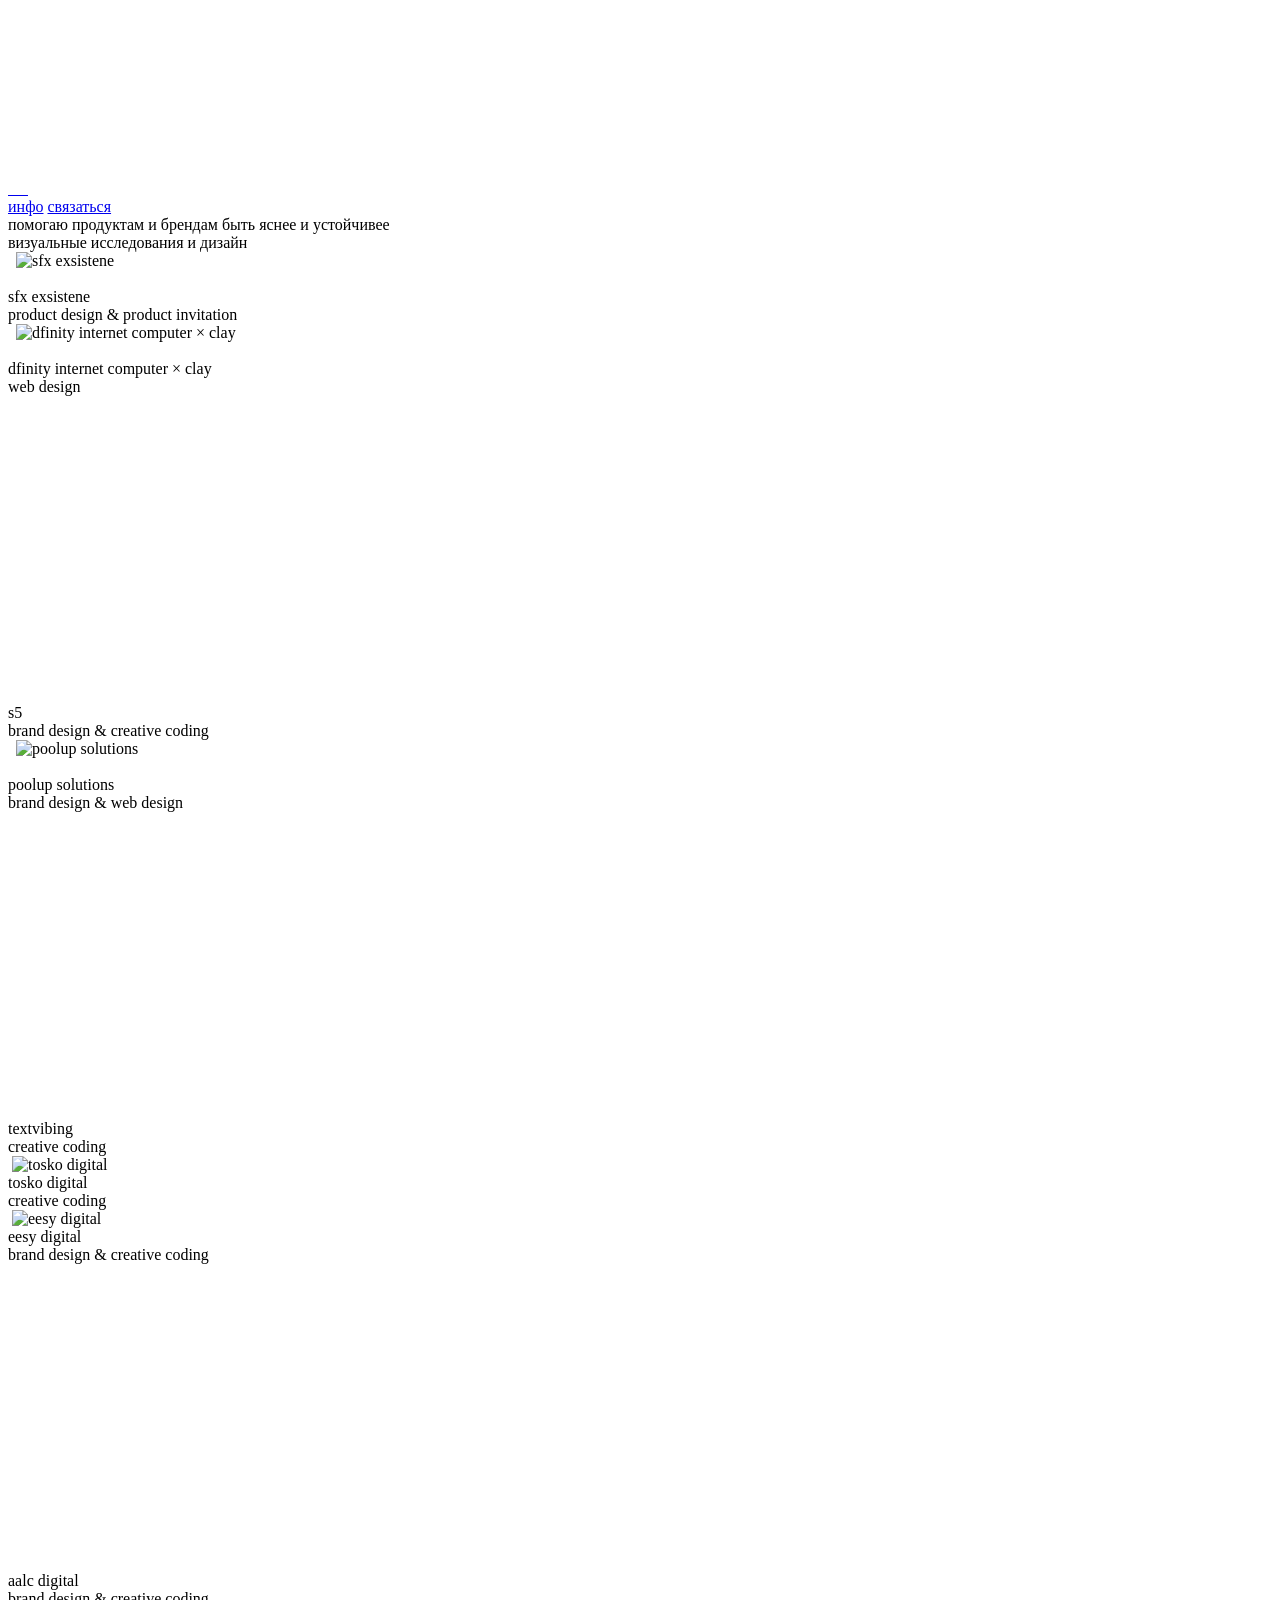
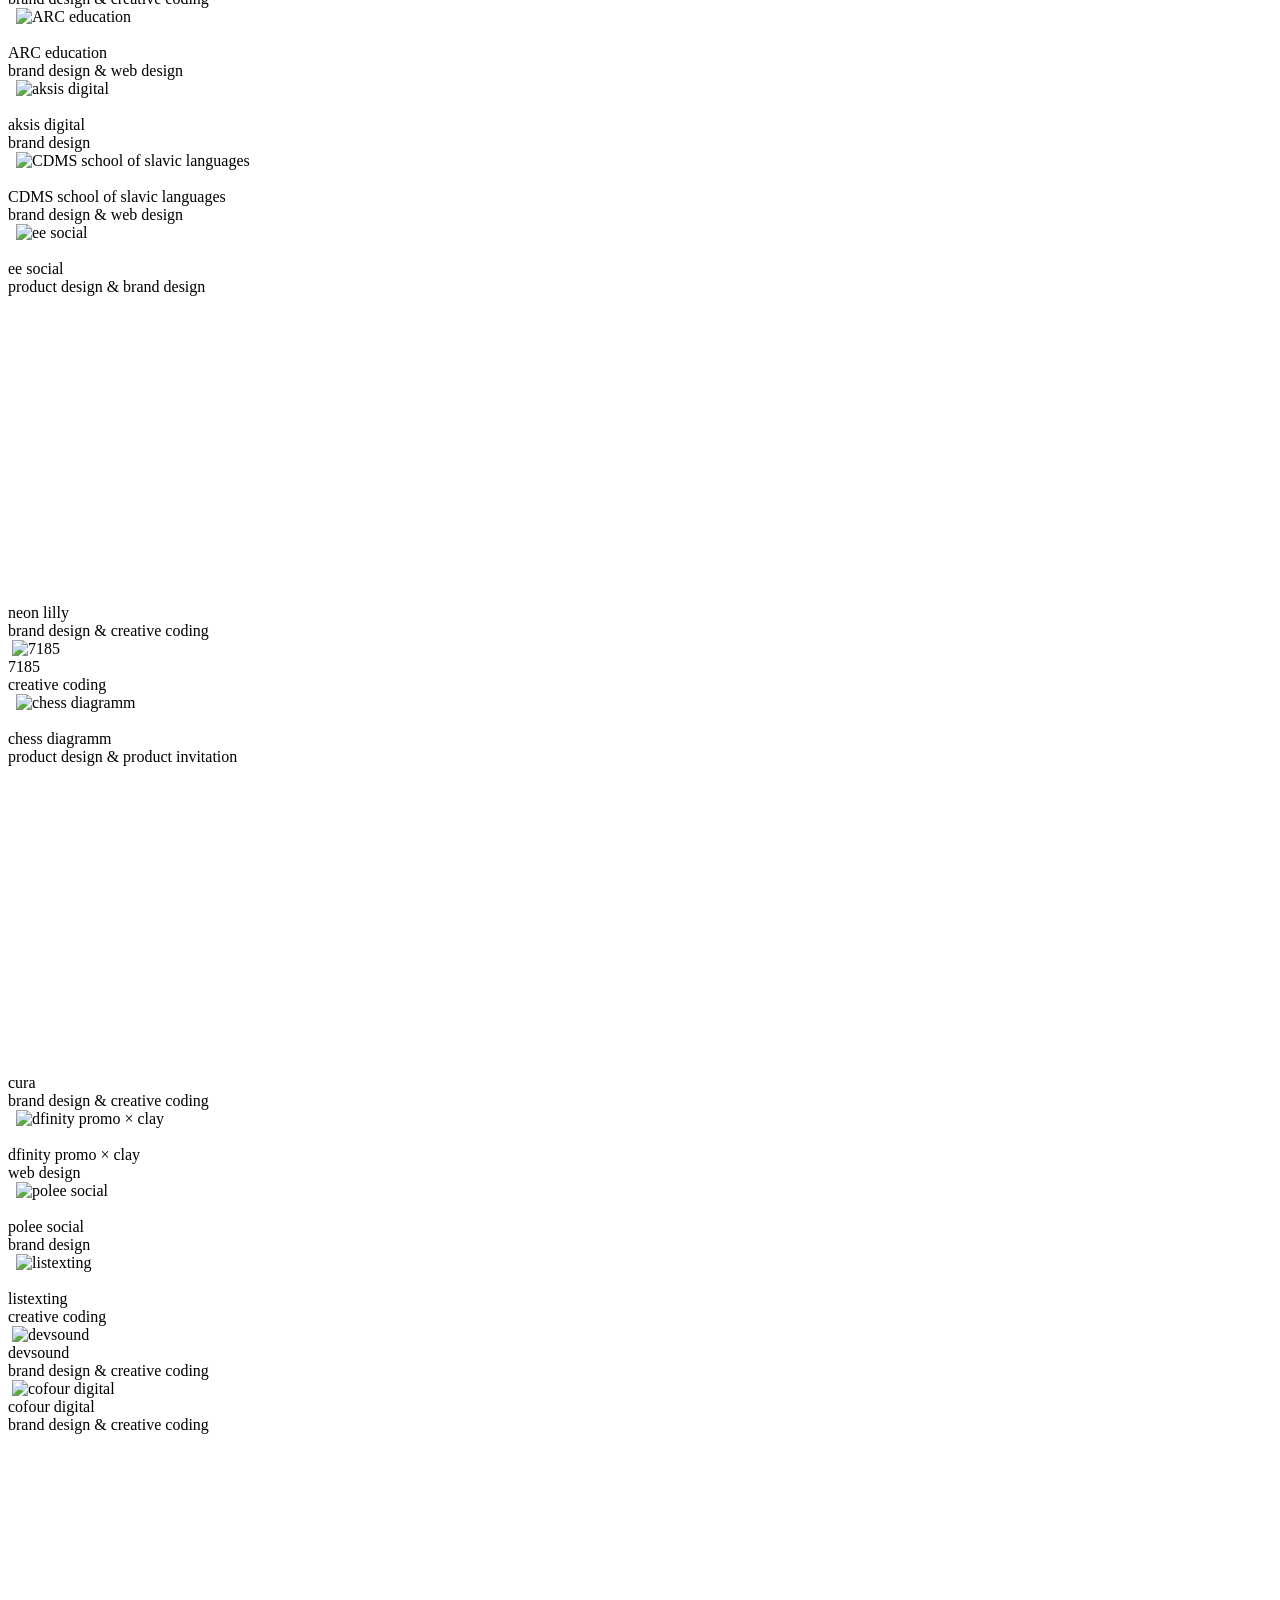
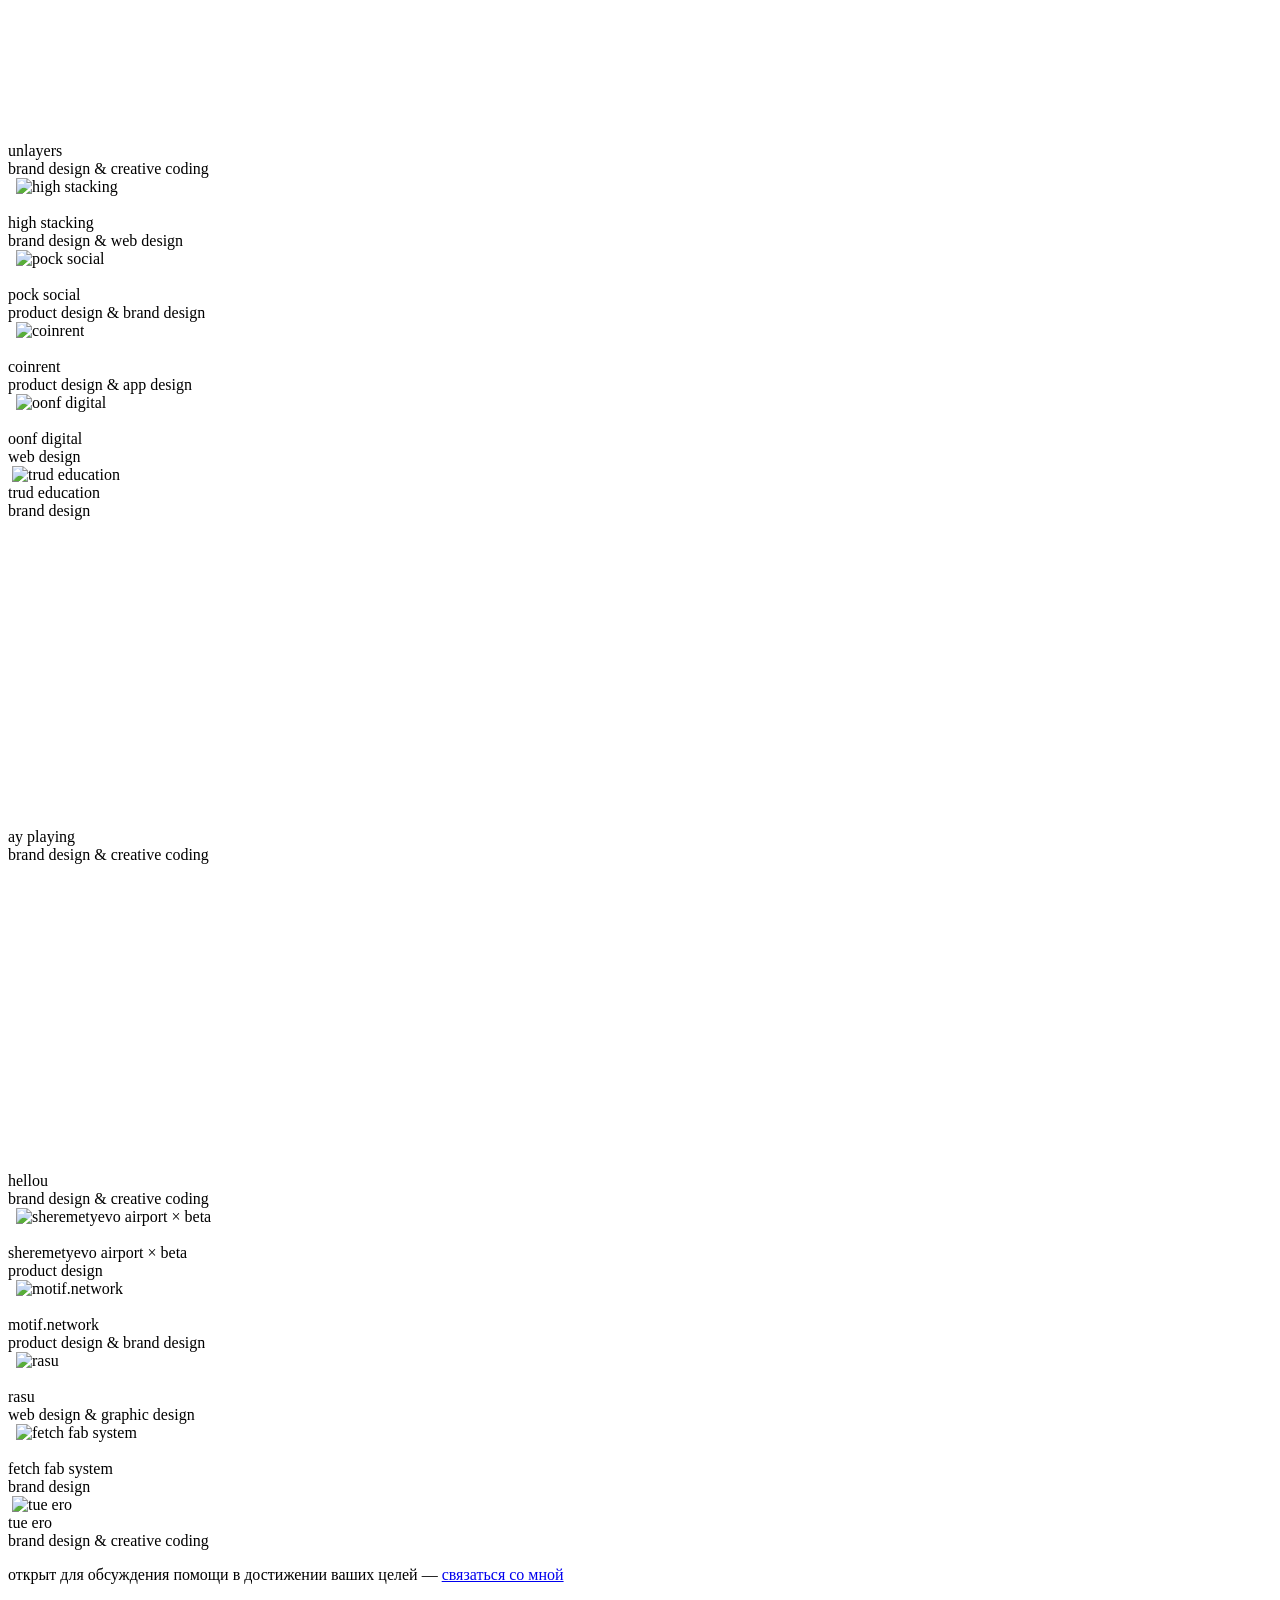
==== index.html @ 014ca530 "update portfolio ru" ====
<!DOCTYPE html><html lang="ru"> <head><meta charset="utf-8"><meta name="viewport" content="width=device-width, initial-scale=1"><title>𐦖𐦖𐦖</title><meta name="description" content="помогаю продуктам и брендам быть яснее и устойчивее"><meta name="robots" content="noindex, nofollow, noarchive, noimageindex"><meta name="googlebot" content="noindex, nofollow, noarchive, noimageindex"><link rel="canonical" href="https://wladysplaw.github.io/ru/"><link rel="shortcut icon" href="/ru/favicon.ico?v=3" type="image/x-icon"><link rel="icon" href="/ru/favicon.ico?v=3" sizes="any" type="image/x-icon"><link rel="icon" href="/ru/favicon.svg?v=3" type="image/svg+xml"><link rel="apple-touch-icon" href="/ru/apple-touch-icon.png?v=3"><meta property="og:title" content="𐦖𐦖𐦖"><meta property="og:description" content="помогаю продуктам и брендам быть яснее и устойчивее"><meta property="og:type" content="website"><meta property="og:url" content="https://wladysplaw.github.io/ru/"><meta property="og:image" content="https://wladysplaw.github.io/ru/og-image.png"><meta property="og:image:width" content="1200"><meta property="og:image:height" content="630"><meta name="twitter:card" content="summary_large_image"><meta name="twitter:title" content="𐦖𐦖𐦖"><meta name="twitter:description" content="помогаю продуктам и брендам быть яснее и устойчивее"><meta name="twitter:image" content="https://wladysplaw.github.io/ru/og-image.png"><link rel="preload" href="/ru/fonts/PPNeueMontreal-Regular.ttf" as="font" type="font/ttf" crossorigin><link rel="preload" href="/ru/fonts/PPNeueMontreal-Medium.ttf" as="font" type="font/ttf" crossorigin><link rel="preload" href="/ru/fonts/PPNeueMontreal-Bold.ttf" as="font" type="font/ttf" crossorigin><link rel="stylesheet" href="/ru/_astro/_slug_.BIVzeL8h.css">
<link rel="stylesheet" href="/ru/_astro/index.eDzV7k1N.css"></head> <body class="is-home-loading"> <script>
      if (new URLSearchParams(window.location.search).get("grid") === "1") {
        document.documentElement.classList.add("is-grid-debug");
      }
    </script> <div class="page-loader" aria-hidden="true" data-astro-cid-mx6paujw> <div class="page-loader__bar" data-astro-cid-mx6paujw> <div class="page-loader__progress page-loader__progress--top" data-page-loader-progress data-astro-cid-mx6paujw></div> <div class="page-loader__progress page-loader__progress--middle" data-page-loader-progress data-astro-cid-mx6paujw></div> <div class="page-loader__progress page-loader__progress--bottom" data-page-loader-progress data-astro-cid-mx6paujw></div> <img class="page-loader__tail" src="/ru/assets/loader_tail.png" alt="" data-astro-cid-mx6paujw> </div> </div> <div class="home-shell" data-astro-cid-mx6paujw> <div class="site-visual-layer" aria-hidden="true" data-astro-cid-mx6paujw> <div class="hero-canvas" data-hero-canvas-root aria-hidden="true" data-astro-cid-4zothrxl> <canvas class="hero-canvas__surface" data-hero-canvas data-astro-cid-4zothrxl></canvas> <div class="hero-canvas__veil" data-astro-cid-4zothrxl></div> </div>  <script type="module" src="/ru/_astro/HeroCanvas.astro_astro_type_script_index_0_lang.gQRG8dLI.js"></script> </div> <div class="site-visual-mask site-visual-mask--before-final" aria-hidden="true" data-astro-cid-mx6paujw></div> <div class="site-visual-mask site-visual-mask--after-final" aria-hidden="true" data-astro-cid-mx6paujw></div> <div class="site-header-shell" data-site-header-shell data-astro-cid-ctg3m53h> <header class="site-header" data-site-header data-astro-cid-ctg3m53h> <div class="site-header__left" data-astro-cid-ctg3m53h> <a class="site-header__brand" href="/ru/" aria-label="Władysław" data-astro-cid-ctg3m53h> <picture class="site-header__brand-mobile-picture" data-astro-cid-ctg3m53h> <source media="(max-width: 900px)" srcset="/ru/assets/ml.svg" data-astro-cid-ctg3m53h> <img class="site-header__brand-mobile-image" src="/ru/assets/ml.svg" alt="" data-astro-cid-ctg3m53h> </picture> <span class="site-header__brand-composite" aria-hidden="true" data-astro-cid-ctg3m53h> <img class="site-header__brand-part site-header__brand-part--left" src="/ru/assets/logo 1.svg" alt="" data-astro-cid-ctg3m53h> <span class="site-header__brand-face" aria-hidden="true" data-astro-cid-ctg3m53h> <img class="site-header__brand-face-image site-header__brand-face-image--one" src="/ru/assets/me01.png" alt="" loading="eager" decoding="sync" fetchpriority="high" data-astro-cid-ctg3m53h> <img class="site-header__brand-face-image site-header__brand-face-image--two" src="/ru/assets/me02.png" alt="" loading="eager" decoding="sync" fetchpriority="high" data-astro-cid-ctg3m53h> <img class="site-header__brand-face-image site-header__brand-face-image--three" src="/ru/assets/me03.png" alt="" loading="eager" decoding="sync" fetchpriority="high" data-astro-cid-ctg3m53h> </span> <img class="site-header__brand-part site-header__brand-part--right" src="/ru/assets/logo 2.svg" alt="" data-astro-cid-ctg3m53h> </span> </a>  </div> <nav class="site-header__nav" aria-label="Primary" data-astro-cid-ctg3m53h> <a href="/ru/info/" data-astro-cid-ctg3m53h>инфо</a> <a href="https://t.me/saysskyy" target="_blank" rel="noopener noreferrer" data-astro-cid-ctg3m53h>связаться</a> </nav> </header> </div>   <script type="module">(()=>{const m=e=>{if(!e)return;const t=new Image;t.decoding="sync",t.loading="eager",t.src=e};document.querySelectorAll(".site-header__brand-face-image").forEach(e=>{e instanceof HTMLImageElement&&m(e.currentSrc||e.src)});const s=document.querySelector(".site-header__brand");if(s instanceof HTMLElement){let e=0;const t=()=>{e+=1,s.classList.add("is-face-hovered"),s.classList.toggle("is-face-rare-hover",e%5===0)},n=()=>{s.classList.remove("is-face-hovered","is-face-rare-hover")};s.addEventListener("mouseenter",t),s.addEventListener("mouseleave",n),s.addEventListener("focusin",t),s.addEventListener("focusout",n)}const a=document.querySelector("[data-site-header]");if(!(a instanceof HTMLElement))return;const v=2;let r=window.scrollY,o=0,d=0,c=!1;const l=()=>{const e=a.offsetHeight,t=parseFloat(window.getComputedStyle(a).top)||0;d=e+t+15},f=()=>{a.style.setProperty("--header-offset",`${o}px`)},h=e=>{a.dataset.atTop=e?"true":"false"},u=e=>{a.dataset.surface=e?"true":"false"},i=()=>{const e=window.scrollY,t=e-r,n=e<=v;if(h(n),n){o=0,f(),u(!1),r=e;return}t!==0&&(o=Math.min(Math.max(o+t,0),d),f()),u(!n),r=e},p=()=>{c||(c=!0,requestAnimationFrame(()=>{i(),c=!1}))},L=()=>{l(),i()};l(),i(),window.addEventListener("scroll",p,{passive:!0}),window.addEventListener("resize",L)})();</script> <main class="page" data-astro-cid-mx6paujw> <section class="hero" data-astro-cid-mx6paujw> <div class="hero-body" data-astro-cid-mx6paujw> <div class="hero-copy" data-astro-cid-mx6paujw> <div class="hero-title-wrap" data-hero-title-wrap data-lang="ru" data-astro-cid-mx6paujw> <div class="hero-title" data-hero-title data-astro-cid-mx6paujw>помогаю продуктам и брендам быть яснее и устойчивее</div> <div class="hero-note" data-hero-note data-astro-cid-mx6paujw>визуальные исследования
и дизайн</div> </div> </div> </div> </section> <section class="portfolio" data-astro-cid-mx6paujw> <div class="portfolio-surface" aria-hidden="true" data-astro-cid-mx6paujw></div> <div class="column" data-astro-cid-mx6paujw> <article class="card is-revealed" data-hover-kind="slideshow" data-reveal style="--reveal-delay:0ms; --mobile-order:0;" data-astro-cid-mx6paujw> <div class="card-media" style="--card-aspect-ratio:1 / 1;" data-astro-cid-mx6paujw> <img class="card-thumb" src="/ru/projects/sfx exsistene/cover_thumb.webp" alt="" loading="eager" fetchpriority="high" decoding="async" aria-hidden="true" data-astro-cid-mx6paujw> <img class="card-hover-thumb" src="/ru/projects/sfx exsistene/hover/01_thumb.webp" alt="" loading="eager" fetchpriority="high" decoding="async" aria-hidden="true" data-astro-cid-mx6paujw> <img class="card-cover" src="/ru/projects/sfx exsistene/cover.webp" alt="sfx exsistene" loading="eager" fetchpriority="high" decoding="async" data-astro-cid-mx6paujw>   <div class="card-hover-slideshow" data-astro-cid-mx6paujw> <img class="card-hover-frame is-current" data-src="/ru/projects/sfx exsistene/hover/01.webp" alt="" loading="lazy" data-astro-cid-mx6paujw><img class="card-hover-frame" data-src="/ru/projects/sfx exsistene/hover/02.webp" alt="" loading="lazy" data-astro-cid-mx6paujw><img class="card-hover-frame" data-src="/ru/projects/sfx exsistene/hover/03.webp" alt="" loading="lazy" data-astro-cid-mx6paujw><img class="card-hover-frame" data-src="/ru/projects/sfx exsistene/hover/04.webp" alt="" loading="lazy" data-astro-cid-mx6paujw><img class="card-hover-frame" data-src="/ru/projects/sfx exsistene/hover/05.webp" alt="" loading="lazy" data-astro-cid-mx6paujw><img class="card-hover-frame" data-src="/ru/projects/sfx exsistene/hover/06.webp" alt="" loading="lazy" data-astro-cid-mx6paujw><img class="card-hover-frame" data-src="/ru/projects/sfx exsistene/cover.webp" alt="" loading="lazy" data-astro-cid-mx6paujw>  </div> </div> <div class="card-copy" data-astro-cid-mx6paujw> <div class="card-title" data-astro-cid-mx6paujw>sfx exsistene</div> <div class="meta-row" data-astro-cid-mx6paujw> <div class="card-meta" data-astro-cid-mx6paujw>product design &amp; product invitation</div> </div> </div> </article><article class="card" data-hover-kind="slideshow" data-reveal style="--reveal-delay:45ms; --mobile-order:5;" data-astro-cid-mx6paujw> <div class="card-media" style="--card-aspect-ratio:353 / 235;" data-astro-cid-mx6paujw> <img class="card-thumb" src="/ru/projects/dfinity internet computer × clay/cover_thumb.webp" alt="" loading="eager" fetchpriority="high" decoding="async" aria-hidden="true" data-astro-cid-mx6paujw> <img class="card-hover-thumb" src="/ru/projects/dfinity internet computer × clay/hover/01_thumb.webp" alt="" loading="eager" fetchpriority="high" decoding="async" aria-hidden="true" data-astro-cid-mx6paujw> <img class="card-cover" src="/ru/projects/dfinity internet computer × clay/cover.webp" alt="dfinity internet computer × clay" loading="eager" fetchpriority="high" decoding="async" data-astro-cid-mx6paujw>   <div class="card-hover-slideshow" data-astro-cid-mx6paujw> <img class="card-hover-frame is-current" data-src="/ru/projects/dfinity internet computer × clay/hover/01.webp" alt="" loading="lazy" data-astro-cid-mx6paujw><img class="card-hover-frame" data-src="/ru/projects/dfinity internet computer × clay/hover/02.webp" alt="" loading="lazy" data-astro-cid-mx6paujw><img class="card-hover-frame" data-src="/ru/projects/dfinity internet computer × clay/hover/03.webp" alt="" loading="lazy" data-astro-cid-mx6paujw><img class="card-hover-frame" data-src="/ru/projects/dfinity internet computer × clay/cover.webp" alt="" loading="lazy" data-astro-cid-mx6paujw>  </div> </div> <div class="card-copy" data-astro-cid-mx6paujw> <div class="card-title" data-astro-cid-mx6paujw>dfinity internet computer × clay</div> <div class="meta-row" data-astro-cid-mx6paujw> <div class="card-meta" data-astro-cid-mx6paujw>web design</div> </div> </div> </article><article class="card" data-hover-kind="slideshow" data-reveal style="--reveal-delay:90ms; --mobile-order:10;" data-astro-cid-mx6paujw> <div class="card-media" style="--card-aspect-ratio:1 / 1;" data-astro-cid-mx6paujw> <img class="card-thumb" src="/ru/projects/s5/cover_thumb.webp" alt="" loading="eager" fetchpriority="high" decoding="async" aria-hidden="true" data-astro-cid-mx6paujw> <img class="card-hover-thumb" src="/ru/projects/s5/hover/01_thumb.webp" alt="" loading="eager" fetchpriority="high" decoding="async" aria-hidden="true" data-astro-cid-mx6paujw> <video class="card-cover" src="/ru/projects/s5/cover.webm" poster="/ru/projects/s5/cover_thumb.webp" autoplay muted loop playsinline preload="auto" aria-label="s5" data-astro-cid-mx6paujw></video>   <div class="card-hover-slideshow" data-astro-cid-mx6paujw> <img class="card-hover-frame is-current" data-src="/ru/projects/s5/hover/01.webp" alt="" loading="lazy" data-astro-cid-mx6paujw><img class="card-hover-frame" data-src="/ru/projects/s5/hover/02.webp" alt="" loading="lazy" data-astro-cid-mx6paujw><img class="card-hover-frame" data-src="/ru/projects/s5/hover/03.webp" alt="" loading="lazy" data-astro-cid-mx6paujw><img class="card-hover-frame" data-src="/ru/projects/s5/hover/04.webp" alt="" loading="lazy" data-astro-cid-mx6paujw> <video class="card-hover-frame card-hover-frame--video" muted loop playsinline preload="none" poster="/ru/projects/s5/cover_thumb.webp" data-astro-cid-mx6paujw> <source data-src="/ru/projects/s5/cover.webm" type="video/webm" data-astro-cid-mx6paujw> </video> </div> </div> <div class="card-copy" data-astro-cid-mx6paujw> <div class="card-title" data-astro-cid-mx6paujw>s5</div> <div class="meta-row" data-astro-cid-mx6paujw> <div class="card-meta" data-astro-cid-mx6paujw>brand design &amp; creative coding</div> </div> </div> </article><article class="card" data-hover-kind="slideshow" data-reveal style="--reveal-delay:135ms; --mobile-order:15;" data-astro-cid-mx6paujw> <div class="card-media" style="--card-aspect-ratio:353 / 460;" data-astro-cid-mx6paujw> <img class="card-thumb" src="/ru/projects/poolup solutions/cover_thumb.webp" alt="" loading="eager" fetchpriority="high" decoding="async" aria-hidden="true" data-astro-cid-mx6paujw> <img class="card-hover-thumb" src="/ru/projects/poolup solutions/hover/01_thumb.webp" alt="" loading="eager" fetchpriority="high" decoding="async" aria-hidden="true" data-astro-cid-mx6paujw> <img class="card-cover" src="/ru/projects/poolup solutions/cover.webp" alt="poolup solutions" loading="eager" fetchpriority="high" decoding="async" data-astro-cid-mx6paujw>   <div class="card-hover-slideshow" data-astro-cid-mx6paujw> <img class="card-hover-frame is-current" data-src="/ru/projects/poolup solutions/hover/01.webp" alt="" loading="lazy" data-astro-cid-mx6paujw><img class="card-hover-frame" data-src="/ru/projects/poolup solutions/hover/02.webp" alt="" loading="lazy" data-astro-cid-mx6paujw><img class="card-hover-frame" data-src="/ru/projects/poolup solutions/hover/03.webp" alt="" loading="lazy" data-astro-cid-mx6paujw><img class="card-hover-frame" data-src="/ru/projects/poolup solutions/cover.webp" alt="" loading="lazy" data-astro-cid-mx6paujw>  </div> </div> <div class="card-copy" data-astro-cid-mx6paujw> <div class="card-title" data-astro-cid-mx6paujw>poolup solutions</div> <div class="meta-row" data-astro-cid-mx6paujw> <div class="card-meta" data-astro-cid-mx6paujw>brand design &amp; web design</div> </div> </div> </article><article class="card" data-hover-kind="slideshow" data-reveal style="--reveal-delay:180ms; --mobile-order:20;" data-astro-cid-mx6paujw> <div class="card-media" style="--card-aspect-ratio:1 / 1;" data-astro-cid-mx6paujw> <img class="card-thumb" src="/ru/projects/textvibing/cover_thumb.webp" alt="" loading="lazy" fetchpriority="low" decoding="async" aria-hidden="true" data-astro-cid-mx6paujw> <img class="card-hover-thumb" src="/ru/projects/textvibing/hover/01_thumb.webp" alt="" loading="lazy" fetchpriority="auto" decoding="async" aria-hidden="true" data-astro-cid-mx6paujw> <video class="card-cover" src="/ru/projects/textvibing/cover.webm" poster="/ru/projects/textvibing/cover_thumb.webp" autoplay muted loop playsinline preload="metadata" aria-label="textvibing" data-astro-cid-mx6paujw></video>   <div class="card-hover-slideshow" data-astro-cid-mx6paujw> <img class="card-hover-frame is-current" data-src="/ru/projects/textvibing/hover/01.webp" alt="" loading="lazy" data-astro-cid-mx6paujw><img class="card-hover-frame" data-src="/ru/projects/textvibing/hover/02.webp" alt="" loading="lazy" data-astro-cid-mx6paujw><img class="card-hover-frame" data-src="/ru/projects/textvibing/hover/03.webp" alt="" loading="lazy" data-astro-cid-mx6paujw><img class="card-hover-frame" data-src="/ru/projects/textvibing/hover/04.webp" alt="" loading="lazy" data-astro-cid-mx6paujw> <video class="card-hover-frame card-hover-frame--video" muted loop playsinline preload="none" poster="/ru/projects/textvibing/cover_thumb.webp" data-astro-cid-mx6paujw> <source data-src="/ru/projects/textvibing/cover.webm" type="video/webm" data-astro-cid-mx6paujw> </video> </div> </div> <div class="card-copy" data-astro-cid-mx6paujw> <div class="card-title" data-astro-cid-mx6paujw>textvibing</div> <div class="meta-row" data-astro-cid-mx6paujw> <div class="card-meta" data-astro-cid-mx6paujw>creative coding</div> </div> </div> </article><article class="card" data-hover-kind="none" data-reveal style="--reveal-delay:225ms; --mobile-order:25;" data-astro-cid-mx6paujw> <div class="card-media" style="--card-aspect-ratio:353 / 235;" data-astro-cid-mx6paujw> <img class="card-thumb" src="/ru/projects/tosko digital/cover_thumb.webp" alt="" loading="lazy" fetchpriority="low" decoding="async" aria-hidden="true" data-astro-cid-mx6paujw>  <img class="card-cover" src="/ru/projects/tosko digital/cover.webp" alt="tosko digital" loading="lazy" fetchpriority="auto" decoding="async" data-astro-cid-mx6paujw>    </div> <div class="card-copy" data-astro-cid-mx6paujw> <div class="card-title" data-astro-cid-mx6paujw>tosko digital</div> <div class="meta-row" data-astro-cid-mx6paujw> <div class="card-meta" data-astro-cid-mx6paujw>creative coding</div> </div> </div> </article><article class="card" data-hover-kind="none" data-reveal style="--reveal-delay:240ms; --mobile-order:30;" data-astro-cid-mx6paujw> <div class="card-media" style="--card-aspect-ratio:1 / 1;" data-astro-cid-mx6paujw> <img class="card-thumb" src="/ru/projects/eesy digital/cover_thumb.webp" alt="" loading="lazy" fetchpriority="low" decoding="async" aria-hidden="true" data-astro-cid-mx6paujw>  <img class="card-cover" src="/ru/projects/eesy digital/cover.webp" alt="eesy digital" loading="lazy" fetchpriority="auto" decoding="async" data-astro-cid-mx6paujw>    </div> <div class="card-copy" data-astro-cid-mx6paujw> <div class="card-title" data-astro-cid-mx6paujw>eesy digital</div> <div class="meta-row" data-astro-cid-mx6paujw> <div class="card-meta" data-astro-cid-mx6paujw>brand design &amp; creative coding</div> </div> </div> </article> </div><div class="column" data-astro-cid-mx6paujw> <article class="card is-revealed" data-hover-kind="slideshow" data-reveal style="--reveal-delay:45ms; --mobile-order:1;" data-astro-cid-mx6paujw> <div class="card-media" style="--card-aspect-ratio:1 / 1;" data-astro-cid-mx6paujw> <img class="card-thumb" src="/ru/projects/aalc digital/cover_thumb.webp" alt="" loading="lazy" fetchpriority="low" decoding="async" aria-hidden="true" data-astro-cid-mx6paujw> <img class="card-hover-thumb" src="/ru/projects/aalc digital/hover/01_thumb.webp" alt="" loading="eager" fetchpriority="high" decoding="async" aria-hidden="true" data-astro-cid-mx6paujw> <video class="card-cover" src="/ru/projects/aalc digital/cover.webm" poster="/ru/projects/aalc digital/cover_thumb.webp" autoplay muted loop playsinline preload="metadata" aria-label="aalc digital" data-astro-cid-mx6paujw></video>   <div class="card-hover-slideshow" data-astro-cid-mx6paujw> <img class="card-hover-frame is-current" data-src="/ru/projects/aalc digital/hover/01.webp" alt="" loading="lazy" data-astro-cid-mx6paujw><img class="card-hover-frame" data-src="/ru/projects/aalc digital/hover/02.webp" alt="" loading="lazy" data-astro-cid-mx6paujw><img class="card-hover-frame" data-src="/ru/projects/aalc digital/hover/03.webp" alt="" loading="lazy" data-astro-cid-mx6paujw> <video class="card-hover-frame card-hover-frame--video" muted loop playsinline preload="none" poster="/ru/projects/aalc digital/cover_thumb.webp" data-astro-cid-mx6paujw> <source data-src="/ru/projects/aalc digital/cover.webm" type="video/webm" data-astro-cid-mx6paujw> </video> </div> </div> <div class="card-copy" data-astro-cid-mx6paujw> <div class="card-title" data-astro-cid-mx6paujw>aalc digital</div> <div class="meta-row" data-astro-cid-mx6paujw> <div class="card-meta" data-astro-cid-mx6paujw>brand design &amp; creative coding</div> </div> </div> </article><article class="card" data-hover-kind="slideshow" data-reveal style="--reveal-delay:90ms; --mobile-order:6;" data-astro-cid-mx6paujw> <div class="card-media" style="--card-aspect-ratio:353 / 235;" data-astro-cid-mx6paujw> <img class="card-thumb" src="/ru/projects/ARC education/cover_thumb.webp" alt="" loading="lazy" fetchpriority="low" decoding="async" aria-hidden="true" data-astro-cid-mx6paujw> <img class="card-hover-thumb" src="/ru/projects/ARC education/hover/01_thumb.webp" alt="" loading="eager" fetchpriority="high" decoding="async" aria-hidden="true" data-astro-cid-mx6paujw> <img class="card-cover" src="/ru/projects/ARC education/cover.webp" alt="ARC education" loading="lazy" fetchpriority="auto" decoding="async" data-astro-cid-mx6paujw>   <div class="card-hover-slideshow" data-astro-cid-mx6paujw> <img class="card-hover-frame is-current" data-src="/ru/projects/ARC education/hover/01.webp" alt="" loading="lazy" data-astro-cid-mx6paujw><img class="card-hover-frame" data-src="/ru/projects/ARC education/hover/02.webp" alt="" loading="lazy" data-astro-cid-mx6paujw><img class="card-hover-frame" data-src="/ru/projects/ARC education/hover/03.webp" alt="" loading="lazy" data-astro-cid-mx6paujw><img class="card-hover-frame" data-src="/ru/projects/ARC education/cover.webp" alt="" loading="lazy" data-astro-cid-mx6paujw>  </div> </div> <div class="card-copy" data-astro-cid-mx6paujw> <div class="card-title" data-astro-cid-mx6paujw>ARC education</div> <div class="meta-row" data-astro-cid-mx6paujw> <div class="card-meta" data-astro-cid-mx6paujw>brand design &amp; web design</div> </div> </div> </article><article class="card" data-hover-kind="slideshow" data-reveal style="--reveal-delay:135ms; --mobile-order:11;" data-astro-cid-mx6paujw> <div class="card-media" style="--card-aspect-ratio:1 / 1;" data-astro-cid-mx6paujw> <img class="card-thumb" src="/ru/projects/aksis digital/cover_thumb.webp" alt="" loading="lazy" fetchpriority="low" decoding="async" aria-hidden="true" data-astro-cid-mx6paujw> <img class="card-hover-thumb" src="/ru/projects/aksis digital/hover/01_thumb.webp" alt="" loading="eager" fetchpriority="high" decoding="async" aria-hidden="true" data-astro-cid-mx6paujw> <img class="card-cover" src="/ru/projects/aksis digital/cover.webp" alt="aksis digital" loading="lazy" fetchpriority="auto" decoding="async" data-astro-cid-mx6paujw>   <div class="card-hover-slideshow" data-astro-cid-mx6paujw> <img class="card-hover-frame is-current" data-src="/ru/projects/aksis digital/hover/01.webp" alt="" loading="lazy" data-astro-cid-mx6paujw><img class="card-hover-frame" data-src="/ru/projects/aksis digital/hover/02.webp" alt="" loading="lazy" data-astro-cid-mx6paujw><img class="card-hover-frame" data-src="/ru/projects/aksis digital/hover/03.webp" alt="" loading="lazy" data-astro-cid-mx6paujw><img class="card-hover-frame" data-src="/ru/projects/aksis digital/hover/04.webp" alt="" loading="lazy" data-astro-cid-mx6paujw><img class="card-hover-frame" data-src="/ru/projects/aksis digital/cover.webp" alt="" loading="lazy" data-astro-cid-mx6paujw>  </div> </div> <div class="card-copy" data-astro-cid-mx6paujw> <div class="card-title" data-astro-cid-mx6paujw>aksis digital</div> <div class="meta-row" data-astro-cid-mx6paujw> <div class="card-meta" data-astro-cid-mx6paujw>brand design</div> </div> </div> </article><article class="card" data-hover-kind="slideshow" data-reveal style="--reveal-delay:180ms; --mobile-order:16;" data-astro-cid-mx6paujw> <div class="card-media" style="--card-aspect-ratio:353 / 235;" data-astro-cid-mx6paujw> <img class="card-thumb" src="/ru/projects/CDMS School of Slavic Languages/cover_thumb.webp" alt="" loading="lazy" fetchpriority="low" decoding="async" aria-hidden="true" data-astro-cid-mx6paujw> <img class="card-hover-thumb" src="/ru/projects/CDMS School of Slavic Languages/hover/01_thumb.webp" alt="" loading="eager" fetchpriority="high" decoding="async" aria-hidden="true" data-astro-cid-mx6paujw> <img class="card-cover" src="/ru/projects/CDMS School of Slavic Languages/cover.webp" alt="CDMS school of slavic languages" loading="lazy" fetchpriority="auto" decoding="async" data-astro-cid-mx6paujw>   <div class="card-hover-slideshow" data-astro-cid-mx6paujw> <img class="card-hover-frame is-current" data-src="/ru/projects/CDMS School of Slavic Languages/hover/01.webp" alt="" loading="lazy" data-astro-cid-mx6paujw><img class="card-hover-frame" data-src="/ru/projects/CDMS School of Slavic Languages/hover/02.webp" alt="" loading="lazy" data-astro-cid-mx6paujw><img class="card-hover-frame" data-src="/ru/projects/CDMS School of Slavic Languages/cover.webp" alt="" loading="lazy" data-astro-cid-mx6paujw>  </div> </div> <div class="card-copy" data-astro-cid-mx6paujw> <div class="card-title" data-astro-cid-mx6paujw>CDMS school of slavic languages</div> <div class="meta-row" data-astro-cid-mx6paujw> <div class="card-meta" data-astro-cid-mx6paujw>brand design &amp; web design</div> </div> </div> </article><article class="card" data-hover-kind="slideshow" data-reveal style="--reveal-delay:225ms; --mobile-order:21;" data-astro-cid-mx6paujw> <div class="card-media" style="--card-aspect-ratio:353 / 235;" data-astro-cid-mx6paujw> <img class="card-thumb" src="/ru/projects/ee social/cover_thumb.webp" alt="" loading="lazy" fetchpriority="low" decoding="async" aria-hidden="true" data-astro-cid-mx6paujw> <img class="card-hover-thumb" src="/ru/projects/ee social/hover/01_thumb.webp" alt="" loading="lazy" fetchpriority="auto" decoding="async" aria-hidden="true" data-astro-cid-mx6paujw> <img class="card-cover" src="/ru/projects/ee social/cover.webp" alt="ee social" loading="lazy" fetchpriority="auto" decoding="async" data-astro-cid-mx6paujw>   <div class="card-hover-slideshow" data-astro-cid-mx6paujw> <img class="card-hover-frame is-current" data-src="/ru/projects/ee social/hover/01.webp" alt="" loading="lazy" data-astro-cid-mx6paujw><img class="card-hover-frame" data-src="/ru/projects/ee social/hover/02.webp" alt="" loading="lazy" data-astro-cid-mx6paujw><img class="card-hover-frame" data-src="/ru/projects/ee social/hover/03.webp" alt="" loading="lazy" data-astro-cid-mx6paujw><img class="card-hover-frame" data-src="/ru/projects/ee social/cover.webp" alt="" loading="lazy" data-astro-cid-mx6paujw>  </div> </div> <div class="card-copy" data-astro-cid-mx6paujw> <div class="card-title" data-astro-cid-mx6paujw>ee social</div> <div class="meta-row" data-astro-cid-mx6paujw> <div class="card-meta" data-astro-cid-mx6paujw>product design &amp; brand design</div> </div> </div> </article><article class="card" data-hover-kind="slideshow" data-reveal style="--reveal-delay:240ms; --mobile-order:26;" data-astro-cid-mx6paujw> <div class="card-media" style="--card-aspect-ratio:1 / 1;" data-astro-cid-mx6paujw> <img class="card-thumb" src="/ru/projects/neon lilly/cover_thumb.webp" alt="" loading="lazy" fetchpriority="low" decoding="async" aria-hidden="true" data-astro-cid-mx6paujw> <img class="card-hover-thumb" src="/ru/projects/neon lilly/hover/01_thumb.webp" alt="" loading="lazy" fetchpriority="auto" decoding="async" aria-hidden="true" data-astro-cid-mx6paujw> <video class="card-cover" src="/ru/projects/neon lilly/cover.webm" poster="/ru/projects/neon lilly/cover_thumb.webp" autoplay muted loop playsinline preload="metadata" aria-label="neon lilly" data-astro-cid-mx6paujw></video>   <div class="card-hover-slideshow" data-astro-cid-mx6paujw> <img class="card-hover-frame is-current" data-src="/ru/projects/neon lilly/hover/01.webp" alt="" loading="lazy" data-astro-cid-mx6paujw><img class="card-hover-frame" data-src="/ru/projects/neon lilly/hover/02.webp" alt="" loading="lazy" data-astro-cid-mx6paujw> <video class="card-hover-frame card-hover-frame--video" muted loop playsinline preload="none" poster="/ru/projects/neon lilly/cover_thumb.webp" data-astro-cid-mx6paujw> <source data-src="/ru/projects/neon lilly/cover.webm" type="video/webm" data-astro-cid-mx6paujw> </video> </div> </div> <div class="card-copy" data-astro-cid-mx6paujw> <div class="card-title" data-astro-cid-mx6paujw>neon lilly</div> <div class="meta-row" data-astro-cid-mx6paujw> <div class="card-meta" data-astro-cid-mx6paujw>brand design &amp; creative coding</div> </div> </div> </article><article class="card" data-hover-kind="none" data-reveal style="--reveal-delay:240ms; --mobile-order:31;" data-astro-cid-mx6paujw> <div class="card-media" style="--card-aspect-ratio:353 / 460;" data-astro-cid-mx6paujw> <img class="card-thumb" src="/ru/projects/7185/cover_thumb.webp" alt="" loading="lazy" fetchpriority="low" decoding="async" aria-hidden="true" data-astro-cid-mx6paujw>  <img class="card-cover" src="/ru/projects/7185/cover.webp" alt="7185" loading="lazy" fetchpriority="auto" decoding="async" data-astro-cid-mx6paujw>    </div> <div class="card-copy" data-astro-cid-mx6paujw> <div class="card-title" data-astro-cid-mx6paujw>7185</div> <div class="meta-row" data-astro-cid-mx6paujw> <div class="card-meta" data-astro-cid-mx6paujw>creative coding</div> </div> </div> </article> </div><div class="column" data-astro-cid-mx6paujw> <article class="card is-revealed" data-hover-kind="slideshow" data-reveal style="--reveal-delay:90ms; --mobile-order:2;" data-astro-cid-mx6paujw> <div class="card-media" style="--card-aspect-ratio:1 / 1;" data-astro-cid-mx6paujw> <img class="card-thumb" src="/ru/projects/chess diagramm/cover_thumb.webp" alt="" loading="lazy" fetchpriority="low" decoding="async" aria-hidden="true" data-astro-cid-mx6paujw> <img class="card-hover-thumb" src="/ru/projects/chess diagramm/hover/01_thumb.webp" alt="" loading="eager" fetchpriority="high" decoding="async" aria-hidden="true" data-astro-cid-mx6paujw> <img class="card-cover" src="/ru/projects/chess diagramm/cover.webp" alt="chess diagramm" loading="lazy" fetchpriority="auto" decoding="async" data-astro-cid-mx6paujw>   <div class="card-hover-slideshow" data-astro-cid-mx6paujw> <img class="card-hover-frame is-current" data-src="/ru/projects/chess diagramm/hover/01.webp" alt="" loading="lazy" data-astro-cid-mx6paujw><img class="card-hover-frame" data-src="/ru/projects/chess diagramm/hover/02.webp" alt="" loading="lazy" data-astro-cid-mx6paujw><img class="card-hover-frame" data-src="/ru/projects/chess diagramm/hover/03.webp" alt="" loading="lazy" data-astro-cid-mx6paujw><img class="card-hover-frame" data-src="/ru/projects/chess diagramm/hover/04.webp" alt="" loading="lazy" data-astro-cid-mx6paujw><img class="card-hover-frame" data-src="/ru/projects/chess diagramm/hover/05.webp" alt="" loading="lazy" data-astro-cid-mx6paujw><img class="card-hover-frame" data-src="/ru/projects/chess diagramm/hover/06.webp" alt="" loading="lazy" data-astro-cid-mx6paujw><img class="card-hover-frame" data-src="/ru/projects/chess diagramm/hover/07.webp" alt="" loading="lazy" data-astro-cid-mx6paujw><img class="card-hover-frame" data-src="/ru/projects/chess diagramm/hover/08.webp" alt="" loading="lazy" data-astro-cid-mx6paujw><img class="card-hover-frame" data-src="/ru/projects/chess diagramm/hover/09.webp" alt="" loading="lazy" data-astro-cid-mx6paujw><img class="card-hover-frame" data-src="/ru/projects/chess diagramm/hover/10.webp" alt="" loading="lazy" data-astro-cid-mx6paujw><img class="card-hover-frame" data-src="/ru/projects/chess diagramm/hover/11.webp" alt="" loading="lazy" data-astro-cid-mx6paujw><img class="card-hover-frame" data-src="/ru/projects/chess diagramm/hover/12.webp" alt="" loading="lazy" data-astro-cid-mx6paujw><img class="card-hover-frame" data-src="/ru/projects/chess diagramm/cover.webp" alt="" loading="lazy" data-astro-cid-mx6paujw>  </div> </div> <div class="card-copy" data-astro-cid-mx6paujw> <div class="card-title" data-astro-cid-mx6paujw>chess diagramm</div> <div class="meta-row" data-astro-cid-mx6paujw> <div class="card-meta" data-astro-cid-mx6paujw>product design &amp; product invitation</div> </div> </div> </article><article class="card" data-hover-kind="slideshow" data-reveal style="--reveal-delay:135ms; --mobile-order:7;" data-astro-cid-mx6paujw> <div class="card-media" style="--card-aspect-ratio:1 / 1;" data-astro-cid-mx6paujw> <img class="card-thumb" src="/ru/projects/cura/cover_thumb.webp" alt="" loading="lazy" fetchpriority="low" decoding="async" aria-hidden="true" data-astro-cid-mx6paujw> <img class="card-hover-thumb" src="/ru/projects/cura/hover/01_thumb.webp" alt="" loading="eager" fetchpriority="high" decoding="async" aria-hidden="true" data-astro-cid-mx6paujw> <video class="card-cover" src="/ru/projects/cura/cover.webm" poster="/ru/projects/cura/cover_thumb.webp" autoplay muted loop playsinline preload="metadata" aria-label="cura" data-astro-cid-mx6paujw></video>   <div class="card-hover-slideshow" data-astro-cid-mx6paujw> <img class="card-hover-frame is-current" data-src="/ru/projects/cura/hover/01.webp" alt="" loading="lazy" data-astro-cid-mx6paujw><img class="card-hover-frame" data-src="/ru/projects/cura/hover/02.webp" alt="" loading="lazy" data-astro-cid-mx6paujw><img class="card-hover-frame" data-src="/ru/projects/cura/hover/03.webp" alt="" loading="lazy" data-astro-cid-mx6paujw><img class="card-hover-frame" data-src="/ru/projects/cura/hover/04.webp" alt="" loading="lazy" data-astro-cid-mx6paujw><img class="card-hover-frame" data-src="/ru/projects/cura/hover/05.webp" alt="" loading="lazy" data-astro-cid-mx6paujw><img class="card-hover-frame" data-src="/ru/projects/cura/hover/06.webp" alt="" loading="lazy" data-astro-cid-mx6paujw><img class="card-hover-frame" data-src="/ru/projects/cura/hover/07.webp" alt="" loading="lazy" data-astro-cid-mx6paujw> <video class="card-hover-frame card-hover-frame--video" muted loop playsinline preload="none" poster="/ru/projects/cura/cover_thumb.webp" data-astro-cid-mx6paujw> <source data-src="/ru/projects/cura/cover.webm" type="video/webm" data-astro-cid-mx6paujw> </video> </div> </div> <div class="card-copy" data-astro-cid-mx6paujw> <div class="card-title" data-astro-cid-mx6paujw>cura</div> <div class="meta-row" data-astro-cid-mx6paujw> <div class="card-meta" data-astro-cid-mx6paujw>brand design &amp; creative coding</div> </div> </div> </article><article class="card" data-hover-kind="slideshow" data-reveal style="--reveal-delay:180ms; --mobile-order:12;" data-astro-cid-mx6paujw> <div class="card-media" style="--card-aspect-ratio:353 / 235;" data-astro-cid-mx6paujw> <img class="card-thumb" src="/ru/projects/dfinity promo × clay/cover_thumb.webp" alt="" loading="lazy" fetchpriority="low" decoding="async" aria-hidden="true" data-astro-cid-mx6paujw> <img class="card-hover-thumb" src="/ru/projects/dfinity promo × clay/hover/01_thumb.webp" alt="" loading="eager" fetchpriority="high" decoding="async" aria-hidden="true" data-astro-cid-mx6paujw> <img class="card-cover" src="/ru/projects/dfinity promo × clay/cover.webp" alt="dfinity promo × clay" loading="lazy" fetchpriority="auto" decoding="async" data-astro-cid-mx6paujw>   <div class="card-hover-slideshow" data-astro-cid-mx6paujw> <img class="card-hover-frame is-current" data-src="/ru/projects/dfinity promo × clay/hover/01.webp" alt="" loading="lazy" data-astro-cid-mx6paujw><img class="card-hover-frame" data-src="/ru/projects/dfinity promo × clay/hover/02.webp" alt="" loading="lazy" data-astro-cid-mx6paujw><img class="card-hover-frame" data-src="/ru/projects/dfinity promo × clay/hover/03.webp" alt="" loading="lazy" data-astro-cid-mx6paujw><img class="card-hover-frame" data-src="/ru/projects/dfinity promo × clay/cover.webp" alt="" loading="lazy" data-astro-cid-mx6paujw>  </div> </div> <div class="card-copy" data-astro-cid-mx6paujw> <div class="card-title" data-astro-cid-mx6paujw>dfinity promo × clay</div> <div class="meta-row" data-astro-cid-mx6paujw> <div class="card-meta" data-astro-cid-mx6paujw>web design</div> </div> </div> </article><article class="card" data-hover-kind="slideshow" data-reveal style="--reveal-delay:225ms; --mobile-order:17;" data-astro-cid-mx6paujw> <div class="card-media" style="--card-aspect-ratio:353 / 235;" data-astro-cid-mx6paujw> <img class="card-thumb" src="/ru/projects/polee social/cover_thumb.webp" alt="" loading="lazy" fetchpriority="low" decoding="async" aria-hidden="true" data-astro-cid-mx6paujw> <img class="card-hover-thumb" src="/ru/projects/polee social/hover/01_thumb.webp" alt="" loading="eager" fetchpriority="high" decoding="async" aria-hidden="true" data-astro-cid-mx6paujw> <img class="card-cover" src="/ru/projects/polee social/cover.webp" alt="polee social" loading="lazy" fetchpriority="auto" decoding="async" data-astro-cid-mx6paujw>   <div class="card-hover-slideshow" data-astro-cid-mx6paujw> <img class="card-hover-frame is-current" data-src="/ru/projects/polee social/hover/01.webp" alt="" loading="lazy" data-astro-cid-mx6paujw><img class="card-hover-frame" data-src="/ru/projects/polee social/hover/02.webp" alt="" loading="lazy" data-astro-cid-mx6paujw><img class="card-hover-frame" data-src="/ru/projects/polee social/hover/03.webp" alt="" loading="lazy" data-astro-cid-mx6paujw><img class="card-hover-frame" data-src="/ru/projects/polee social/hover/04.webp" alt="" loading="lazy" data-astro-cid-mx6paujw><img class="card-hover-frame" data-src="/ru/projects/polee social/hover/05.webp" alt="" loading="lazy" data-astro-cid-mx6paujw><img class="card-hover-frame" data-src="/ru/projects/polee social/hover/06.webp" alt="" loading="lazy" data-astro-cid-mx6paujw><img class="card-hover-frame" data-src="/ru/projects/polee social/hover/07.webp" alt="" loading="lazy" data-astro-cid-mx6paujw><img class="card-hover-frame" data-src="/ru/projects/polee social/hover/08.webp" alt="" loading="lazy" data-astro-cid-mx6paujw><img class="card-hover-frame" data-src="/ru/projects/polee social/cover.webp" alt="" loading="lazy" data-astro-cid-mx6paujw>  </div> </div> <div class="card-copy" data-astro-cid-mx6paujw> <div class="card-title" data-astro-cid-mx6paujw>polee social</div> <div class="meta-row" data-astro-cid-mx6paujw> <div class="card-meta" data-astro-cid-mx6paujw>brand design</div> </div> </div> </article><article class="card" data-hover-kind="slideshow" data-reveal style="--reveal-delay:240ms; --mobile-order:22;" data-astro-cid-mx6paujw> <div class="card-media" style="--card-aspect-ratio:1 / 1;" data-astro-cid-mx6paujw> <img class="card-thumb" src="/ru/projects/listexting/cover_thumb.webp" alt="" loading="lazy" fetchpriority="low" decoding="async" aria-hidden="true" data-astro-cid-mx6paujw> <img class="card-hover-thumb" src="/ru/projects/listexting/hover/01_thumb.webp" alt="" loading="lazy" fetchpriority="auto" decoding="async" aria-hidden="true" data-astro-cid-mx6paujw> <img class="card-cover" src="/ru/projects/listexting/cover.webp" alt="listexting" loading="lazy" fetchpriority="auto" decoding="async" data-astro-cid-mx6paujw>   <div class="card-hover-slideshow" data-astro-cid-mx6paujw> <img class="card-hover-frame is-current" data-src="/ru/projects/listexting/hover/01.webp" alt="" loading="lazy" data-astro-cid-mx6paujw><img class="card-hover-frame" data-src="/ru/projects/listexting/hover/02.webp" alt="" loading="lazy" data-astro-cid-mx6paujw><img class="card-hover-frame" data-src="/ru/projects/listexting/hover/03.webp" alt="" loading="lazy" data-astro-cid-mx6paujw><img class="card-hover-frame" data-src="/ru/projects/listexting/hover/04.webp" alt="" loading="lazy" data-astro-cid-mx6paujw><img class="card-hover-frame" data-src="/ru/projects/listexting/hover/05.webp" alt="" loading="lazy" data-astro-cid-mx6paujw><img class="card-hover-frame" data-src="/ru/projects/listexting/hover/06.webp" alt="" loading="lazy" data-astro-cid-mx6paujw><img class="card-hover-frame" data-src="/ru/projects/listexting/hover/07.webp" alt="" loading="lazy" data-astro-cid-mx6paujw><img class="card-hover-frame" data-src="/ru/projects/listexting/hover/08.webp" alt="" loading="lazy" data-astro-cid-mx6paujw><img class="card-hover-frame" data-src="/ru/projects/listexting/hover/09.webp" alt="" loading="lazy" data-astro-cid-mx6paujw><img class="card-hover-frame" data-src="/ru/projects/listexting/cover.webp" alt="" loading="lazy" data-astro-cid-mx6paujw>  </div> </div> <div class="card-copy" data-astro-cid-mx6paujw> <div class="card-title" data-astro-cid-mx6paujw>listexting</div> <div class="meta-row" data-astro-cid-mx6paujw> <div class="card-meta" data-astro-cid-mx6paujw>creative coding</div> </div> </div> </article><article class="card" data-hover-kind="none" data-reveal style="--reveal-delay:240ms; --mobile-order:27;" data-astro-cid-mx6paujw> <div class="card-media" style="--card-aspect-ratio:1 / 1;" data-astro-cid-mx6paujw> <img class="card-thumb" src="/ru/projects/devsound/cover_thumb.webp" alt="" loading="lazy" fetchpriority="low" decoding="async" aria-hidden="true" data-astro-cid-mx6paujw>  <img class="card-cover" src="/ru/projects/devsound/cover.webp" alt="devsound" loading="lazy" fetchpriority="auto" decoding="async" data-astro-cid-mx6paujw>    </div> <div class="card-copy" data-astro-cid-mx6paujw> <div class="card-title" data-astro-cid-mx6paujw>devsound</div> <div class="meta-row" data-astro-cid-mx6paujw> <div class="card-meta" data-astro-cid-mx6paujw>brand design &amp; creative coding</div> </div> </div> </article><article class="card" data-hover-kind="none" data-reveal style="--reveal-delay:240ms; --mobile-order:32;" data-astro-cid-mx6paujw> <div class="card-media" style="--card-aspect-ratio:1 / 1;" data-astro-cid-mx6paujw> <img class="card-thumb" src="/ru/projects/cofour digital/cover_thumb.webp" alt="" loading="lazy" fetchpriority="low" decoding="async" aria-hidden="true" data-astro-cid-mx6paujw>  <img class="card-cover" src="/ru/projects/cofour digital/cover.webp" alt="cofour digital" loading="lazy" fetchpriority="auto" decoding="async" data-astro-cid-mx6paujw>    </div> <div class="card-copy" data-astro-cid-mx6paujw> <div class="card-title" data-astro-cid-mx6paujw>cofour digital</div> <div class="meta-row" data-astro-cid-mx6paujw> <div class="card-meta" data-astro-cid-mx6paujw>brand design &amp; creative coding</div> </div> </div> </article> </div><div class="column" data-astro-cid-mx6paujw> <article class="card is-revealed" data-hover-kind="slideshow" data-reveal style="--reveal-delay:135ms; --mobile-order:3;" data-astro-cid-mx6paujw> <div class="card-media" style="--card-aspect-ratio:1 / 1;" data-astro-cid-mx6paujw> <img class="card-thumb" src="/ru/projects/unlayers/cover_thumb.webp" alt="" loading="lazy" fetchpriority="low" decoding="async" aria-hidden="true" data-astro-cid-mx6paujw> <img class="card-hover-thumb" src="/ru/projects/unlayers/hover/01_thumb.webp" alt="" loading="eager" fetchpriority="high" decoding="async" aria-hidden="true" data-astro-cid-mx6paujw> <video class="card-cover" src="/ru/projects/unlayers/cover.webm" poster="/ru/projects/unlayers/cover_thumb.webp" autoplay muted loop playsinline preload="metadata" aria-label="unlayers" data-astro-cid-mx6paujw></video>   <div class="card-hover-slideshow" data-astro-cid-mx6paujw> <img class="card-hover-frame is-current" data-src="/ru/projects/unlayers/hover/01.webp" alt="" loading="lazy" data-astro-cid-mx6paujw><img class="card-hover-frame" data-src="/ru/projects/unlayers/hover/02.webp" alt="" loading="lazy" data-astro-cid-mx6paujw><img class="card-hover-frame" data-src="/ru/projects/unlayers/hover/03.webp" alt="" loading="lazy" data-astro-cid-mx6paujw><img class="card-hover-frame" data-src="/ru/projects/unlayers/hover/04.webp" alt="" loading="lazy" data-astro-cid-mx6paujw> <video class="card-hover-frame card-hover-frame--video" muted loop playsinline preload="none" poster="/ru/projects/unlayers/cover_thumb.webp" data-astro-cid-mx6paujw> <source data-src="/ru/projects/unlayers/cover.webm" type="video/webm" data-astro-cid-mx6paujw> </video> </div> </div> <div class="card-copy" data-astro-cid-mx6paujw> <div class="card-title" data-astro-cid-mx6paujw>unlayers</div> <div class="meta-row" data-astro-cid-mx6paujw> <div class="card-meta" data-astro-cid-mx6paujw>brand design &amp; creative coding</div> </div> </div> </article><article class="card" data-hover-kind="slideshow" data-reveal style="--reveal-delay:180ms; --mobile-order:8;" data-astro-cid-mx6paujw> <div class="card-media" style="--card-aspect-ratio:353 / 235;" data-astro-cid-mx6paujw> <img class="card-thumb" src="/ru/projects/high stacking/cover_thumb.webp" alt="" loading="lazy" fetchpriority="low" decoding="async" aria-hidden="true" data-astro-cid-mx6paujw> <img class="card-hover-thumb" src="/ru/projects/high stacking/hover/01_thumb.webp" alt="" loading="eager" fetchpriority="high" decoding="async" aria-hidden="true" data-astro-cid-mx6paujw> <img class="card-cover" src="/ru/projects/high stacking/cover.webp" alt="high stacking" loading="lazy" fetchpriority="auto" decoding="async" data-astro-cid-mx6paujw>   <div class="card-hover-slideshow" data-astro-cid-mx6paujw> <img class="card-hover-frame is-current" data-src="/ru/projects/high stacking/hover/01.webp" alt="" loading="lazy" data-astro-cid-mx6paujw><img class="card-hover-frame" data-src="/ru/projects/high stacking/hover/02.webp" alt="" loading="lazy" data-astro-cid-mx6paujw><img class="card-hover-frame" data-src="/ru/projects/high stacking/hover/03.webp" alt="" loading="lazy" data-astro-cid-mx6paujw><img class="card-hover-frame" data-src="/ru/projects/high stacking/hover/04.webp" alt="" loading="lazy" data-astro-cid-mx6paujw><img class="card-hover-frame" data-src="/ru/projects/high stacking/cover.webp" alt="" loading="lazy" data-astro-cid-mx6paujw>  </div> </div> <div class="card-copy" data-astro-cid-mx6paujw> <div class="card-title" data-astro-cid-mx6paujw>high stacking</div> <div class="meta-row" data-astro-cid-mx6paujw> <div class="card-meta" data-astro-cid-mx6paujw>brand design &amp; web design</div> </div> </div> </article><article class="card" data-hover-kind="slideshow" data-reveal style="--reveal-delay:225ms; --mobile-order:13;" data-astro-cid-mx6paujw> <div class="card-media" style="--card-aspect-ratio:1 / 1;" data-astro-cid-mx6paujw> <img class="card-thumb" src="/ru/projects/pock social/cover_thumb.webp" alt="" loading="lazy" fetchpriority="low" decoding="async" aria-hidden="true" data-astro-cid-mx6paujw> <img class="card-hover-thumb" src="/ru/projects/pock social/hover/01_thumb.webp" alt="" loading="eager" fetchpriority="high" decoding="async" aria-hidden="true" data-astro-cid-mx6paujw> <img class="card-cover" src="/ru/projects/pock social/cover.webp" alt="pock social" loading="lazy" fetchpriority="auto" decoding="async" data-astro-cid-mx6paujw>   <div class="card-hover-slideshow" data-astro-cid-mx6paujw> <img class="card-hover-frame is-current" data-src="/ru/projects/pock social/hover/01.webp" alt="" loading="lazy" data-astro-cid-mx6paujw><img class="card-hover-frame" data-src="/ru/projects/pock social/hover/02.webp" alt="" loading="lazy" data-astro-cid-mx6paujw><img class="card-hover-frame" data-src="/ru/projects/pock social/hover/03.webp" alt="" loading="lazy" data-astro-cid-mx6paujw><img class="card-hover-frame" data-src="/ru/projects/pock social/cover.webp" alt="" loading="lazy" data-astro-cid-mx6paujw>  </div> </div> <div class="card-copy" data-astro-cid-mx6paujw> <div class="card-title" data-astro-cid-mx6paujw>pock social</div> <div class="meta-row" data-astro-cid-mx6paujw> <div class="card-meta" data-astro-cid-mx6paujw>product design &amp; brand design</div> </div> </div> </article><article class="card" data-hover-kind="slideshow" data-reveal style="--reveal-delay:240ms; --mobile-order:18;" data-astro-cid-mx6paujw> <div class="card-media" style="--card-aspect-ratio:353 / 460;" data-astro-cid-mx6paujw> <img class="card-thumb" src="/ru/projects/coinrent/cover_thumb.webp" alt="" loading="lazy" fetchpriority="low" decoding="async" aria-hidden="true" data-astro-cid-mx6paujw> <img class="card-hover-thumb" src="/ru/projects/coinrent/hover/01_thumb.webp" alt="" loading="eager" fetchpriority="high" decoding="async" aria-hidden="true" data-astro-cid-mx6paujw> <img class="card-cover" src="/ru/projects/coinrent/cover.webp" alt="coinrent" loading="lazy" fetchpriority="auto" decoding="async" data-astro-cid-mx6paujw>   <div class="card-hover-slideshow" data-astro-cid-mx6paujw> <img class="card-hover-frame is-current" data-src="/ru/projects/coinrent/hover/01.webp" alt="" loading="lazy" data-astro-cid-mx6paujw><img class="card-hover-frame" data-src="/ru/projects/coinrent/hover/02.webp" alt="" loading="lazy" data-astro-cid-mx6paujw><img class="card-hover-frame" data-src="/ru/projects/coinrent/cover.webp" alt="" loading="lazy" data-astro-cid-mx6paujw>  </div> </div> <div class="card-copy" data-astro-cid-mx6paujw> <div class="card-title" data-astro-cid-mx6paujw>coinrent</div> <div class="meta-row" data-astro-cid-mx6paujw> <div class="card-meta" data-astro-cid-mx6paujw>product design &amp; app design</div> </div> </div> </article><article class="card" data-hover-kind="slideshow" data-reveal style="--reveal-delay:240ms; --mobile-order:23;" data-astro-cid-mx6paujw> <div class="card-media" style="--card-aspect-ratio:1 / 1;" data-astro-cid-mx6paujw> <img class="card-thumb" src="/ru/projects/oonf digital/cover_thumb.webp" alt="" loading="lazy" fetchpriority="low" decoding="async" aria-hidden="true" data-astro-cid-mx6paujw> <img class="card-hover-thumb" src="/ru/projects/oonf digital/hover/01_thumb.webp" alt="" loading="lazy" fetchpriority="auto" decoding="async" aria-hidden="true" data-astro-cid-mx6paujw> <img class="card-cover" src="/ru/projects/oonf digital/cover.webp" alt="oonf digital" loading="lazy" fetchpriority="auto" decoding="async" data-astro-cid-mx6paujw>   <div class="card-hover-slideshow" data-astro-cid-mx6paujw> <img class="card-hover-frame is-current" data-src="/ru/projects/oonf digital/hover/01.webp" alt="" loading="lazy" data-astro-cid-mx6paujw><img class="card-hover-frame" data-src="/ru/projects/oonf digital/hover/02.webp" alt="" loading="lazy" data-astro-cid-mx6paujw><img class="card-hover-frame" data-src="/ru/projects/oonf digital/hover/03.webp" alt="" loading="lazy" data-astro-cid-mx6paujw><img class="card-hover-frame" data-src="/ru/projects/oonf digital/cover.webp" alt="" loading="lazy" data-astro-cid-mx6paujw>  </div> </div> <div class="card-copy" data-astro-cid-mx6paujw> <div class="card-title" data-astro-cid-mx6paujw>oonf digital</div> <div class="meta-row" data-astro-cid-mx6paujw> <div class="card-meta" data-astro-cid-mx6paujw>web design</div> </div> </div> </article><article class="card" data-hover-kind="none" data-reveal style="--reveal-delay:240ms; --mobile-order:28;" data-astro-cid-mx6paujw> <div class="card-media" style="--card-aspect-ratio:1 / 1;" data-astro-cid-mx6paujw> <img class="card-thumb" src="/ru/projects/trud education/cover_thumb.webp" alt="" loading="lazy" fetchpriority="low" decoding="async" aria-hidden="true" data-astro-cid-mx6paujw>  <img class="card-cover" src="/ru/projects/trud education/cover.webp" alt="trud education" loading="lazy" fetchpriority="auto" decoding="async" data-astro-cid-mx6paujw>    </div> <div class="card-copy" data-astro-cid-mx6paujw> <div class="card-title" data-astro-cid-mx6paujw>trud education</div> <div class="meta-row" data-astro-cid-mx6paujw> <div class="card-meta" data-astro-cid-mx6paujw>brand design</div> </div> </div> </article> </div><div class="column" data-astro-cid-mx6paujw> <article class="card is-revealed" data-hover-kind="slideshow" data-reveal style="--reveal-delay:180ms; --mobile-order:4;" data-astro-cid-mx6paujw> <div class="card-media" style="--card-aspect-ratio:1 / 1;" data-astro-cid-mx6paujw> <img class="card-thumb" src="/ru/projects/ay playing/cover_thumb.webp" alt="" loading="lazy" fetchpriority="low" decoding="async" aria-hidden="true" data-astro-cid-mx6paujw> <img class="card-hover-thumb" src="/ru/projects/ay playing/hover/01_thumb.webp" alt="" loading="eager" fetchpriority="high" decoding="async" aria-hidden="true" data-astro-cid-mx6paujw> <video class="card-cover" src="/ru/projects/ay playing/cover.webm" poster="/ru/projects/ay playing/cover_thumb.webp" autoplay muted loop playsinline preload="metadata" aria-label="ay playing" data-astro-cid-mx6paujw></video>   <div class="card-hover-slideshow" data-astro-cid-mx6paujw> <img class="card-hover-frame is-current" data-src="/ru/projects/ay playing/hover/01.webp" alt="" loading="lazy" data-astro-cid-mx6paujw><img class="card-hover-frame" data-src="/ru/projects/ay playing/hover/02.webp" alt="" loading="lazy" data-astro-cid-mx6paujw><img class="card-hover-frame" data-src="/ru/projects/ay playing/hover/03.webp" alt="" loading="lazy" data-astro-cid-mx6paujw><img class="card-hover-frame" data-src="/ru/projects/ay playing/hover/04.webp" alt="" loading="lazy" data-astro-cid-mx6paujw><img class="card-hover-frame" data-src="/ru/projects/ay playing/hover/05.webp" alt="" loading="lazy" data-astro-cid-mx6paujw><img class="card-hover-frame" data-src="/ru/projects/ay playing/hover/06.webp" alt="" loading="lazy" data-astro-cid-mx6paujw> <video class="card-hover-frame card-hover-frame--video" muted loop playsinline preload="none" poster="/ru/projects/ay playing/cover_thumb.webp" data-astro-cid-mx6paujw> <source data-src="/ru/projects/ay playing/cover.webm" type="video/webm" data-astro-cid-mx6paujw> </video> </div> </div> <div class="card-copy" data-astro-cid-mx6paujw> <div class="card-title" data-astro-cid-mx6paujw>ay playing</div> <div class="meta-row" data-astro-cid-mx6paujw> <div class="card-meta" data-astro-cid-mx6paujw>brand design &amp; creative coding</div> </div> </div> </article><article class="card" data-hover-kind="slideshow" data-reveal style="--reveal-delay:225ms; --mobile-order:9;" data-astro-cid-mx6paujw> <div class="card-media" style="--card-aspect-ratio:1 / 1;" data-astro-cid-mx6paujw> <img class="card-thumb" src="/ru/projects/hellou/cover_thumb.webp" alt="" loading="lazy" fetchpriority="low" decoding="async" aria-hidden="true" data-astro-cid-mx6paujw> <img class="card-hover-thumb" src="/ru/projects/hellou/hover/01_thumb.webp" alt="" loading="eager" fetchpriority="high" decoding="async" aria-hidden="true" data-astro-cid-mx6paujw> <video class="card-cover" src="/ru/projects/hellou/cover.webm" poster="/ru/projects/hellou/cover_thumb.webp" autoplay muted loop playsinline preload="metadata" aria-label="hellou" data-astro-cid-mx6paujw></video>   <div class="card-hover-slideshow" data-astro-cid-mx6paujw> <img class="card-hover-frame is-current" data-src="/ru/projects/hellou/hover/01.webp" alt="" loading="lazy" data-astro-cid-mx6paujw><img class="card-hover-frame" data-src="/ru/projects/hellou/hover/02.webp" alt="" loading="lazy" data-astro-cid-mx6paujw><img class="card-hover-frame" data-src="/ru/projects/hellou/hover/03.webp" alt="" loading="lazy" data-astro-cid-mx6paujw> <video class="card-hover-frame card-hover-frame--video" muted loop playsinline preload="none" poster="/ru/projects/hellou/cover_thumb.webp" data-astro-cid-mx6paujw> <source data-src="/ru/projects/hellou/cover.webm" type="video/webm" data-astro-cid-mx6paujw> </video> </div> </div> <div class="card-copy" data-astro-cid-mx6paujw> <div class="card-title" data-astro-cid-mx6paujw>hellou</div> <div class="meta-row" data-astro-cid-mx6paujw> <div class="card-meta" data-astro-cid-mx6paujw>brand design &amp; creative coding</div> </div> </div> </article><article class="card" data-hover-kind="slideshow" data-reveal style="--reveal-delay:240ms; --mobile-order:14;" data-astro-cid-mx6paujw> <div class="card-media" style="--card-aspect-ratio:353 / 235;" data-astro-cid-mx6paujw> <img class="card-thumb" src="/ru/projects/sheremetyevo airport × beta/cover_thumb.webp" alt="" loading="lazy" fetchpriority="low" decoding="async" aria-hidden="true" data-astro-cid-mx6paujw> <img class="card-hover-thumb" src="/ru/projects/sheremetyevo airport × beta/hover/01_thumb.webp" alt="" loading="eager" fetchpriority="high" decoding="async" aria-hidden="true" data-astro-cid-mx6paujw> <img class="card-cover" src="/ru/projects/sheremetyevo airport × beta/cover.webp" alt="sheremetyevo airport × beta" loading="lazy" fetchpriority="auto" decoding="async" data-astro-cid-mx6paujw>   <div class="card-hover-slideshow" data-astro-cid-mx6paujw> <img class="card-hover-frame is-current" data-src="/ru/projects/sheremetyevo airport × beta/hover/01.webp" alt="" loading="lazy" data-astro-cid-mx6paujw><img class="card-hover-frame" data-src="/ru/projects/sheremetyevo airport × beta/hover/02.webp" alt="" loading="lazy" data-astro-cid-mx6paujw><img class="card-hover-frame" data-src="/ru/projects/sheremetyevo airport × beta/hover/03.webp" alt="" loading="lazy" data-astro-cid-mx6paujw><img class="card-hover-frame" data-src="/ru/projects/sheremetyevo airport × beta/hover/04.webp" alt="" loading="lazy" data-astro-cid-mx6paujw><img class="card-hover-frame" data-src="/ru/projects/sheremetyevo airport × beta/hover/05.webp" alt="" loading="lazy" data-astro-cid-mx6paujw><img class="card-hover-frame" data-src="/ru/projects/sheremetyevo airport × beta/hover/06.webp" alt="" loading="lazy" data-astro-cid-mx6paujw><img class="card-hover-frame" data-src="/ru/projects/sheremetyevo airport × beta/hover/07.webp" alt="" loading="lazy" data-astro-cid-mx6paujw><img class="card-hover-frame" data-src="/ru/projects/sheremetyevo airport × beta/hover/08.webp" alt="" loading="lazy" data-astro-cid-mx6paujw><img class="card-hover-frame" data-src="/ru/projects/sheremetyevo airport × beta/hover/09.webp" alt="" loading="lazy" data-astro-cid-mx6paujw><img class="card-hover-frame" data-src="/ru/projects/sheremetyevo airport × beta/cover.webp" alt="" loading="lazy" data-astro-cid-mx6paujw>  </div> </div> <div class="card-copy" data-astro-cid-mx6paujw> <div class="card-title" data-astro-cid-mx6paujw>sheremetyevo airport × beta</div> <div class="meta-row" data-astro-cid-mx6paujw> <div class="card-meta" data-astro-cid-mx6paujw>product design</div> </div> </div> </article><article class="card" data-hover-kind="slideshow" data-reveal style="--reveal-delay:240ms; --mobile-order:19;" data-astro-cid-mx6paujw> <div class="card-media" style="--card-aspect-ratio:353 / 235;" data-astro-cid-mx6paujw> <img class="card-thumb" src="/ru/projects/motif_network/cover_thumb.webp" alt="" loading="lazy" fetchpriority="low" decoding="async" aria-hidden="true" data-astro-cid-mx6paujw> <img class="card-hover-thumb" src="/ru/projects/motif_network/hover/01_thumb.webp" alt="" loading="eager" fetchpriority="high" decoding="async" aria-hidden="true" data-astro-cid-mx6paujw> <img class="card-cover" src="/ru/projects/motif_network/cover.webp" alt="motif.network" loading="lazy" fetchpriority="auto" decoding="async" data-astro-cid-mx6paujw>   <div class="card-hover-slideshow" data-astro-cid-mx6paujw> <img class="card-hover-frame is-current" data-src="/ru/projects/motif_network/hover/01.webp" alt="" loading="lazy" data-astro-cid-mx6paujw><img class="card-hover-frame" data-src="/ru/projects/motif_network/hover/02.webp" alt="" loading="lazy" data-astro-cid-mx6paujw><img class="card-hover-frame" data-src="/ru/projects/motif_network/hover/03.webp" alt="" loading="lazy" data-astro-cid-mx6paujw><img class="card-hover-frame" data-src="/ru/projects/motif_network/hover/04.webp" alt="" loading="lazy" data-astro-cid-mx6paujw><img class="card-hover-frame" data-src="/ru/projects/motif_network/hover/05.webp" alt="" loading="lazy" data-astro-cid-mx6paujw><img class="card-hover-frame" data-src="/ru/projects/motif_network/hover/06.webp" alt="" loading="lazy" data-astro-cid-mx6paujw><img class="card-hover-frame" data-src="/ru/projects/motif_network/cover.webp" alt="" loading="lazy" data-astro-cid-mx6paujw>  </div> </div> <div class="card-copy" data-astro-cid-mx6paujw> <div class="card-title" data-astro-cid-mx6paujw>motif.network</div> <div class="meta-row" data-astro-cid-mx6paujw> <div class="card-meta" data-astro-cid-mx6paujw>product design &amp; brand design</div> </div> </div> </article><article class="card" data-hover-kind="slideshow" data-reveal style="--reveal-delay:240ms; --mobile-order:24;" data-astro-cid-mx6paujw> <div class="card-media" style="--card-aspect-ratio:353 / 460;" data-astro-cid-mx6paujw> <img class="card-thumb" src="/ru/projects/rasu/cover_thumb.webp" alt="" loading="lazy" fetchpriority="low" decoding="async" aria-hidden="true" data-astro-cid-mx6paujw> <img class="card-hover-thumb" src="/ru/projects/rasu/hover/01_thumb.webp" alt="" loading="lazy" fetchpriority="auto" decoding="async" aria-hidden="true" data-astro-cid-mx6paujw> <img class="card-cover" src="/ru/projects/rasu/cover.webp" alt="rasu" loading="lazy" fetchpriority="auto" decoding="async" data-astro-cid-mx6paujw>   <div class="card-hover-slideshow" data-astro-cid-mx6paujw> <img class="card-hover-frame is-current" data-src="/ru/projects/rasu/hover/01.webp" alt="" loading="lazy" data-astro-cid-mx6paujw><img class="card-hover-frame" data-src="/ru/projects/rasu/hover/02.webp" alt="" loading="lazy" data-astro-cid-mx6paujw><img class="card-hover-frame" data-src="/ru/projects/rasu/hover/03.webp" alt="" loading="lazy" data-astro-cid-mx6paujw><img class="card-hover-frame" data-src="/ru/projects/rasu/hover/04.webp" alt="" loading="lazy" data-astro-cid-mx6paujw><img class="card-hover-frame" data-src="/ru/projects/rasu/hover/05.webp" alt="" loading="lazy" data-astro-cid-mx6paujw><img class="card-hover-frame" data-src="/ru/projects/rasu/hover/06.webp" alt="" loading="lazy" data-astro-cid-mx6paujw><img class="card-hover-frame" data-src="/ru/projects/rasu/hover/07.webp" alt="" loading="lazy" data-astro-cid-mx6paujw><img class="card-hover-frame" data-src="/ru/projects/rasu/hover/08.webp" alt="" loading="lazy" data-astro-cid-mx6paujw><img class="card-hover-frame" data-src="/ru/projects/rasu/hover/09.webp" alt="" loading="lazy" data-astro-cid-mx6paujw><img class="card-hover-frame" data-src="/ru/projects/rasu/hover/10.webp" alt="" loading="lazy" data-astro-cid-mx6paujw><img class="card-hover-frame" data-src="/ru/projects/rasu/hover/11.webp" alt="" loading="lazy" data-astro-cid-mx6paujw><img class="card-hover-frame" data-src="/ru/projects/rasu/hover/12.webp" alt="" loading="lazy" data-astro-cid-mx6paujw><img class="card-hover-frame" data-src="/ru/projects/rasu/hover/13.webp" alt="" loading="lazy" data-astro-cid-mx6paujw><img class="card-hover-frame" data-src="/ru/projects/rasu/hover/14.webp" alt="" loading="lazy" data-astro-cid-mx6paujw><img class="card-hover-frame" data-src="/ru/projects/rasu/hover/15.webp" alt="" loading="lazy" data-astro-cid-mx6paujw><img class="card-hover-frame" data-src="/ru/projects/rasu/hover/16.webp" alt="" loading="lazy" data-astro-cid-mx6paujw><img class="card-hover-frame" data-src="/ru/projects/rasu/hover/17.webp" alt="" loading="lazy" data-astro-cid-mx6paujw><img class="card-hover-frame" data-src="/ru/projects/rasu/hover/18.webp" alt="" loading="lazy" data-astro-cid-mx6paujw><img class="card-hover-frame" data-src="/ru/projects/rasu/hover/19.webp" alt="" loading="lazy" data-astro-cid-mx6paujw><img class="card-hover-frame" data-src="/ru/projects/rasu/hover/20.webp" alt="" loading="lazy" data-astro-cid-mx6paujw><img class="card-hover-frame" data-src="/ru/projects/rasu/hover/21.webp" alt="" loading="lazy" data-astro-cid-mx6paujw><img class="card-hover-frame" data-src="/ru/projects/rasu/hover/22.webp" alt="" loading="lazy" data-astro-cid-mx6paujw><img class="card-hover-frame" data-src="/ru/projects/rasu/hover/23.webp" alt="" loading="lazy" data-astro-cid-mx6paujw><img class="card-hover-frame" data-src="/ru/projects/rasu/hover/24.webp" alt="" loading="lazy" data-astro-cid-mx6paujw><img class="card-hover-frame" data-src="/ru/projects/rasu/hover/25.webp" alt="" loading="lazy" data-astro-cid-mx6paujw><img class="card-hover-frame" data-src="/ru/projects/rasu/hover/26.webp" alt="" loading="lazy" data-astro-cid-mx6paujw><img class="card-hover-frame" data-src="/ru/projects/rasu/hover/27.webp" alt="" loading="lazy" data-astro-cid-mx6paujw><img class="card-hover-frame" data-src="/ru/projects/rasu/hover/28.webp" alt="" loading="lazy" data-astro-cid-mx6paujw><img class="card-hover-frame" data-src="/ru/projects/rasu/hover/29.webp" alt="" loading="lazy" data-astro-cid-mx6paujw><img class="card-hover-frame" data-src="/ru/projects/rasu/hover/30.webp" alt="" loading="lazy" data-astro-cid-mx6paujw><img class="card-hover-frame" data-src="/ru/projects/rasu/hover/31.webp" alt="" loading="lazy" data-astro-cid-mx6paujw><img class="card-hover-frame" data-src="/ru/projects/rasu/hover/32.webp" alt="" loading="lazy" data-astro-cid-mx6paujw><img class="card-hover-frame" data-src="/ru/projects/rasu/hover/33.webp" alt="" loading="lazy" data-astro-cid-mx6paujw><img class="card-hover-frame" data-src="/ru/projects/rasu/hover/34.webp" alt="" loading="lazy" data-astro-cid-mx6paujw><img class="card-hover-frame" data-src="/ru/projects/rasu/hover/35.webp" alt="" loading="lazy" data-astro-cid-mx6paujw><img class="card-hover-frame" data-src="/ru/projects/rasu/hover/36.webp" alt="" loading="lazy" data-astro-cid-mx6paujw><img class="card-hover-frame" data-src="/ru/projects/rasu/hover/37.webp" alt="" loading="lazy" data-astro-cid-mx6paujw><img class="card-hover-frame" data-src="/ru/projects/rasu/cover.webp" alt="" loading="lazy" data-astro-cid-mx6paujw>  </div> </div> <div class="card-copy" data-astro-cid-mx6paujw> <div class="card-title" data-astro-cid-mx6paujw>rasu</div> <div class="meta-row" data-astro-cid-mx6paujw> <div class="card-meta" data-astro-cid-mx6paujw>web design &amp; graphic design</div> </div> </div> </article><article class="card" data-hover-kind="slideshow" data-reveal style="--reveal-delay:240ms; --mobile-order:29;" data-astro-cid-mx6paujw> <div class="card-media" style="--card-aspect-ratio:353 / 460;" data-astro-cid-mx6paujw> <img class="card-thumb" src="/ru/projects/fetch fab system/cover_thumb.webp" alt="" loading="lazy" fetchpriority="low" decoding="async" aria-hidden="true" data-astro-cid-mx6paujw> <img class="card-hover-thumb" src="/ru/projects/fetch fab system/hover/01_thumb.webp" alt="" loading="lazy" fetchpriority="auto" decoding="async" aria-hidden="true" data-astro-cid-mx6paujw> <img class="card-cover" src="/ru/projects/fetch fab system/cover.webp" alt="fetch fab system" loading="lazy" fetchpriority="auto" decoding="async" data-astro-cid-mx6paujw>   <div class="card-hover-slideshow" data-astro-cid-mx6paujw> <img class="card-hover-frame is-current" data-src="/ru/projects/fetch fab system/hover/01.webp" alt="" loading="lazy" data-astro-cid-mx6paujw><img class="card-hover-frame" data-src="/ru/projects/fetch fab system/hover/02.webp" alt="" loading="lazy" data-astro-cid-mx6paujw><img class="card-hover-frame" data-src="/ru/projects/fetch fab system/cover.webp" alt="" loading="lazy" data-astro-cid-mx6paujw>  </div> </div> <div class="card-copy" data-astro-cid-mx6paujw> <div class="card-title" data-astro-cid-mx6paujw>fetch fab system</div> <div class="meta-row" data-astro-cid-mx6paujw> <div class="card-meta" data-astro-cid-mx6paujw>brand design</div> </div> </div> </article><article class="card" data-hover-kind="none" data-reveal style="--reveal-delay:240ms; --mobile-order:34;" data-astro-cid-mx6paujw> <div class="card-media" style="--card-aspect-ratio:1 / 1;" data-astro-cid-mx6paujw> <img class="card-thumb" src="/ru/projects/tue ero/cover_thumb.webp" alt="" loading="lazy" fetchpriority="low" decoding="async" aria-hidden="true" data-astro-cid-mx6paujw>  <img class="card-cover" src="/ru/projects/tue ero/cover.webp" alt="tue ero" loading="lazy" fetchpriority="auto" decoding="async" data-astro-cid-mx6paujw>    </div> <div class="card-copy" data-astro-cid-mx6paujw> <div class="card-title" data-astro-cid-mx6paujw>tue ero</div> <div class="meta-row" data-astro-cid-mx6paujw> <div class="card-meta" data-astro-cid-mx6paujw>brand design &amp; creative coding</div> </div> </div> </article> </div> </section> <section class="cta-footer" data-astro-cid-xcqfbspz> <div class="cta-footer__band" data-astro-cid-xcqfbspz> <div class="cta-footer__grid" data-astro-cid-xcqfbspz> <p class="cta-footer__copy" data-reveal data-astro-cid-xcqfbspz> открыт для обсуждения помощи в достижении ваших целей — <a class="cta-footer__link" href="https://t.me/saysskyy" target="_blank" rel="noopener noreferrer" data-astro-cid-xcqfbspz> связаться со мной</a> </p> </div> </div> <div class="cta-footer__surface" data-astro-cid-xcqfbspz> <footer class="site-footer" data-astro-cid-gcn2mc3v> <div class="site-footer__slot site-footer__slot--left" aria-hidden="true" data-astro-cid-gcn2mc3v> <img class="site-footer__lockup" src="/ru/assets/th.svg" alt="" data-astro-cid-gcn2mc3v> </div> <div class="site-footer__slot site-footer__slot--eye" aria-hidden="true" data-astro-cid-gcn2mc3v> <img class="site-footer__eye-image" src="/ru/assets/t.svg" alt="" data-astro-cid-gcn2mc3v> </div> <div class="site-footer__slot site-footer__slot--eye" aria-hidden="true" data-astro-cid-gcn2mc3v> <img class="site-footer__eye-image" src="/ru/assets/h.svg" alt="" data-astro-cid-gcn2mc3v> </div> <div class="site-footer__slot site-footer__slot--right" aria-hidden="true" data-astro-cid-gcn2mc3v> <img class="site-footer__glyph" src="/ru/assets/wu.svg" alt="" data-astro-cid-gcn2mc3v> </div> </footer>  </div> </section>  </main> </div> <script type="module" src="/ru/_astro/home-page.astro_astro_type_script_index_0_lang.AVXeIfSe.js"></script>   <script defer src="https://static.cloudflareinsights.com/beacon.min.js" data-cf-beacon="{&quot;token&quot;: &quot;02fee581531d4823bc152e79f0cbbb73&quot;}"></script>   </body></html>
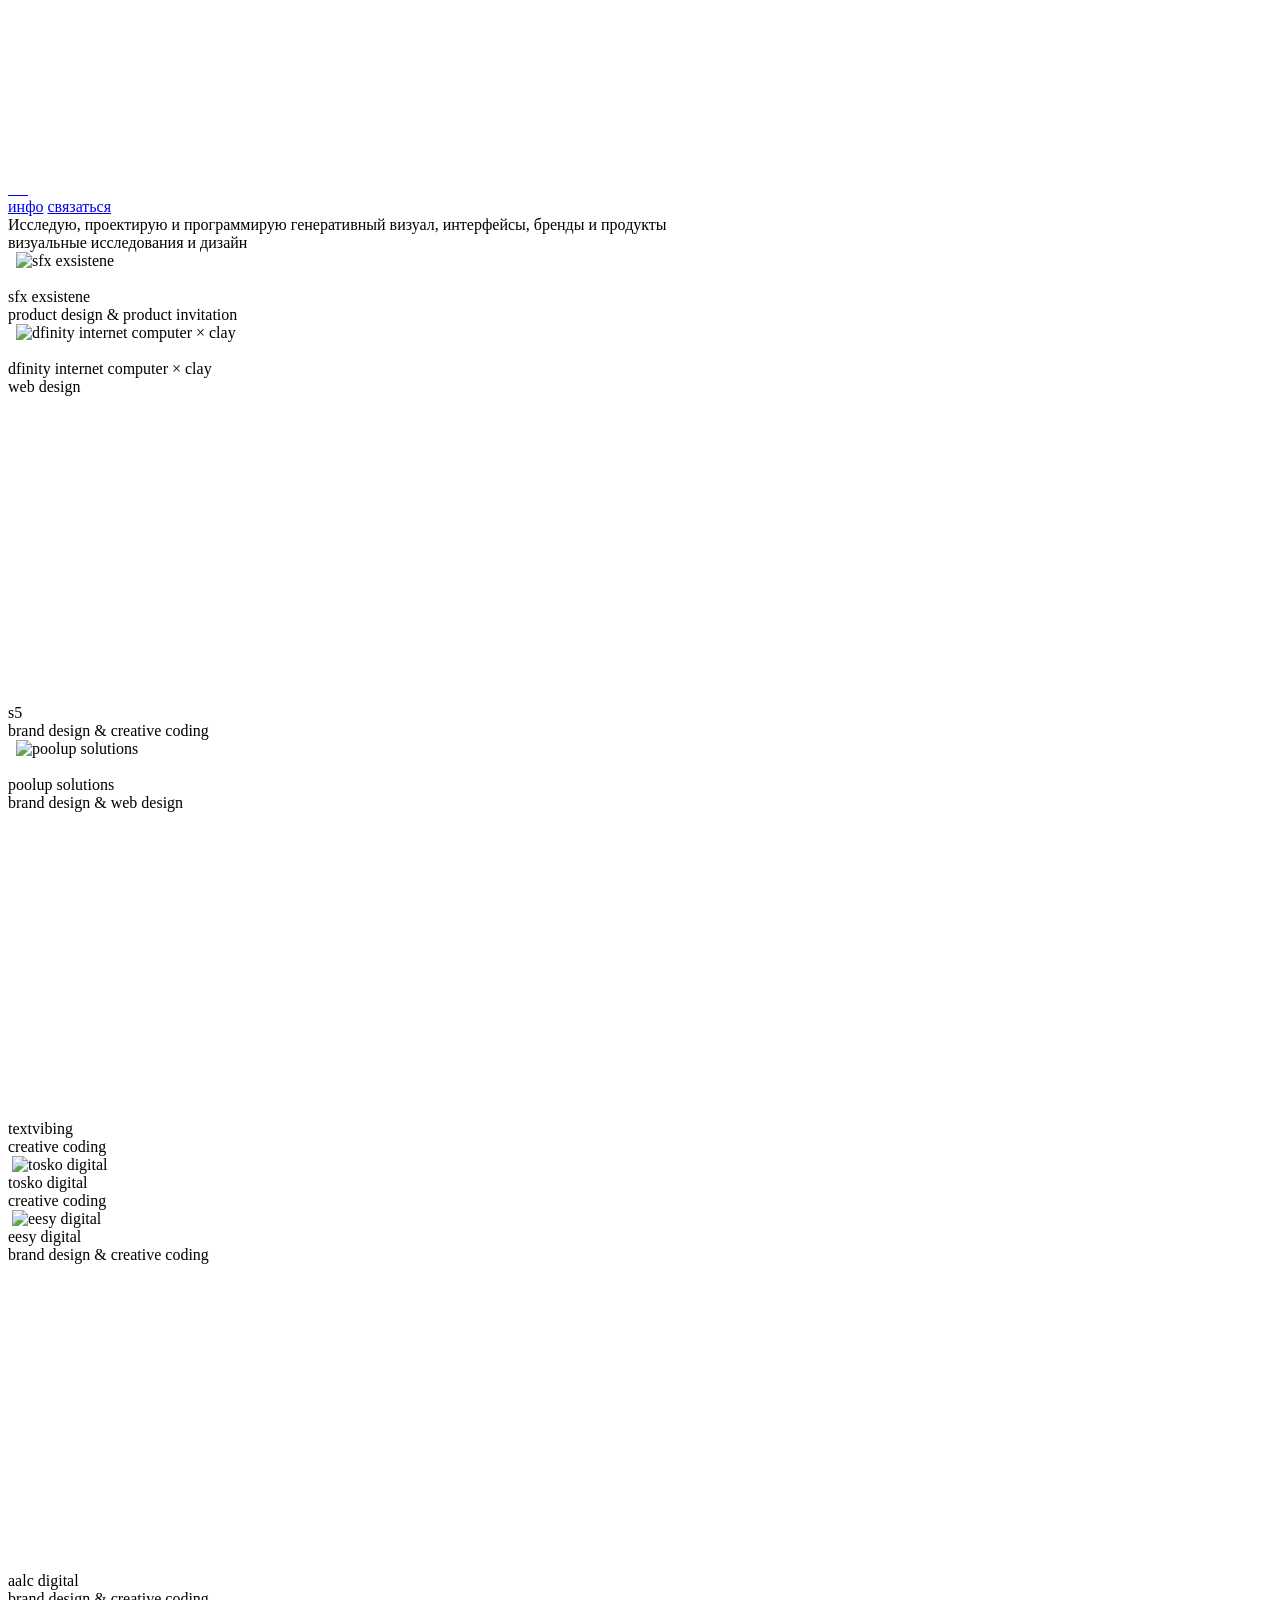
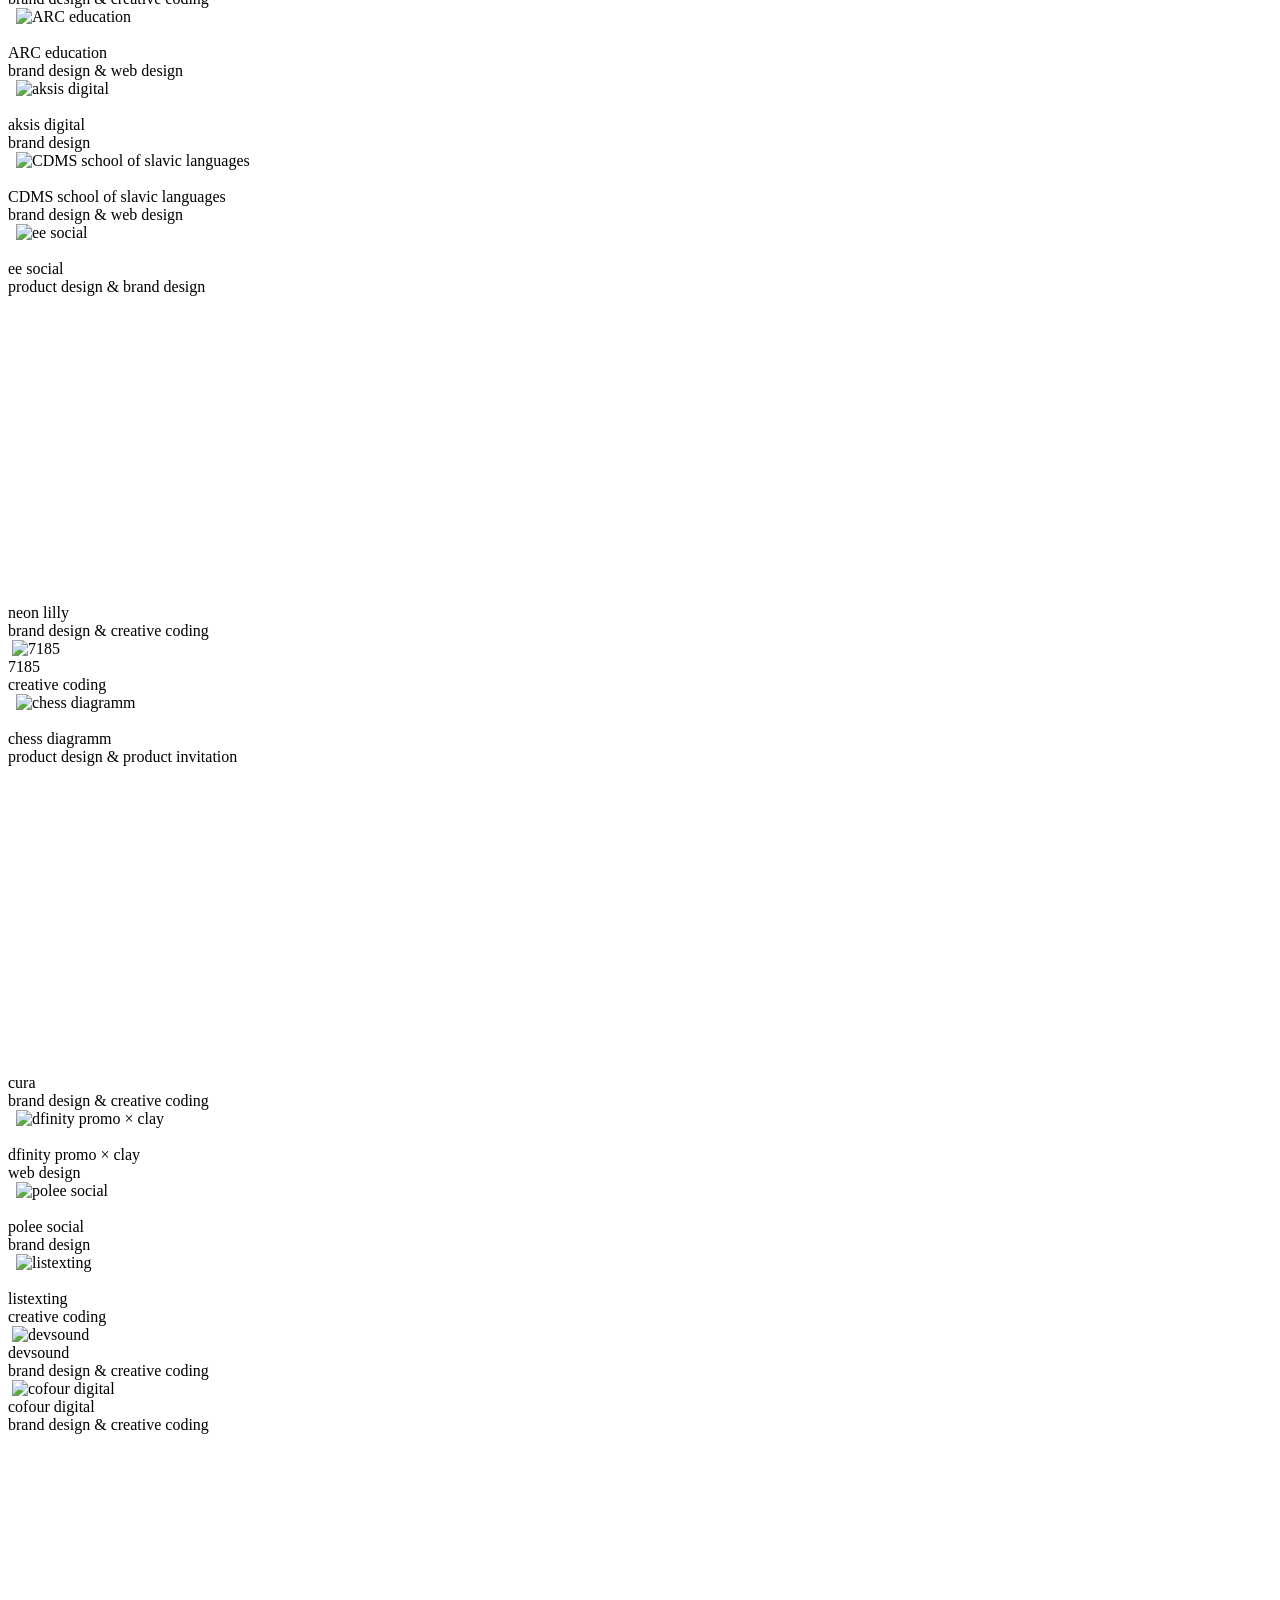
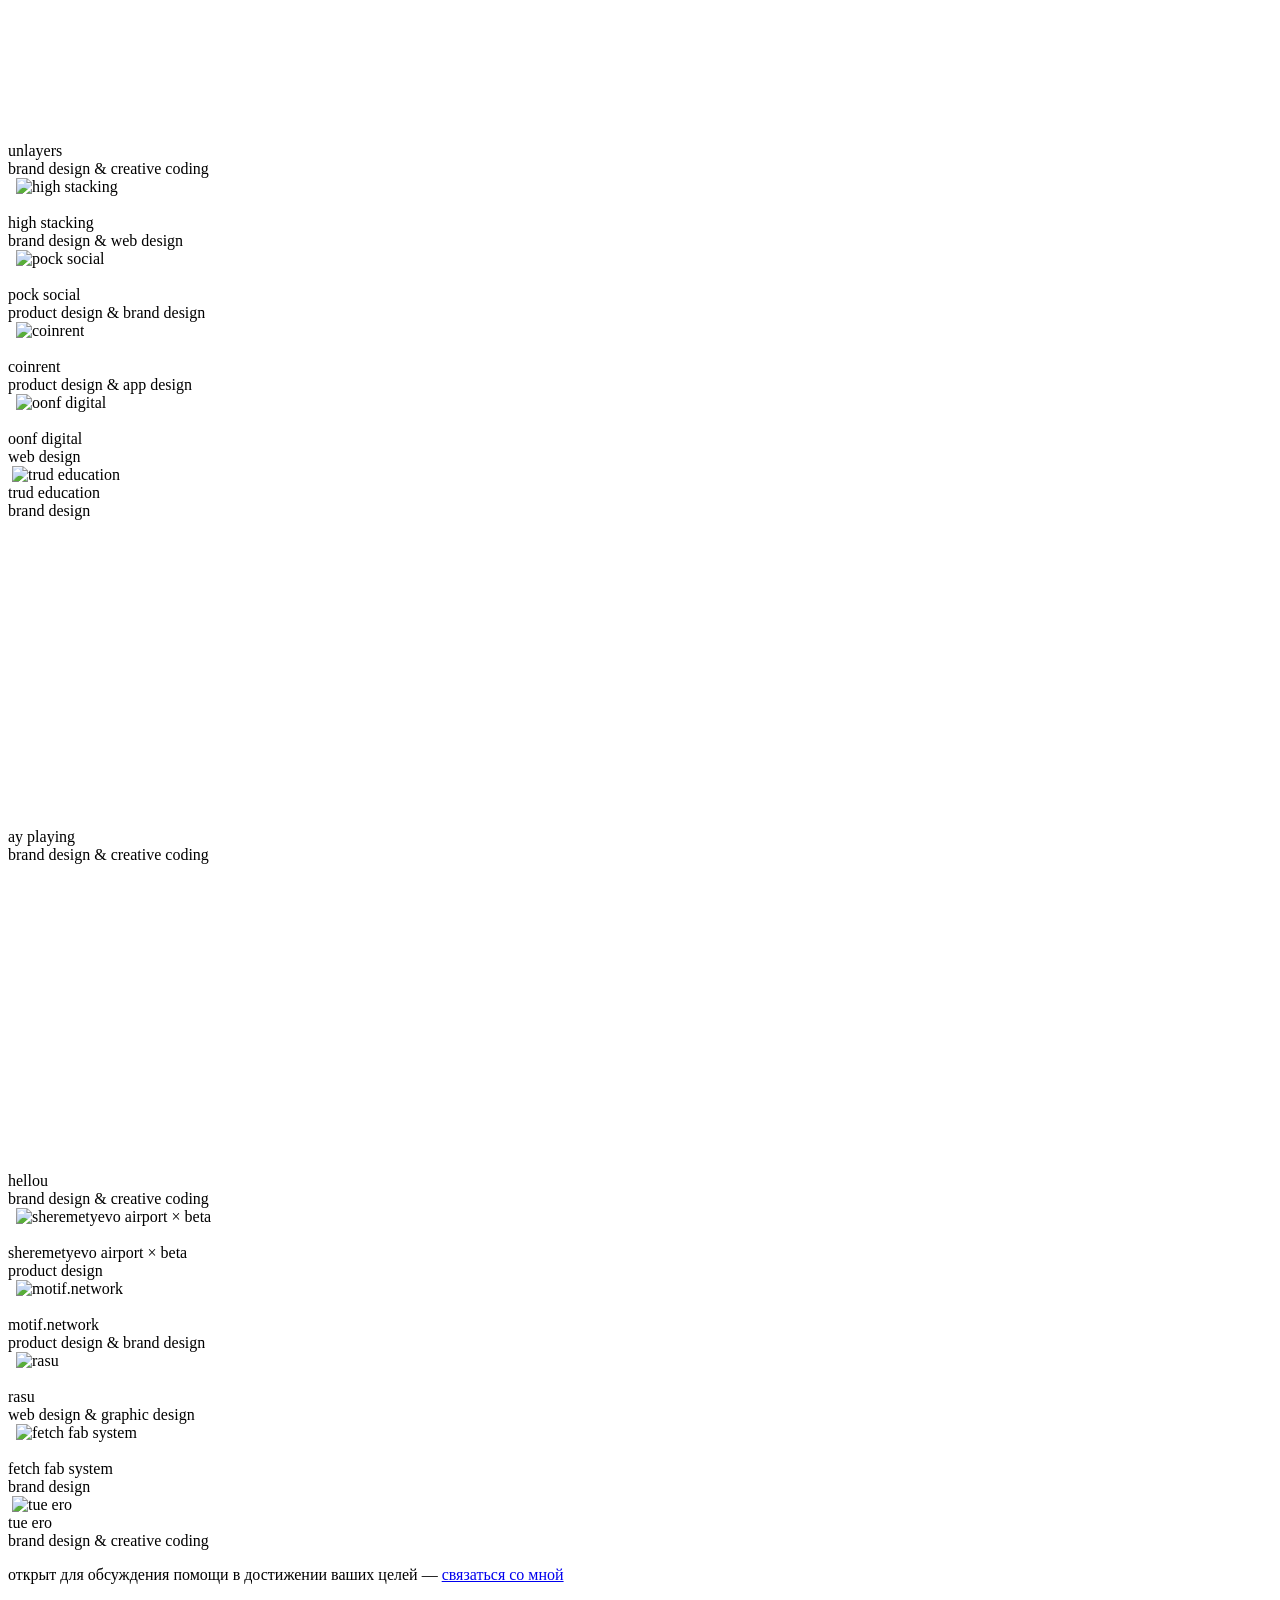
==== commit 2155f140: "update portfolio ru" ====
--- a/index.html
+++ b/index.html
@@ -1,7 +1,7 @@
-<!DOCTYPE html><html lang="ru"> <head><meta charset="utf-8"><meta name="viewport" content="width=device-width, initial-scale=1"><title>𐦖𐦖𐦖</title><meta name="description" content="помогаю продуктам и брендам быть яснее и устойчивее"><meta name="robots" content="noindex, nofollow, noarchive, noimageindex"><meta name="googlebot" content="noindex, nofollow, noarchive, noimageindex"><link rel="canonical" href="https://wladysplaw.github.io/ru/"><link rel="shortcut icon" href="/ru/favicon.ico?v=3" type="image/x-icon"><link rel="icon" href="/ru/favicon.ico?v=3" sizes="any" type="image/x-icon"><link rel="icon" href="/ru/favicon.svg?v=3" type="image/svg+xml"><link rel="apple-touch-icon" href="/ru/apple-touch-icon.png?v=3"><meta property="og:title" content="𐦖𐦖𐦖"><meta property="og:description" content="помогаю продуктам и брендам быть яснее и устойчивее"><meta property="og:type" content="website"><meta property="og:url" content="https://wladysplaw.github.io/ru/"><meta property="og:image" content="https://wladysplaw.github.io/ru/og-image.png"><meta property="og:image:width" content="1200"><meta property="og:image:height" content="630"><meta name="twitter:card" content="summary_large_image"><meta name="twitter:title" content="𐦖𐦖𐦖"><meta name="twitter:description" content="помогаю продуктам и брендам быть яснее и устойчивее"><meta name="twitter:image" content="https://wladysplaw.github.io/ru/og-image.png"><link rel="preload" href="/ru/fonts/PPNeueMontreal-Regular.ttf" as="font" type="font/ttf" crossorigin><link rel="preload" href="/ru/fonts/PPNeueMontreal-Medium.ttf" as="font" type="font/ttf" crossorigin><link rel="preload" href="/ru/fonts/PPNeueMontreal-Bold.ttf" as="font" type="font/ttf" crossorigin><link rel="stylesheet" href="/ru/_astro/_slug_.BIVzeL8h.css">
+<!DOCTYPE html><html lang="ru"> <head><meta charset="utf-8"><meta name="viewport" content="width=device-width, initial-scale=1"><title>исследую, проектирую и программирую генеративный визуал, интерфейсы, бренды и продукты</title><meta name="description" content="проектирую интерфейсы, сайты и брендовые системы, объединяя продуктовую логику, визуальный язык и цифровую реализацию"><meta name="robots" content="noindex, nofollow, noarchive, noimageindex"><meta name="googlebot" content="noindex, nofollow, noarchive, noimageindex"><link rel="canonical" href="https://wladysplaw.github.io/ru/"><link rel="shortcut icon" href="/ru/favicon.ico?v=3" type="image/x-icon"><link rel="icon" href="/ru/favicon.ico?v=3" sizes="any" type="image/x-icon"><link rel="icon" href="/ru/favicon.svg?v=3" type="image/svg+xml"><link rel="apple-touch-icon" href="/ru/apple-touch-icon.png?v=3"><meta property="og:title" content="исследую, проектирую и программирую генеративный визуал, интерфейсы, бренды и продукты"><meta property="og:description" content="проектирую интерфейсы, сайты и брендовые системы, объединяя продуктовую логику, визуальный язык и цифровую реализацию"><meta property="og:type" content="website"><meta property="og:url" content="https://wladysplaw.github.io/ru/"><meta property="og:image" content="https://wladysplaw.github.io/ru/og-image.png"><meta property="og:image:width" content="1200"><meta property="og:image:height" content="630"><meta name="twitter:card" content="summary_large_image"><meta name="twitter:title" content="исследую, проектирую и программирую генеративный визуал, интерфейсы, бренды и продукты"><meta name="twitter:description" content="проектирую интерфейсы, сайты и брендовые системы, объединяя продуктовую логику, визуальный язык и цифровую реализацию"><meta name="twitter:image" content="https://wladysplaw.github.io/ru/og-image.png"><link rel="preload" href="/ru/fonts/PPNeueMontreal-Regular.ttf" as="font" type="font/ttf" crossorigin><link rel="preload" href="/ru/fonts/PPNeueMontreal-Medium.ttf" as="font" type="font/ttf" crossorigin><link rel="preload" href="/ru/fonts/PPNeueMontreal-Bold.ttf" as="font" type="font/ttf" crossorigin><link rel="stylesheet" href="/ru/_astro/_slug_.BIVzeL8h.css">
 <link rel="stylesheet" href="/ru/_astro/index.eDzV7k1N.css"></head> <body class="is-home-loading"> <script>
       if (new URLSearchParams(window.location.search).get("grid") === "1") {
         document.documentElement.classList.add("is-grid-debug");
       }
-    </script> <div class="page-loader" aria-hidden="true" data-astro-cid-mx6paujw> <div class="page-loader__bar" data-astro-cid-mx6paujw> <div class="page-loader__progress page-loader__progress--top" data-page-loader-progress data-astro-cid-mx6paujw></div> <div class="page-loader__progress page-loader__progress--middle" data-page-loader-progress data-astro-cid-mx6paujw></div> <div class="page-loader__progress page-loader__progress--bottom" data-page-loader-progress data-astro-cid-mx6paujw></div> <img class="page-loader__tail" src="/ru/assets/loader_tail.png" alt="" data-astro-cid-mx6paujw> </div> </div> <div class="home-shell" data-astro-cid-mx6paujw> <div class="site-visual-layer" aria-hidden="true" data-astro-cid-mx6paujw> <div class="hero-canvas" data-hero-canvas-root aria-hidden="true" data-astro-cid-4zothrxl> <canvas class="hero-canvas__surface" data-hero-canvas data-astro-cid-4zothrxl></canvas> <div class="hero-canvas__veil" data-astro-cid-4zothrxl></div> </div>  <script type="module" src="/ru/_astro/HeroCanvas.astro_astro_type_script_index_0_lang.gQRG8dLI.js"></script> </div> <div class="site-visual-mask site-visual-mask--before-final" aria-hidden="true" data-astro-cid-mx6paujw></div> <div class="site-visual-mask site-visual-mask--after-final" aria-hidden="true" data-astro-cid-mx6paujw></div> <div class="site-header-shell" data-site-header-shell data-astro-cid-ctg3m53h> <header class="site-header" data-site-header data-astro-cid-ctg3m53h> <div class="site-header__left" data-astro-cid-ctg3m53h> <a class="site-header__brand" href="/ru/" aria-label="Władysław" data-astro-cid-ctg3m53h> <picture class="site-header__brand-mobile-picture" data-astro-cid-ctg3m53h> <source media="(max-width: 900px)" srcset="/ru/assets/ml.svg" data-astro-cid-ctg3m53h> <img class="site-header__brand-mobile-image" src="/ru/assets/ml.svg" alt="" data-astro-cid-ctg3m53h> </picture> <span class="site-header__brand-composite" aria-hidden="true" data-astro-cid-ctg3m53h> <img class="site-header__brand-part site-header__brand-part--left" src="/ru/assets/logo 1.svg" alt="" data-astro-cid-ctg3m53h> <span class="site-header__brand-face" aria-hidden="true" data-astro-cid-ctg3m53h> <img class="site-header__brand-face-image site-header__brand-face-image--one" src="/ru/assets/me01.png" alt="" loading="eager" decoding="sync" fetchpriority="high" data-astro-cid-ctg3m53h> <img class="site-header__brand-face-image site-header__brand-face-image--two" src="/ru/assets/me02.png" alt="" loading="eager" decoding="sync" fetchpriority="high" data-astro-cid-ctg3m53h> <img class="site-header__brand-face-image site-header__brand-face-image--three" src="/ru/assets/me03.png" alt="" loading="eager" decoding="sync" fetchpriority="high" data-astro-cid-ctg3m53h> </span> <img class="site-header__brand-part site-header__brand-part--right" src="/ru/assets/logo 2.svg" alt="" data-astro-cid-ctg3m53h> </span> </a>  </div> <nav class="site-header__nav" aria-label="Primary" data-astro-cid-ctg3m53h> <a href="/ru/info/" data-astro-cid-ctg3m53h>инфо</a> <a href="https://t.me/saysskyy" target="_blank" rel="noopener noreferrer" data-astro-cid-ctg3m53h>связаться</a> </nav> </header> </div>   <script type="module">(()=>{const m=e=>{if(!e)return;const t=new Image;t.decoding="sync",t.loading="eager",t.src=e};document.querySelectorAll(".site-header__brand-face-image").forEach(e=>{e instanceof HTMLImageElement&&m(e.currentSrc||e.src)});const s=document.querySelector(".site-header__brand");if(s instanceof HTMLElement){let e=0;const t=()=>{e+=1,s.classList.add("is-face-hovered"),s.classList.toggle("is-face-rare-hover",e%5===0)},n=()=>{s.classList.remove("is-face-hovered","is-face-rare-hover")};s.addEventListener("mouseenter",t),s.addEventListener("mouseleave",n),s.addEventListener("focusin",t),s.addEventListener("focusout",n)}const a=document.querySelector("[data-site-header]");if(!(a instanceof HTMLElement))return;const v=2;let r=window.scrollY,o=0,d=0,c=!1;const l=()=>{const e=a.offsetHeight,t=parseFloat(window.getComputedStyle(a).top)||0;d=e+t+15},f=()=>{a.style.setProperty("--header-offset",`${o}px`)},h=e=>{a.dataset.atTop=e?"true":"false"},u=e=>{a.dataset.surface=e?"true":"false"},i=()=>{const e=window.scrollY,t=e-r,n=e<=v;if(h(n),n){o=0,f(),u(!1),r=e;return}t!==0&&(o=Math.min(Math.max(o+t,0),d),f()),u(!n),r=e},p=()=>{c||(c=!0,requestAnimationFrame(()=>{i(),c=!1}))},L=()=>{l(),i()};l(),i(),window.addEventListener("scroll",p,{passive:!0}),window.addEventListener("resize",L)})();</script> <main class="page" data-astro-cid-mx6paujw> <section class="hero" data-astro-cid-mx6paujw> <div class="hero-body" data-astro-cid-mx6paujw> <div class="hero-copy" data-astro-cid-mx6paujw> <div class="hero-title-wrap" data-hero-title-wrap data-lang="ru" data-astro-cid-mx6paujw> <div class="hero-title" data-hero-title data-astro-cid-mx6paujw>помогаю продуктам и брендам быть яснее и устойчивее</div> <div class="hero-note" data-hero-note data-astro-cid-mx6paujw>визуальные исследования
+    </script> <div class="page-loader" aria-hidden="true" data-astro-cid-mx6paujw> <div class="page-loader__bar" data-astro-cid-mx6paujw> <div class="page-loader__progress page-loader__progress--top" data-page-loader-progress data-astro-cid-mx6paujw></div> <div class="page-loader__progress page-loader__progress--middle" data-page-loader-progress data-astro-cid-mx6paujw></div> <div class="page-loader__progress page-loader__progress--bottom" data-page-loader-progress data-astro-cid-mx6paujw></div> <img class="page-loader__tail" src="/ru/assets/loader_tail.png" alt="" data-astro-cid-mx6paujw> </div> </div> <div class="home-shell" data-astro-cid-mx6paujw> <div class="site-visual-layer" aria-hidden="true" data-astro-cid-mx6paujw> <div class="hero-canvas" data-hero-canvas-root aria-hidden="true" data-astro-cid-4zothrxl> <canvas class="hero-canvas__surface" data-hero-canvas data-astro-cid-4zothrxl></canvas> <div class="hero-canvas__veil" data-astro-cid-4zothrxl></div> </div>  <script type="module" src="/ru/_astro/HeroCanvas.astro_astro_type_script_index_0_lang.gQRG8dLI.js"></script> </div> <div class="site-visual-mask site-visual-mask--before-final" aria-hidden="true" data-astro-cid-mx6paujw></div> <div class="site-visual-mask site-visual-mask--after-final" aria-hidden="true" data-astro-cid-mx6paujw></div> <div class="site-header-shell" data-site-header-shell data-astro-cid-ctg3m53h> <header class="site-header" data-site-header data-astro-cid-ctg3m53h> <div class="site-header__left" data-astro-cid-ctg3m53h> <a class="site-header__brand" href="/ru/" aria-label="Władysław" data-astro-cid-ctg3m53h> <picture class="site-header__brand-mobile-picture" data-astro-cid-ctg3m53h> <source media="(max-width: 900px)" srcset="/ru/assets/ml.svg" data-astro-cid-ctg3m53h> <img class="site-header__brand-mobile-image" src="/ru/assets/ml.svg" alt="" data-astro-cid-ctg3m53h> </picture> <span class="site-header__brand-composite" aria-hidden="true" data-astro-cid-ctg3m53h> <img class="site-header__brand-part site-header__brand-part--left" src="/ru/assets/logo 1.svg" alt="" data-astro-cid-ctg3m53h> <span class="site-header__brand-face" aria-hidden="true" data-astro-cid-ctg3m53h> <img class="site-header__brand-face-image site-header__brand-face-image--one" src="/ru/assets/me01.png" alt="" loading="eager" decoding="sync" fetchpriority="high" data-astro-cid-ctg3m53h> <img class="site-header__brand-face-image site-header__brand-face-image--two" src="/ru/assets/me02.png" alt="" loading="eager" decoding="sync" fetchpriority="high" data-astro-cid-ctg3m53h> <img class="site-header__brand-face-image site-header__brand-face-image--three" src="/ru/assets/me03.png" alt="" loading="eager" decoding="sync" fetchpriority="high" data-astro-cid-ctg3m53h> </span> <img class="site-header__brand-part site-header__brand-part--right" src="/ru/assets/logo 2.svg" alt="" data-astro-cid-ctg3m53h> </span> </a>  </div> <nav class="site-header__nav" aria-label="Primary" data-astro-cid-ctg3m53h> <a href="/ru/info/" data-astro-cid-ctg3m53h>инфо</a> <a href="https://t.me/saysskyy" target="_blank" rel="noopener noreferrer" data-astro-cid-ctg3m53h>связаться</a> </nav> </header> </div>   <script type="module">(()=>{const m=e=>{if(!e)return;const t=new Image;t.decoding="sync",t.loading="eager",t.src=e};document.querySelectorAll(".site-header__brand-face-image").forEach(e=>{e instanceof HTMLImageElement&&m(e.currentSrc||e.src)});const s=document.querySelector(".site-header__brand");if(s instanceof HTMLElement){let e=0;const t=()=>{e+=1,s.classList.add("is-face-hovered"),s.classList.toggle("is-face-rare-hover",e%5===0)},n=()=>{s.classList.remove("is-face-hovered","is-face-rare-hover")};s.addEventListener("mouseenter",t),s.addEventListener("mouseleave",n),s.addEventListener("focusin",t),s.addEventListener("focusout",n)}const a=document.querySelector("[data-site-header]");if(!(a instanceof HTMLElement))return;const v=2;let r=window.scrollY,o=0,d=0,c=!1;const l=()=>{const e=a.offsetHeight,t=parseFloat(window.getComputedStyle(a).top)||0;d=e+t+15},f=()=>{a.style.setProperty("--header-offset",`${o}px`)},h=e=>{a.dataset.atTop=e?"true":"false"},u=e=>{a.dataset.surface=e?"true":"false"},i=()=>{const e=window.scrollY,t=e-r,n=e<=v;if(h(n),n){o=0,f(),u(!1),r=e;return}t!==0&&(o=Math.min(Math.max(o+t,0),d),f()),u(!n),r=e},p=()=>{c||(c=!0,requestAnimationFrame(()=>{i(),c=!1}))},L=()=>{l(),i()};l(),i(),window.addEventListener("scroll",p,{passive:!0}),window.addEventListener("resize",L)})();</script> <main class="page" data-astro-cid-mx6paujw> <section class="hero" data-astro-cid-mx6paujw> <div class="hero-body" data-astro-cid-mx6paujw> <div class="hero-copy" data-astro-cid-mx6paujw> <div class="hero-title-wrap" data-hero-title-wrap data-lang="ru" data-astro-cid-mx6paujw> <div class="hero-title" data-hero-title data-astro-cid-mx6paujw>Исследую, проектирую и программирую генеративный визуал, интерфейсы, бренды и продукты</div> <div class="hero-note" data-hero-note data-astro-cid-mx6paujw>визуальные исследования
 и дизайн</div> </div> </div> </div> </section> <section class="portfolio" data-astro-cid-mx6paujw> <div class="portfolio-surface" aria-hidden="true" data-astro-cid-mx6paujw></div> <div class="column" data-astro-cid-mx6paujw> <article class="card is-revealed" data-hover-kind="slideshow" data-reveal style="--reveal-delay:0ms; --mobile-order:0;" data-astro-cid-mx6paujw> <div class="card-media" style="--card-aspect-ratio:1 / 1;" data-astro-cid-mx6paujw> <img class="card-thumb" src="/ru/projects/sfx exsistene/cover_thumb.webp" alt="" loading="eager" fetchpriority="high" decoding="async" aria-hidden="true" data-astro-cid-mx6paujw> <img class="card-hover-thumb" src="/ru/projects/sfx exsistene/hover/01_thumb.webp" alt="" loading="eager" fetchpriority="high" decoding="async" aria-hidden="true" data-astro-cid-mx6paujw> <img class="card-cover" src="/ru/projects/sfx exsistene/cover.webp" alt="sfx exsistene" loading="eager" fetchpriority="high" decoding="async" data-astro-cid-mx6paujw>   <div class="card-hover-slideshow" data-astro-cid-mx6paujw> <img class="card-hover-frame is-current" data-src="/ru/projects/sfx exsistene/hover/01.webp" alt="" loading="lazy" data-astro-cid-mx6paujw><img class="card-hover-frame" data-src="/ru/projects/sfx exsistene/hover/02.webp" alt="" loading="lazy" data-astro-cid-mx6paujw><img class="card-hover-frame" data-src="/ru/projects/sfx exsistene/hover/03.webp" alt="" loading="lazy" data-astro-cid-mx6paujw><img class="card-hover-frame" data-src="/ru/projects/sfx exsistene/hover/04.webp" alt="" loading="lazy" data-astro-cid-mx6paujw><img class="card-hover-frame" data-src="/ru/projects/sfx exsistene/hover/05.webp" alt="" loading="lazy" data-astro-cid-mx6paujw><img class="card-hover-frame" data-src="/ru/projects/sfx exsistene/hover/06.webp" alt="" loading="lazy" data-astro-cid-mx6paujw><img class="card-hover-frame" data-src="/ru/projects/sfx exsistene/cover.webp" alt="" loading="lazy" data-astro-cid-mx6paujw>  </div> </div> <div class="card-copy" data-astro-cid-mx6paujw> <div class="card-title" data-astro-cid-mx6paujw>sfx exsistene</div> <div class="meta-row" data-astro-cid-mx6paujw> <div class="card-meta" data-astro-cid-mx6paujw>product design &amp; product invitation</div> </div> </div> </article><article class="card" data-hover-kind="slideshow" data-reveal style="--reveal-delay:45ms; --mobile-order:5;" data-astro-cid-mx6paujw> <div class="card-media" style="--card-aspect-ratio:353 / 235;" data-astro-cid-mx6paujw> <img class="card-thumb" src="/ru/projects/dfinity internet computer × clay/cover_thumb.webp" alt="" loading="eager" fetchpriority="high" decoding="async" aria-hidden="true" data-astro-cid-mx6paujw> <img class="card-hover-thumb" src="/ru/projects/dfinity internet computer × clay/hover/01_thumb.webp" alt="" loading="eager" fetchpriority="high" decoding="async" aria-hidden="true" data-astro-cid-mx6paujw> <img class="card-cover" src="/ru/projects/dfinity internet computer × clay/cover.webp" alt="dfinity internet computer × clay" loading="eager" fetchpriority="high" decoding="async" data-astro-cid-mx6paujw>   <div class="card-hover-slideshow" data-astro-cid-mx6paujw> <img class="card-hover-frame is-current" data-src="/ru/projects/dfinity internet computer × clay/hover/01.webp" alt="" loading="lazy" data-astro-cid-mx6paujw><img class="card-hover-frame" data-src="/ru/projects/dfinity internet computer × clay/hover/02.webp" alt="" loading="lazy" data-astro-cid-mx6paujw><img class="card-hover-frame" data-src="/ru/projects/dfinity internet computer × clay/hover/03.webp" alt="" loading="lazy" data-astro-cid-mx6paujw><img class="card-hover-frame" data-src="/ru/projects/dfinity internet computer × clay/cover.webp" alt="" loading="lazy" data-astro-cid-mx6paujw>  </div> </div> <div class="card-copy" data-astro-cid-mx6paujw> <div class="card-title" data-astro-cid-mx6paujw>dfinity internet computer × clay</div> <div class="meta-row" data-astro-cid-mx6paujw> <div class="card-meta" data-astro-cid-mx6paujw>web design</div> </div> </div> </article><article class="card" data-hover-kind="slideshow" data-reveal style="--reveal-delay:90ms; --mobile-order:10;" data-astro-cid-mx6paujw> <div class="card-media" style="--card-aspect-ratio:1 / 1;" data-astro-cid-mx6paujw> <img class="card-thumb" src="/ru/projects/s5/cover_thumb.webp" alt="" loading="eager" fetchpriority="high" decoding="async" aria-hidden="true" data-astro-cid-mx6paujw> <img class="card-hover-thumb" src="/ru/projects/s5/hover/01_thumb.webp" alt="" loading="eager" fetchpriority="high" decoding="async" aria-hidden="true" data-astro-cid-mx6paujw> <video class="card-cover" src="/ru/projects/s5/cover.webm" poster="/ru/projects/s5/cover_thumb.webp" autoplay muted loop playsinline preload="auto" aria-label="s5" data-astro-cid-mx6paujw></video>   <div class="card-hover-slideshow" data-astro-cid-mx6paujw> <img class="card-hover-frame is-current" data-src="/ru/projects/s5/hover/01.webp" alt="" loading="lazy" data-astro-cid-mx6paujw><img class="card-hover-frame" data-src="/ru/projects/s5/hover/02.webp" alt="" loading="lazy" data-astro-cid-mx6paujw><img class="card-hover-frame" data-src="/ru/projects/s5/hover/03.webp" alt="" loading="lazy" data-astro-cid-mx6paujw><img class="card-hover-frame" data-src="/ru/projects/s5/hover/04.webp" alt="" loading="lazy" data-astro-cid-mx6paujw> <video class="card-hover-frame card-hover-frame--video" muted loop playsinline preload="none" poster="/ru/projects/s5/cover_thumb.webp" data-astro-cid-mx6paujw> <source data-src="/ru/projects/s5/cover.webm" type="video/webm" data-astro-cid-mx6paujw> </video> </div> </div> <div class="card-copy" data-astro-cid-mx6paujw> <div class="card-title" data-astro-cid-mx6paujw>s5</div> <div class="meta-row" data-astro-cid-mx6paujw> <div class="card-meta" data-astro-cid-mx6paujw>brand design &amp; creative coding</div> </div> </div> </article><article class="card" data-hover-kind="slideshow" data-reveal style="--reveal-delay:135ms; --mobile-order:15;" data-astro-cid-mx6paujw> <div class="card-media" style="--card-aspect-ratio:353 / 460;" data-astro-cid-mx6paujw> <img class="card-thumb" src="/ru/projects/poolup solutions/cover_thumb.webp" alt="" loading="eager" fetchpriority="high" decoding="async" aria-hidden="true" data-astro-cid-mx6paujw> <img class="card-hover-thumb" src="/ru/projects/poolup solutions/hover/01_thumb.webp" alt="" loading="eager" fetchpriority="high" decoding="async" aria-hidden="true" data-astro-cid-mx6paujw> <img class="card-cover" src="/ru/projects/poolup solutions/cover.webp" alt="poolup solutions" loading="eager" fetchpriority="high" decoding="async" data-astro-cid-mx6paujw>   <div class="card-hover-slideshow" data-astro-cid-mx6paujw> <img class="card-hover-frame is-current" data-src="/ru/projects/poolup solutions/hover/01.webp" alt="" loading="lazy" data-astro-cid-mx6paujw><img class="card-hover-frame" data-src="/ru/projects/poolup solutions/hover/02.webp" alt="" loading="lazy" data-astro-cid-mx6paujw><img class="card-hover-frame" data-src="/ru/projects/poolup solutions/hover/03.webp" alt="" loading="lazy" data-astro-cid-mx6paujw><img class="card-hover-frame" data-src="/ru/projects/poolup solutions/cover.webp" alt="" loading="lazy" data-astro-cid-mx6paujw>  </div> </div> <div class="card-copy" data-astro-cid-mx6paujw> <div class="card-title" data-astro-cid-mx6paujw>poolup solutions</div> <div class="meta-row" data-astro-cid-mx6paujw> <div class="card-meta" data-astro-cid-mx6paujw>brand design &amp; web design</div> </div> </div> </article><article class="card" data-hover-kind="slideshow" data-reveal style="--reveal-delay:180ms; --mobile-order:20;" data-astro-cid-mx6paujw> <div class="card-media" style="--card-aspect-ratio:1 / 1;" data-astro-cid-mx6paujw> <img class="card-thumb" src="/ru/projects/textvibing/cover_thumb.webp" alt="" loading="lazy" fetchpriority="low" decoding="async" aria-hidden="true" data-astro-cid-mx6paujw> <img class="card-hover-thumb" src="/ru/projects/textvibing/hover/01_thumb.webp" alt="" loading="lazy" fetchpriority="auto" decoding="async" aria-hidden="true" data-astro-cid-mx6paujw> <video class="card-cover" src="/ru/projects/textvibing/cover.webm" poster="/ru/projects/textvibing/cover_thumb.webp" autoplay muted loop playsinline preload="metadata" aria-label="textvibing" data-astro-cid-mx6paujw></video>   <div class="card-hover-slideshow" data-astro-cid-mx6paujw> <img class="card-hover-frame is-current" data-src="/ru/projects/textvibing/hover/01.webp" alt="" loading="lazy" data-astro-cid-mx6paujw><img class="card-hover-frame" data-src="/ru/projects/textvibing/hover/02.webp" alt="" loading="lazy" data-astro-cid-mx6paujw><img class="card-hover-frame" data-src="/ru/projects/textvibing/hover/03.webp" alt="" loading="lazy" data-astro-cid-mx6paujw><img class="card-hover-frame" data-src="/ru/projects/textvibing/hover/04.webp" alt="" loading="lazy" data-astro-cid-mx6paujw> <video class="card-hover-frame card-hover-frame--video" muted loop playsinline preload="none" poster="/ru/projects/textvibing/cover_thumb.webp" data-astro-cid-mx6paujw> <source data-src="/ru/projects/textvibing/cover.webm" type="video/webm" data-astro-cid-mx6paujw> </video> </div> </div> <div class="card-copy" data-astro-cid-mx6paujw> <div class="card-title" data-astro-cid-mx6paujw>textvibing</div> <div class="meta-row" data-astro-cid-mx6paujw> <div class="card-meta" data-astro-cid-mx6paujw>creative coding</div> </div> </div> </article><article class="card" data-hover-kind="none" data-reveal style="--reveal-delay:225ms; --mobile-order:25;" data-astro-cid-mx6paujw> <div class="card-media" style="--card-aspect-ratio:353 / 235;" data-astro-cid-mx6paujw> <img class="card-thumb" src="/ru/projects/tosko digital/cover_thumb.webp" alt="" loading="lazy" fetchpriority="low" decoding="async" aria-hidden="true" data-astro-cid-mx6paujw>  <img class="card-cover" src="/ru/projects/tosko digital/cover.webp" alt="tosko digital" loading="lazy" fetchpriority="auto" decoding="async" data-astro-cid-mx6paujw>    </div> <div class="card-copy" data-astro-cid-mx6paujw> <div class="card-title" data-astro-cid-mx6paujw>tosko digital</div> <div class="meta-row" data-astro-cid-mx6paujw> <div class="card-meta" data-astro-cid-mx6paujw>creative coding</div> </div> </div> </article><article class="card" data-hover-kind="none" data-reveal style="--reveal-delay:240ms; --mobile-order:30;" data-astro-cid-mx6paujw> <div class="card-media" style="--card-aspect-ratio:1 / 1;" data-astro-cid-mx6paujw> <img class="card-thumb" src="/ru/projects/eesy digital/cover_thumb.webp" alt="" loading="lazy" fetchpriority="low" decoding="async" aria-hidden="true" data-astro-cid-mx6paujw>  <img class="card-cover" src="/ru/projects/eesy digital/cover.webp" alt="eesy digital" loading="lazy" fetchpriority="auto" decoding="async" data-astro-cid-mx6paujw>    </div> <div class="card-copy" data-astro-cid-mx6paujw> <div class="card-title" data-astro-cid-mx6paujw>eesy digital</div> <div class="meta-row" data-astro-cid-mx6paujw> <div class="card-meta" data-astro-cid-mx6paujw>brand design &amp; creative coding</div> </div> </div> </article> </div><div class="column" data-astro-cid-mx6paujw> <article class="card is-revealed" data-hover-kind="slideshow" data-reveal style="--reveal-delay:45ms; --mobile-order:1;" data-astro-cid-mx6paujw> <div class="card-media" style="--card-aspect-ratio:1 / 1;" data-astro-cid-mx6paujw> <img class="card-thumb" src="/ru/projects/aalc digital/cover_thumb.webp" alt="" loading="lazy" fetchpriority="low" decoding="async" aria-hidden="true" data-astro-cid-mx6paujw> <img class="card-hover-thumb" src="/ru/projects/aalc digital/hover/01_thumb.webp" alt="" loading="eager" fetchpriority="high" decoding="async" aria-hidden="true" data-astro-cid-mx6paujw> <video class="card-cover" src="/ru/projects/aalc digital/cover.webm" poster="/ru/projects/aalc digital/cover_thumb.webp" autoplay muted loop playsinline preload="metadata" aria-label="aalc digital" data-astro-cid-mx6paujw></video>   <div class="card-hover-slideshow" data-astro-cid-mx6paujw> <img class="card-hover-frame is-current" data-src="/ru/projects/aalc digital/hover/01.webp" alt="" loading="lazy" data-astro-cid-mx6paujw><img class="card-hover-frame" data-src="/ru/projects/aalc digital/hover/02.webp" alt="" loading="lazy" data-astro-cid-mx6paujw><img class="card-hover-frame" data-src="/ru/projects/aalc digital/hover/03.webp" alt="" loading="lazy" data-astro-cid-mx6paujw> <video class="card-hover-frame card-hover-frame--video" muted loop playsinline preload="none" poster="/ru/projects/aalc digital/cover_thumb.webp" data-astro-cid-mx6paujw> <source data-src="/ru/projects/aalc digital/cover.webm" type="video/webm" data-astro-cid-mx6paujw> </video> </div> </div> <div class="card-copy" data-astro-cid-mx6paujw> <div class="card-title" data-astro-cid-mx6paujw>aalc digital</div> <div class="meta-row" data-astro-cid-mx6paujw> <div class="card-meta" data-astro-cid-mx6paujw>brand design &amp; creative coding</div> </div> </div> </article><article class="card" data-hover-kind="slideshow" data-reveal style="--reveal-delay:90ms; --mobile-order:6;" data-astro-cid-mx6paujw> <div class="card-media" style="--card-aspect-ratio:353 / 235;" data-astro-cid-mx6paujw> <img class="card-thumb" src="/ru/projects/ARC education/cover_thumb.webp" alt="" loading="lazy" fetchpriority="low" decoding="async" aria-hidden="true" data-astro-cid-mx6paujw> <img class="card-hover-thumb" src="/ru/projects/ARC education/hover/01_thumb.webp" alt="" loading="eager" fetchpriority="high" decoding="async" aria-hidden="true" data-astro-cid-mx6paujw> <img class="card-cover" src="/ru/projects/ARC education/cover.webp" alt="ARC education" loading="lazy" fetchpriority="auto" decoding="async" data-astro-cid-mx6paujw>   <div class="card-hover-slideshow" data-astro-cid-mx6paujw> <img class="card-hover-frame is-current" data-src="/ru/projects/ARC education/hover/01.webp" alt="" loading="lazy" data-astro-cid-mx6paujw><img class="card-hover-frame" data-src="/ru/projects/ARC education/hover/02.webp" alt="" loading="lazy" data-astro-cid-mx6paujw><img class="card-hover-frame" data-src="/ru/projects/ARC education/hover/03.webp" alt="" loading="lazy" data-astro-cid-mx6paujw><img class="card-hover-frame" data-src="/ru/projects/ARC education/cover.webp" alt="" loading="lazy" data-astro-cid-mx6paujw>  </div> </div> <div class="card-copy" data-astro-cid-mx6paujw> <div class="card-title" data-astro-cid-mx6paujw>ARC education</div> <div class="meta-row" data-astro-cid-mx6paujw> <div class="card-meta" data-astro-cid-mx6paujw>brand design &amp; web design</div> </div> </div> </article><article class="card" data-hover-kind="slideshow" data-reveal style="--reveal-delay:135ms; --mobile-order:11;" data-astro-cid-mx6paujw> <div class="card-media" style="--card-aspect-ratio:1 / 1;" data-astro-cid-mx6paujw> <img class="card-thumb" src="/ru/projects/aksis digital/cover_thumb.webp" alt="" loading="lazy" fetchpriority="low" decoding="async" aria-hidden="true" data-astro-cid-mx6paujw> <img class="card-hover-thumb" src="/ru/projects/aksis digital/hover/01_thumb.webp" alt="" loading="eager" fetchpriority="high" decoding="async" aria-hidden="true" data-astro-cid-mx6paujw> <img class="card-cover" src="/ru/projects/aksis digital/cover.webp" alt="aksis digital" loading="lazy" fetchpriority="auto" decoding="async" data-astro-cid-mx6paujw>   <div class="card-hover-slideshow" data-astro-cid-mx6paujw> <img class="card-hover-frame is-current" data-src="/ru/projects/aksis digital/hover/01.webp" alt="" loading="lazy" data-astro-cid-mx6paujw><img class="card-hover-frame" data-src="/ru/projects/aksis digital/hover/02.webp" alt="" loading="lazy" data-astro-cid-mx6paujw><img class="card-hover-frame" data-src="/ru/projects/aksis digital/hover/03.webp" alt="" loading="lazy" data-astro-cid-mx6paujw><img class="card-hover-frame" data-src="/ru/projects/aksis digital/hover/04.webp" alt="" loading="lazy" data-astro-cid-mx6paujw><img class="card-hover-frame" data-src="/ru/projects/aksis digital/cover.webp" alt="" loading="lazy" data-astro-cid-mx6paujw>  </div> </div> <div class="card-copy" data-astro-cid-mx6paujw> <div class="card-title" data-astro-cid-mx6paujw>aksis digital</div> <div class="meta-row" data-astro-cid-mx6paujw> <div class="card-meta" data-astro-cid-mx6paujw>brand design</div> </div> </div> </article><article class="card" data-hover-kind="slideshow" data-reveal style="--reveal-delay:180ms; --mobile-order:16;" data-astro-cid-mx6paujw> <div class="card-media" style="--card-aspect-ratio:353 / 235;" data-astro-cid-mx6paujw> <img class="card-thumb" src="/ru/projects/CDMS School of Slavic Languages/cover_thumb.webp" alt="" loading="lazy" fetchpriority="low" decoding="async" aria-hidden="true" data-astro-cid-mx6paujw> <img class="card-hover-thumb" src="/ru/projects/CDMS School of Slavic Languages/hover/01_thumb.webp" alt="" loading="eager" fetchpriority="high" decoding="async" aria-hidden="true" data-astro-cid-mx6paujw> <img class="card-cover" src="/ru/projects/CDMS School of Slavic Languages/cover.webp" alt="CDMS school of slavic languages" loading="lazy" fetchpriority="auto" decoding="async" data-astro-cid-mx6paujw>   <div class="card-hover-slideshow" data-astro-cid-mx6paujw> <img class="card-hover-frame is-current" data-src="/ru/projects/CDMS School of Slavic Languages/hover/01.webp" alt="" loading="lazy" data-astro-cid-mx6paujw><img class="card-hover-frame" data-src="/ru/projects/CDMS School of Slavic Languages/hover/02.webp" alt="" loading="lazy" data-astro-cid-mx6paujw><img class="card-hover-frame" data-src="/ru/projects/CDMS School of Slavic Languages/cover.webp" alt="" loading="lazy" data-astro-cid-mx6paujw>  </div> </div> <div class="card-copy" data-astro-cid-mx6paujw> <div class="card-title" data-astro-cid-mx6paujw>CDMS school of slavic languages</div> <div class="meta-row" data-astro-cid-mx6paujw> <div class="card-meta" data-astro-cid-mx6paujw>brand design &amp; web design</div> </div> </div> </article><article class="card" data-hover-kind="slideshow" data-reveal style="--reveal-delay:225ms; --mobile-order:21;" data-astro-cid-mx6paujw> <div class="card-media" style="--card-aspect-ratio:353 / 235;" data-astro-cid-mx6paujw> <img class="card-thumb" src="/ru/projects/ee social/cover_thumb.webp" alt="" loading="lazy" fetchpriority="low" decoding="async" aria-hidden="true" data-astro-cid-mx6paujw> <img class="card-hover-thumb" src="/ru/projects/ee social/hover/01_thumb.webp" alt="" loading="lazy" fetchpriority="auto" decoding="async" aria-hidden="true" data-astro-cid-mx6paujw> <img class="card-cover" src="/ru/projects/ee social/cover.webp" alt="ee social" loading="lazy" fetchpriority="auto" decoding="async" data-astro-cid-mx6paujw>   <div class="card-hover-slideshow" data-astro-cid-mx6paujw> <img class="card-hover-frame is-current" data-src="/ru/projects/ee social/hover/01.webp" alt="" loading="lazy" data-astro-cid-mx6paujw><img class="card-hover-frame" data-src="/ru/projects/ee social/hover/02.webp" alt="" loading="lazy" data-astro-cid-mx6paujw><img class="card-hover-frame" data-src="/ru/projects/ee social/hover/03.webp" alt="" loading="lazy" data-astro-cid-mx6paujw><img class="card-hover-frame" data-src="/ru/projects/ee social/cover.webp" alt="" loading="lazy" data-astro-cid-mx6paujw>  </div> </div> <div class="card-copy" data-astro-cid-mx6paujw> <div class="card-title" data-astro-cid-mx6paujw>ee social</div> <div class="meta-row" data-astro-cid-mx6paujw> <div class="card-meta" data-astro-cid-mx6paujw>product design &amp; brand design</div> </div> </div> </article><article class="card" data-hover-kind="slideshow" data-reveal style="--reveal-delay:240ms; --mobile-order:26;" data-astro-cid-mx6paujw> <div class="card-media" style="--card-aspect-ratio:1 / 1;" data-astro-cid-mx6paujw> <img class="card-thumb" src="/ru/projects/neon lilly/cover_thumb.webp" alt="" loading="lazy" fetchpriority="low" decoding="async" aria-hidden="true" data-astro-cid-mx6paujw> <img class="card-hover-thumb" src="/ru/projects/neon lilly/hover/01_thumb.webp" alt="" loading="lazy" fetchpriority="auto" decoding="async" aria-hidden="true" data-astro-cid-mx6paujw> <video class="card-cover" src="/ru/projects/neon lilly/cover.webm" poster="/ru/projects/neon lilly/cover_thumb.webp" autoplay muted loop playsinline preload="metadata" aria-label="neon lilly" data-astro-cid-mx6paujw></video>   <div class="card-hover-slideshow" data-astro-cid-mx6paujw> <img class="card-hover-frame is-current" data-src="/ru/projects/neon lilly/hover/01.webp" alt="" loading="lazy" data-astro-cid-mx6paujw><img class="card-hover-frame" data-src="/ru/projects/neon lilly/hover/02.webp" alt="" loading="lazy" data-astro-cid-mx6paujw> <video class="card-hover-frame card-hover-frame--video" muted loop playsinline preload="none" poster="/ru/projects/neon lilly/cover_thumb.webp" data-astro-cid-mx6paujw> <source data-src="/ru/projects/neon lilly/cover.webm" type="video/webm" data-astro-cid-mx6paujw> </video> </div> </div> <div class="card-copy" data-astro-cid-mx6paujw> <div class="card-title" data-astro-cid-mx6paujw>neon lilly</div> <div class="meta-row" data-astro-cid-mx6paujw> <div class="card-meta" data-astro-cid-mx6paujw>brand design &amp; creative coding</div> </div> </div> </article><article class="card" data-hover-kind="none" data-reveal style="--reveal-delay:240ms; --mobile-order:31;" data-astro-cid-mx6paujw> <div class="card-media" style="--card-aspect-ratio:353 / 460;" data-astro-cid-mx6paujw> <img class="card-thumb" src="/ru/projects/7185/cover_thumb.webp" alt="" loading="lazy" fetchpriority="low" decoding="async" aria-hidden="true" data-astro-cid-mx6paujw>  <img class="card-cover" src="/ru/projects/7185/cover.webp" alt="7185" loading="lazy" fetchpriority="auto" decoding="async" data-astro-cid-mx6paujw>    </div> <div class="card-copy" data-astro-cid-mx6paujw> <div class="card-title" data-astro-cid-mx6paujw>7185</div> <div class="meta-row" data-astro-cid-mx6paujw> <div class="card-meta" data-astro-cid-mx6paujw>creative coding</div> </div> </div> </article> </div><div class="column" data-astro-cid-mx6paujw> <article class="card is-revealed" data-hover-kind="slideshow" data-reveal style="--reveal-delay:90ms; --mobile-order:2;" data-astro-cid-mx6paujw> <div class="card-media" style="--card-aspect-ratio:1 / 1;" data-astro-cid-mx6paujw> <img class="card-thumb" src="/ru/projects/chess diagramm/cover_thumb.webp" alt="" loading="lazy" fetchpriority="low" decoding="async" aria-hidden="true" data-astro-cid-mx6paujw> <img class="card-hover-thumb" src="/ru/projects/chess diagramm/hover/01_thumb.webp" alt="" loading="eager" fetchpriority="high" decoding="async" aria-hidden="true" data-astro-cid-mx6paujw> <img class="card-cover" src="/ru/projects/chess diagramm/cover.webp" alt="chess diagramm" loading="lazy" fetchpriority="auto" decoding="async" data-astro-cid-mx6paujw>   <div class="card-hover-slideshow" data-astro-cid-mx6paujw> <img class="card-hover-frame is-current" data-src="/ru/projects/chess diagramm/hover/01.webp" alt="" loading="lazy" data-astro-cid-mx6paujw><img class="card-hover-frame" data-src="/ru/projects/chess diagramm/hover/02.webp" alt="" loading="lazy" data-astro-cid-mx6paujw><img class="card-hover-frame" data-src="/ru/projects/chess diagramm/hover/03.webp" alt="" loading="lazy" data-astro-cid-mx6paujw><img class="card-hover-frame" data-src="/ru/projects/chess diagramm/hover/04.webp" alt="" loading="lazy" data-astro-cid-mx6paujw><img class="card-hover-frame" data-src="/ru/projects/chess diagramm/hover/05.webp" alt="" loading="lazy" data-astro-cid-mx6paujw><img class="card-hover-frame" data-src="/ru/projects/chess diagramm/hover/06.webp" alt="" loading="lazy" data-astro-cid-mx6paujw><img class="card-hover-frame" data-src="/ru/projects/chess diagramm/hover/07.webp" alt="" loading="lazy" data-astro-cid-mx6paujw><img class="card-hover-frame" data-src="/ru/projects/chess diagramm/hover/08.webp" alt="" loading="lazy" data-astro-cid-mx6paujw><img class="card-hover-frame" data-src="/ru/projects/chess diagramm/hover/09.webp" alt="" loading="lazy" data-astro-cid-mx6paujw><img class="card-hover-frame" data-src="/ru/projects/chess diagramm/hover/10.webp" alt="" loading="lazy" data-astro-cid-mx6paujw><img class="card-hover-frame" data-src="/ru/projects/chess diagramm/hover/11.webp" alt="" loading="lazy" data-astro-cid-mx6paujw><img class="card-hover-frame" data-src="/ru/projects/chess diagramm/hover/12.webp" alt="" loading="lazy" data-astro-cid-mx6paujw><img class="card-hover-frame" data-src="/ru/projects/chess diagramm/cover.webp" alt="" loading="lazy" data-astro-cid-mx6paujw>  </div> </div> <div class="card-copy" data-astro-cid-mx6paujw> <div class="card-title" data-astro-cid-mx6paujw>chess diagramm</div> <div class="meta-row" data-astro-cid-mx6paujw> <div class="card-meta" data-astro-cid-mx6paujw>product design &amp; product invitation</div> </div> </div> </article><article class="card" data-hover-kind="slideshow" data-reveal style="--reveal-delay:135ms; --mobile-order:7;" data-astro-cid-mx6paujw> <div class="card-media" style="--card-aspect-ratio:1 / 1;" data-astro-cid-mx6paujw> <img class="card-thumb" src="/ru/projects/cura/cover_thumb.webp" alt="" loading="lazy" fetchpriority="low" decoding="async" aria-hidden="true" data-astro-cid-mx6paujw> <img class="card-hover-thumb" src="/ru/projects/cura/hover/01_thumb.webp" alt="" loading="eager" fetchpriority="high" decoding="async" aria-hidden="true" data-astro-cid-mx6paujw> <video class="card-cover" src="/ru/projects/cura/cover.webm" poster="/ru/projects/cura/cover_thumb.webp" autoplay muted loop playsinline preload="metadata" aria-label="cura" data-astro-cid-mx6paujw></video>   <div class="card-hover-slideshow" data-astro-cid-mx6paujw> <img class="card-hover-frame is-current" data-src="/ru/projects/cura/hover/01.webp" alt="" loading="lazy" data-astro-cid-mx6paujw><img class="card-hover-frame" data-src="/ru/projects/cura/hover/02.webp" alt="" loading="lazy" data-astro-cid-mx6paujw><img class="card-hover-frame" data-src="/ru/projects/cura/hover/03.webp" alt="" loading="lazy" data-astro-cid-mx6paujw><img class="card-hover-frame" data-src="/ru/projects/cura/hover/04.webp" alt="" loading="lazy" data-astro-cid-mx6paujw><img class="card-hover-frame" data-src="/ru/projects/cura/hover/05.webp" alt="" loading="lazy" data-astro-cid-mx6paujw><img class="card-hover-frame" data-src="/ru/projects/cura/hover/06.webp" alt="" loading="lazy" data-astro-cid-mx6paujw><img class="card-hover-frame" data-src="/ru/projects/cura/hover/07.webp" alt="" loading="lazy" data-astro-cid-mx6paujw> <video class="card-hover-frame card-hover-frame--video" muted loop playsinline preload="none" poster="/ru/projects/cura/cover_thumb.webp" data-astro-cid-mx6paujw> <source data-src="/ru/projects/cura/cover.webm" type="video/webm" data-astro-cid-mx6paujw> </video> </div> </div> <div class="card-copy" data-astro-cid-mx6paujw> <div class="card-title" data-astro-cid-mx6paujw>cura</div> <div class="meta-row" data-astro-cid-mx6paujw> <div class="card-meta" data-astro-cid-mx6paujw>brand design &amp; creative coding</div> </div> </div> </article><article class="card" data-hover-kind="slideshow" data-reveal style="--reveal-delay:180ms; --mobile-order:12;" data-astro-cid-mx6paujw> <div class="card-media" style="--card-aspect-ratio:353 / 235;" data-astro-cid-mx6paujw> <img class="card-thumb" src="/ru/projects/dfinity promo × clay/cover_thumb.webp" alt="" loading="lazy" fetchpriority="low" decoding="async" aria-hidden="true" data-astro-cid-mx6paujw> <img class="card-hover-thumb" src="/ru/projects/dfinity promo × clay/hover/01_thumb.webp" alt="" loading="eager" fetchpriority="high" decoding="async" aria-hidden="true" data-astro-cid-mx6paujw> <img class="card-cover" src="/ru/projects/dfinity promo × clay/cover.webp" alt="dfinity promo × clay" loading="lazy" fetchpriority="auto" decoding="async" data-astro-cid-mx6paujw>   <div class="card-hover-slideshow" data-astro-cid-mx6paujw> <img class="card-hover-frame is-current" data-src="/ru/projects/dfinity promo × clay/hover/01.webp" alt="" loading="lazy" data-astro-cid-mx6paujw><img class="card-hover-frame" data-src="/ru/projects/dfinity promo × clay/hover/02.webp" alt="" loading="lazy" data-astro-cid-mx6paujw><img class="card-hover-frame" data-src="/ru/projects/dfinity promo × clay/hover/03.webp" alt="" loading="lazy" data-astro-cid-mx6paujw><img class="card-hover-frame" data-src="/ru/projects/dfinity promo × clay/cover.webp" alt="" loading="lazy" data-astro-cid-mx6paujw>  </div> </div> <div class="card-copy" data-astro-cid-mx6paujw> <div class="card-title" data-astro-cid-mx6paujw>dfinity promo × clay</div> <div class="meta-row" data-astro-cid-mx6paujw> <div class="card-meta" data-astro-cid-mx6paujw>web design</div> </div> </div> </article><article class="card" data-hover-kind="slideshow" data-reveal style="--reveal-delay:225ms; --mobile-order:17;" data-astro-cid-mx6paujw> <div class="card-media" style="--card-aspect-ratio:353 / 235;" data-astro-cid-mx6paujw> <img class="card-thumb" src="/ru/projects/polee social/cover_thumb.webp" alt="" loading="lazy" fetchpriority="low" decoding="async" aria-hidden="true" data-astro-cid-mx6paujw> <img class="card-hover-thumb" src="/ru/projects/polee social/hover/01_thumb.webp" alt="" loading="eager" fetchpriority="high" decoding="async" aria-hidden="true" data-astro-cid-mx6paujw> <img class="card-cover" src="/ru/projects/polee social/cover.webp" alt="polee social" loading="lazy" fetchpriority="auto" decoding="async" data-astro-cid-mx6paujw>   <div class="card-hover-slideshow" data-astro-cid-mx6paujw> <img class="card-hover-frame is-current" data-src="/ru/projects/polee social/hover/01.webp" alt="" loading="lazy" data-astro-cid-mx6paujw><img class="card-hover-frame" data-src="/ru/projects/polee social/hover/02.webp" alt="" loading="lazy" data-astro-cid-mx6paujw><img class="card-hover-frame" data-src="/ru/projects/polee social/hover/03.webp" alt="" loading="lazy" data-astro-cid-mx6paujw><img class="card-hover-frame" data-src="/ru/projects/polee social/hover/04.webp" alt="" loading="lazy" data-astro-cid-mx6paujw><img class="card-hover-frame" data-src="/ru/projects/polee social/hover/05.webp" alt="" loading="lazy" data-astro-cid-mx6paujw><img class="card-hover-frame" data-src="/ru/projects/polee social/hover/06.webp" alt="" loading="lazy" data-astro-cid-mx6paujw><img class="card-hover-frame" data-src="/ru/projects/polee social/hover/07.webp" alt="" loading="lazy" data-astro-cid-mx6paujw><img class="card-hover-frame" data-src="/ru/projects/polee social/hover/08.webp" alt="" loading="lazy" data-astro-cid-mx6paujw><img class="card-hover-frame" data-src="/ru/projects/polee social/cover.webp" alt="" loading="lazy" data-astro-cid-mx6paujw>  </div> </div> <div class="card-copy" data-astro-cid-mx6paujw> <div class="card-title" data-astro-cid-mx6paujw>polee social</div> <div class="meta-row" data-astro-cid-mx6paujw> <div class="card-meta" data-astro-cid-mx6paujw>brand design</div> </div> </div> </article><article class="card" data-hover-kind="slideshow" data-reveal style="--reveal-delay:240ms; --mobile-order:22;" data-astro-cid-mx6paujw> <div class="card-media" style="--card-aspect-ratio:1 / 1;" data-astro-cid-mx6paujw> <img class="card-thumb" src="/ru/projects/listexting/cover_thumb.webp" alt="" loading="lazy" fetchpriority="low" decoding="async" aria-hidden="true" data-astro-cid-mx6paujw> <img class="card-hover-thumb" src="/ru/projects/listexting/hover/01_thumb.webp" alt="" loading="lazy" fetchpriority="auto" decoding="async" aria-hidden="true" data-astro-cid-mx6paujw> <img class="card-cover" src="/ru/projects/listexting/cover.webp" alt="listexting" loading="lazy" fetchpriority="auto" decoding="async" data-astro-cid-mx6paujw>   <div class="card-hover-slideshow" data-astro-cid-mx6paujw> <img class="card-hover-frame is-current" data-src="/ru/projects/listexting/hover/01.webp" alt="" loading="lazy" data-astro-cid-mx6paujw><img class="card-hover-frame" data-src="/ru/projects/listexting/hover/02.webp" alt="" loading="lazy" data-astro-cid-mx6paujw><img class="card-hover-frame" data-src="/ru/projects/listexting/hover/03.webp" alt="" loading="lazy" data-astro-cid-mx6paujw><img class="card-hover-frame" data-src="/ru/projects/listexting/hover/04.webp" alt="" loading="lazy" data-astro-cid-mx6paujw><img class="card-hover-frame" data-src="/ru/projects/listexting/hover/05.webp" alt="" loading="lazy" data-astro-cid-mx6paujw><img class="card-hover-frame" data-src="/ru/projects/listexting/hover/06.webp" alt="" loading="lazy" data-astro-cid-mx6paujw><img class="card-hover-frame" data-src="/ru/projects/listexting/hover/07.webp" alt="" loading="lazy" data-astro-cid-mx6paujw><img class="card-hover-frame" data-src="/ru/projects/listexting/hover/08.webp" alt="" loading="lazy" data-astro-cid-mx6paujw><img class="card-hover-frame" data-src="/ru/projects/listexting/hover/09.webp" alt="" loading="lazy" data-astro-cid-mx6paujw><img class="card-hover-frame" data-src="/ru/projects/listexting/cover.webp" alt="" loading="lazy" data-astro-cid-mx6paujw>  </div> </div> <div class="card-copy" data-astro-cid-mx6paujw> <div class="card-title" data-astro-cid-mx6paujw>listexting</div> <div class="meta-row" data-astro-cid-mx6paujw> <div class="card-meta" data-astro-cid-mx6paujw>creative coding</div> </div> </div> </article><article class="card" data-hover-kind="none" data-reveal style="--reveal-delay:240ms; --mobile-order:27;" data-astro-cid-mx6paujw> <div class="card-media" style="--card-aspect-ratio:1 / 1;" data-astro-cid-mx6paujw> <img class="card-thumb" src="/ru/projects/devsound/cover_thumb.webp" alt="" loading="lazy" fetchpriority="low" decoding="async" aria-hidden="true" data-astro-cid-mx6paujw>  <img class="card-cover" src="/ru/projects/devsound/cover.webp" alt="devsound" loading="lazy" fetchpriority="auto" decoding="async" data-astro-cid-mx6paujw>    </div> <div class="card-copy" data-astro-cid-mx6paujw> <div class="card-title" data-astro-cid-mx6paujw>devsound</div> <div class="meta-row" data-astro-cid-mx6paujw> <div class="card-meta" data-astro-cid-mx6paujw>brand design &amp; creative coding</div> </div> </div> </article><article class="card" data-hover-kind="none" data-reveal style="--reveal-delay:240ms; --mobile-order:32;" data-astro-cid-mx6paujw> <div class="card-media" style="--card-aspect-ratio:1 / 1;" data-astro-cid-mx6paujw> <img class="card-thumb" src="/ru/projects/cofour digital/cover_thumb.webp" alt="" loading="lazy" fetchpriority="low" decoding="async" aria-hidden="true" data-astro-cid-mx6paujw>  <img class="card-cover" src="/ru/projects/cofour digital/cover.webp" alt="cofour digital" loading="lazy" fetchpriority="auto" decoding="async" data-astro-cid-mx6paujw>    </div> <div class="card-copy" data-astro-cid-mx6paujw> <div class="card-title" data-astro-cid-mx6paujw>cofour digital</div> <div class="meta-row" data-astro-cid-mx6paujw> <div class="card-meta" data-astro-cid-mx6paujw>brand design &amp; creative coding</div> </div> </div> </article> </div><div class="column" data-astro-cid-mx6paujw> <article class="card is-revealed" data-hover-kind="slideshow" data-reveal style="--reveal-delay:135ms; --mobile-order:3;" data-astro-cid-mx6paujw> <div class="card-media" style="--card-aspect-ratio:1 / 1;" data-astro-cid-mx6paujw> <img class="card-thumb" src="/ru/projects/unlayers/cover_thumb.webp" alt="" loading="lazy" fetchpriority="low" decoding="async" aria-hidden="true" data-astro-cid-mx6paujw> <img class="card-hover-thumb" src="/ru/projects/unlayers/hover/01_thumb.webp" alt="" loading="eager" fetchpriority="high" decoding="async" aria-hidden="true" data-astro-cid-mx6paujw> <video class="card-cover" src="/ru/projects/unlayers/cover.webm" poster="/ru/projects/unlayers/cover_thumb.webp" autoplay muted loop playsinline preload="metadata" aria-label="unlayers" data-astro-cid-mx6paujw></video>   <div class="card-hover-slideshow" data-astro-cid-mx6paujw> <img class="card-hover-frame is-current" data-src="/ru/projects/unlayers/hover/01.webp" alt="" loading="lazy" data-astro-cid-mx6paujw><img class="card-hover-frame" data-src="/ru/projects/unlayers/hover/02.webp" alt="" loading="lazy" data-astro-cid-mx6paujw><img class="card-hover-frame" data-src="/ru/projects/unlayers/hover/03.webp" alt="" loading="lazy" data-astro-cid-mx6paujw><img class="card-hover-frame" data-src="/ru/projects/unlayers/hover/04.webp" alt="" loading="lazy" data-astro-cid-mx6paujw> <video class="card-hover-frame card-hover-frame--video" muted loop playsinline preload="none" poster="/ru/projects/unlayers/cover_thumb.webp" data-astro-cid-mx6paujw> <source data-src="/ru/projects/unlayers/cover.webm" type="video/webm" data-astro-cid-mx6paujw> </video> </div> </div> <div class="card-copy" data-astro-cid-mx6paujw> <div class="card-title" data-astro-cid-mx6paujw>unlayers</div> <div class="meta-row" data-astro-cid-mx6paujw> <div class="card-meta" data-astro-cid-mx6paujw>brand design &amp; creative coding</div> </div> </div> </article><article class="card" data-hover-kind="slideshow" data-reveal style="--reveal-delay:180ms; --mobile-order:8;" data-astro-cid-mx6paujw> <div class="card-media" style="--card-aspect-ratio:353 / 235;" data-astro-cid-mx6paujw> <img class="card-thumb" src="/ru/projects/high stacking/cover_thumb.webp" alt="" loading="lazy" fetchpriority="low" decoding="async" aria-hidden="true" data-astro-cid-mx6paujw> <img class="card-hover-thumb" src="/ru/projects/high stacking/hover/01_thumb.webp" alt="" loading="eager" fetchpriority="high" decoding="async" aria-hidden="true" data-astro-cid-mx6paujw> <img class="card-cover" src="/ru/projects/high stacking/cover.webp" alt="high stacking" loading="lazy" fetchpriority="auto" decoding="async" data-astro-cid-mx6paujw>   <div class="card-hover-slideshow" data-astro-cid-mx6paujw> <img class="card-hover-frame is-current" data-src="/ru/projects/high stacking/hover/01.webp" alt="" loading="lazy" data-astro-cid-mx6paujw><img class="card-hover-frame" data-src="/ru/projects/high stacking/hover/02.webp" alt="" loading="lazy" data-astro-cid-mx6paujw><img class="card-hover-frame" data-src="/ru/projects/high stacking/hover/03.webp" alt="" loading="lazy" data-astro-cid-mx6paujw><img class="card-hover-frame" data-src="/ru/projects/high stacking/hover/04.webp" alt="" loading="lazy" data-astro-cid-mx6paujw><img class="card-hover-frame" data-src="/ru/projects/high stacking/cover.webp" alt="" loading="lazy" data-astro-cid-mx6paujw>  </div> </div> <div class="card-copy" data-astro-cid-mx6paujw> <div class="card-title" data-astro-cid-mx6paujw>high stacking</div> <div class="meta-row" data-astro-cid-mx6paujw> <div class="card-meta" data-astro-cid-mx6paujw>brand design &amp; web design</div> </div> </div> </article><article class="card" data-hover-kind="slideshow" data-reveal style="--reveal-delay:225ms; --mobile-order:13;" data-astro-cid-mx6paujw> <div class="card-media" style="--card-aspect-ratio:1 / 1;" data-astro-cid-mx6paujw> <img class="card-thumb" src="/ru/projects/pock social/cover_thumb.webp" alt="" loading="lazy" fetchpriority="low" decoding="async" aria-hidden="true" data-astro-cid-mx6paujw> <img class="card-hover-thumb" src="/ru/projects/pock social/hover/01_thumb.webp" alt="" loading="eager" fetchpriority="high" decoding="async" aria-hidden="true" data-astro-cid-mx6paujw> <img class="card-cover" src="/ru/projects/pock social/cover.webp" alt="pock social" loading="lazy" fetchpriority="auto" decoding="async" data-astro-cid-mx6paujw>   <div class="card-hover-slideshow" data-astro-cid-mx6paujw> <img class="card-hover-frame is-current" data-src="/ru/projects/pock social/hover/01.webp" alt="" loading="lazy" data-astro-cid-mx6paujw><img class="card-hover-frame" data-src="/ru/projects/pock social/hover/02.webp" alt="" loading="lazy" data-astro-cid-mx6paujw><img class="card-hover-frame" data-src="/ru/projects/pock social/hover/03.webp" alt="" loading="lazy" data-astro-cid-mx6paujw><img class="card-hover-frame" data-src="/ru/projects/pock social/cover.webp" alt="" loading="lazy" data-astro-cid-mx6paujw>  </div> </div> <div class="card-copy" data-astro-cid-mx6paujw> <div class="card-title" data-astro-cid-mx6paujw>pock social</div> <div class="meta-row" data-astro-cid-mx6paujw> <div class="card-meta" data-astro-cid-mx6paujw>product design &amp; brand design</div> </div> </div> </article><article class="card" data-hover-kind="slideshow" data-reveal style="--reveal-delay:240ms; --mobile-order:18;" data-astro-cid-mx6paujw> <div class="card-media" style="--card-aspect-ratio:353 / 460;" data-astro-cid-mx6paujw> <img class="card-thumb" src="/ru/projects/coinrent/cover_thumb.webp" alt="" loading="lazy" fetchpriority="low" decoding="async" aria-hidden="true" data-astro-cid-mx6paujw> <img class="card-hover-thumb" src="/ru/projects/coinrent/hover/01_thumb.webp" alt="" loading="eager" fetchpriority="high" decoding="async" aria-hidden="true" data-astro-cid-mx6paujw> <img class="card-cover" src="/ru/projects/coinrent/cover.webp" alt="coinrent" loading="lazy" fetchpriority="auto" decoding="async" data-astro-cid-mx6paujw>   <div class="card-hover-slideshow" data-astro-cid-mx6paujw> <img class="card-hover-frame is-current" data-src="/ru/projects/coinrent/hover/01.webp" alt="" loading="lazy" data-astro-cid-mx6paujw><img class="card-hover-frame" data-src="/ru/projects/coinrent/hover/02.webp" alt="" loading="lazy" data-astro-cid-mx6paujw><img class="card-hover-frame" data-src="/ru/projects/coinrent/cover.webp" alt="" loading="lazy" data-astro-cid-mx6paujw>  </div> </div> <div class="card-copy" data-astro-cid-mx6paujw> <div class="card-title" data-astro-cid-mx6paujw>coinrent</div> <div class="meta-row" data-astro-cid-mx6paujw> <div class="card-meta" data-astro-cid-mx6paujw>product design &amp; app design</div> </div> </div> </article><article class="card" data-hover-kind="slideshow" data-reveal style="--reveal-delay:240ms; --mobile-order:23;" data-astro-cid-mx6paujw> <div class="card-media" style="--card-aspect-ratio:1 / 1;" data-astro-cid-mx6paujw> <img class="card-thumb" src="/ru/projects/oonf digital/cover_thumb.webp" alt="" loading="lazy" fetchpriority="low" decoding="async" aria-hidden="true" data-astro-cid-mx6paujw> <img class="card-hover-thumb" src="/ru/projects/oonf digital/hover/01_thumb.webp" alt="" loading="lazy" fetchpriority="auto" decoding="async" aria-hidden="true" data-astro-cid-mx6paujw> <img class="card-cover" src="/ru/projects/oonf digital/cover.webp" alt="oonf digital" loading="lazy" fetchpriority="auto" decoding="async" data-astro-cid-mx6paujw>   <div class="card-hover-slideshow" data-astro-cid-mx6paujw> <img class="card-hover-frame is-current" data-src="/ru/projects/oonf digital/hover/01.webp" alt="" loading="lazy" data-astro-cid-mx6paujw><img class="card-hover-frame" data-src="/ru/projects/oonf digital/hover/02.webp" alt="" loading="lazy" data-astro-cid-mx6paujw><img class="card-hover-frame" data-src="/ru/projects/oonf digital/hover/03.webp" alt="" loading="lazy" data-astro-cid-mx6paujw><img class="card-hover-frame" data-src="/ru/projects/oonf digital/cover.webp" alt="" loading="lazy" data-astro-cid-mx6paujw>  </div> </div> <div class="card-copy" data-astro-cid-mx6paujw> <div class="card-title" data-astro-cid-mx6paujw>oonf digital</div> <div class="meta-row" data-astro-cid-mx6paujw> <div class="card-meta" data-astro-cid-mx6paujw>web design</div> </div> </div> </article><article class="card" data-hover-kind="none" data-reveal style="--reveal-delay:240ms; --mobile-order:28;" data-astro-cid-mx6paujw> <div class="card-media" style="--card-aspect-ratio:1 / 1;" data-astro-cid-mx6paujw> <img class="card-thumb" src="/ru/projects/trud education/cover_thumb.webp" alt="" loading="lazy" fetchpriority="low" decoding="async" aria-hidden="true" data-astro-cid-mx6paujw>  <img class="card-cover" src="/ru/projects/trud education/cover.webp" alt="trud education" loading="lazy" fetchpriority="auto" decoding="async" data-astro-cid-mx6paujw>    </div> <div class="card-copy" data-astro-cid-mx6paujw> <div class="card-title" data-astro-cid-mx6paujw>trud education</div> <div class="meta-row" data-astro-cid-mx6paujw> <div class="card-meta" data-astro-cid-mx6paujw>brand design</div> </div> </div> </article> </div><div class="column" data-astro-cid-mx6paujw> <article class="card is-revealed" data-hover-kind="slideshow" data-reveal style="--reveal-delay:180ms; --mobile-order:4;" data-astro-cid-mx6paujw> <div class="card-media" style="--card-aspect-ratio:1 / 1;" data-astro-cid-mx6paujw> <img class="card-thumb" src="/ru/projects/ay playing/cover_thumb.webp" alt="" loading="lazy" fetchpriority="low" decoding="async" aria-hidden="true" data-astro-cid-mx6paujw> <img class="card-hover-thumb" src="/ru/projects/ay playing/hover/01_thumb.webp" alt="" loading="eager" fetchpriority="high" decoding="async" aria-hidden="true" data-astro-cid-mx6paujw> <video class="card-cover" src="/ru/projects/ay playing/cover.webm" poster="/ru/projects/ay playing/cover_thumb.webp" autoplay muted loop playsinline preload="metadata" aria-label="ay playing" data-astro-cid-mx6paujw></video>   <div class="card-hover-slideshow" data-astro-cid-mx6paujw> <img class="card-hover-frame is-current" data-src="/ru/projects/ay playing/hover/01.webp" alt="" loading="lazy" data-astro-cid-mx6paujw><img class="card-hover-frame" data-src="/ru/projects/ay playing/hover/02.webp" alt="" loading="lazy" data-astro-cid-mx6paujw><img class="card-hover-frame" data-src="/ru/projects/ay playing/hover/03.webp" alt="" loading="lazy" data-astro-cid-mx6paujw><img class="card-hover-frame" data-src="/ru/projects/ay playing/hover/04.webp" alt="" loading="lazy" data-astro-cid-mx6paujw><img class="card-hover-frame" data-src="/ru/projects/ay playing/hover/05.webp" alt="" loading="lazy" data-astro-cid-mx6paujw><img class="card-hover-frame" data-src="/ru/projects/ay playing/hover/06.webp" alt="" loading="lazy" data-astro-cid-mx6paujw> <video class="card-hover-frame card-hover-frame--video" muted loop playsinline preload="none" poster="/ru/projects/ay playing/cover_thumb.webp" data-astro-cid-mx6paujw> <source data-src="/ru/projects/ay playing/cover.webm" type="video/webm" data-astro-cid-mx6paujw> </video> </div> </div> <div class="card-copy" data-astro-cid-mx6paujw> <div class="card-title" data-astro-cid-mx6paujw>ay playing</div> <div class="meta-row" data-astro-cid-mx6paujw> <div class="card-meta" data-astro-cid-mx6paujw>brand design &amp; creative coding</div> </div> </div> </article><article class="card" data-hover-kind="slideshow" data-reveal style="--reveal-delay:225ms; --mobile-order:9;" data-astro-cid-mx6paujw> <div class="card-media" style="--card-aspect-ratio:1 / 1;" data-astro-cid-mx6paujw> <img class="card-thumb" src="/ru/projects/hellou/cover_thumb.webp" alt="" loading="lazy" fetchpriority="low" decoding="async" aria-hidden="true" data-astro-cid-mx6paujw> <img class="card-hover-thumb" src="/ru/projects/hellou/hover/01_thumb.webp" alt="" loading="eager" fetchpriority="high" decoding="async" aria-hidden="true" data-astro-cid-mx6paujw> <video class="card-cover" src="/ru/projects/hellou/cover.webm" poster="/ru/projects/hellou/cover_thumb.webp" autoplay muted loop playsinline preload="metadata" aria-label="hellou" data-astro-cid-mx6paujw></video>   <div class="card-hover-slideshow" data-astro-cid-mx6paujw> <img class="card-hover-frame is-current" data-src="/ru/projects/hellou/hover/01.webp" alt="" loading="lazy" data-astro-cid-mx6paujw><img class="card-hover-frame" data-src="/ru/projects/hellou/hover/02.webp" alt="" loading="lazy" data-astro-cid-mx6paujw><img class="card-hover-frame" data-src="/ru/projects/hellou/hover/03.webp" alt="" loading="lazy" data-astro-cid-mx6paujw> <video class="card-hover-frame card-hover-frame--video" muted loop playsinline preload="none" poster="/ru/projects/hellou/cover_thumb.webp" data-astro-cid-mx6paujw> <source data-src="/ru/projects/hellou/cover.webm" type="video/webm" data-astro-cid-mx6paujw> </video> </div> </div> <div class="card-copy" data-astro-cid-mx6paujw> <div class="card-title" data-astro-cid-mx6paujw>hellou</div> <div class="meta-row" data-astro-cid-mx6paujw> <div class="card-meta" data-astro-cid-mx6paujw>brand design &amp; creative coding</div> </div> </div> </article><article class="card" data-hover-kind="slideshow" data-reveal style="--reveal-delay:240ms; --mobile-order:14;" data-astro-cid-mx6paujw> <div class="card-media" style="--card-aspect-ratio:353 / 235;" data-astro-cid-mx6paujw> <img class="card-thumb" src="/ru/projects/sheremetyevo airport × beta/cover_thumb.webp" alt="" loading="lazy" fetchpriority="low" decoding="async" aria-hidden="true" data-astro-cid-mx6paujw> <img class="card-hover-thumb" src="/ru/projects/sheremetyevo airport × beta/hover/01_thumb.webp" alt="" loading="eager" fetchpriority="high" decoding="async" aria-hidden="true" data-astro-cid-mx6paujw> <img class="card-cover" src="/ru/projects/sheremetyevo airport × beta/cover.webp" alt="sheremetyevo airport × beta" loading="lazy" fetchpriority="auto" decoding="async" data-astro-cid-mx6paujw>   <div class="card-hover-slideshow" data-astro-cid-mx6paujw> <img class="card-hover-frame is-current" data-src="/ru/projects/sheremetyevo airport × beta/hover/01.webp" alt="" loading="lazy" data-astro-cid-mx6paujw><img class="card-hover-frame" data-src="/ru/projects/sheremetyevo airport × beta/hover/02.webp" alt="" loading="lazy" data-astro-cid-mx6paujw><img class="card-hover-frame" data-src="/ru/projects/sheremetyevo airport × beta/hover/03.webp" alt="" loading="lazy" data-astro-cid-mx6paujw><img class="card-hover-frame" data-src="/ru/projects/sheremetyevo airport × beta/hover/04.webp" alt="" loading="lazy" data-astro-cid-mx6paujw><img class="card-hover-frame" data-src="/ru/projects/sheremetyevo airport × beta/hover/05.webp" alt="" loading="lazy" data-astro-cid-mx6paujw><img class="card-hover-frame" data-src="/ru/projects/sheremetyevo airport × beta/hover/06.webp" alt="" loading="lazy" data-astro-cid-mx6paujw><img class="card-hover-frame" data-src="/ru/projects/sheremetyevo airport × beta/hover/07.webp" alt="" loading="lazy" data-astro-cid-mx6paujw><img class="card-hover-frame" data-src="/ru/projects/sheremetyevo airport × beta/hover/08.webp" alt="" loading="lazy" data-astro-cid-mx6paujw><img class="card-hover-frame" data-src="/ru/projects/sheremetyevo airport × beta/hover/09.webp" alt="" loading="lazy" data-astro-cid-mx6paujw><img class="card-hover-frame" data-src="/ru/projects/sheremetyevo airport × beta/cover.webp" alt="" loading="lazy" data-astro-cid-mx6paujw>  </div> </div> <div class="card-copy" data-astro-cid-mx6paujw> <div class="card-title" data-astro-cid-mx6paujw>sheremetyevo airport × beta</div> <div class="meta-row" data-astro-cid-mx6paujw> <div class="card-meta" data-astro-cid-mx6paujw>product design</div> </div> </div> </article><article class="card" data-hover-kind="slideshow" data-reveal style="--reveal-delay:240ms; --mobile-order:19;" data-astro-cid-mx6paujw> <div class="card-media" style="--card-aspect-ratio:353 / 235;" data-astro-cid-mx6paujw> <img class="card-thumb" src="/ru/projects/motif_network/cover_thumb.webp" alt="" loading="lazy" fetchpriority="low" decoding="async" aria-hidden="true" data-astro-cid-mx6paujw> <img class="card-hover-thumb" src="/ru/projects/motif_network/hover/01_thumb.webp" alt="" loading="eager" fetchpriority="high" decoding="async" aria-hidden="true" data-astro-cid-mx6paujw> <img class="card-cover" src="/ru/projects/motif_network/cover.webp" alt="motif.network" loading="lazy" fetchpriority="auto" decoding="async" data-astro-cid-mx6paujw>   <div class="card-hover-slideshow" data-astro-cid-mx6paujw> <img class="card-hover-frame is-current" data-src="/ru/projects/motif_network/hover/01.webp" alt="" loading="lazy" data-astro-cid-mx6paujw><img class="card-hover-frame" data-src="/ru/projects/motif_network/hover/02.webp" alt="" loading="lazy" data-astro-cid-mx6paujw><img class="card-hover-frame" data-src="/ru/projects/motif_network/hover/03.webp" alt="" loading="lazy" data-astro-cid-mx6paujw><img class="card-hover-frame" data-src="/ru/projects/motif_network/hover/04.webp" alt="" loading="lazy" data-astro-cid-mx6paujw><img class="card-hover-frame" data-src="/ru/projects/motif_network/hover/05.webp" alt="" loading="lazy" data-astro-cid-mx6paujw><img class="card-hover-frame" data-src="/ru/projects/motif_network/hover/06.webp" alt="" loading="lazy" data-astro-cid-mx6paujw><img class="card-hover-frame" data-src="/ru/projects/motif_network/cover.webp" alt="" loading="lazy" data-astro-cid-mx6paujw>  </div> </div> <div class="card-copy" data-astro-cid-mx6paujw> <div class="card-title" data-astro-cid-mx6paujw>motif.network</div> <div class="meta-row" data-astro-cid-mx6paujw> <div class="card-meta" data-astro-cid-mx6paujw>product design &amp; brand design</div> </div> </div> </article><article class="card" data-hover-kind="slideshow" data-reveal style="--reveal-delay:240ms; --mobile-order:24;" data-astro-cid-mx6paujw> <div class="card-media" style="--card-aspect-ratio:353 / 460;" data-astro-cid-mx6paujw> <img class="card-thumb" src="/ru/projects/rasu/cover_thumb.webp" alt="" loading="lazy" fetchpriority="low" decoding="async" aria-hidden="true" data-astro-cid-mx6paujw> <img class="card-hover-thumb" src="/ru/projects/rasu/hover/01_thumb.webp" alt="" loading="lazy" fetchpriority="auto" decoding="async" aria-hidden="true" data-astro-cid-mx6paujw> <img class="card-cover" src="/ru/projects/rasu/cover.webp" alt="rasu" loading="lazy" fetchpriority="auto" decoding="async" data-astro-cid-mx6paujw>   <div class="card-hover-slideshow" data-astro-cid-mx6paujw> <img class="card-hover-frame is-current" data-src="/ru/projects/rasu/hover/01.webp" alt="" loading="lazy" data-astro-cid-mx6paujw><img class="card-hover-frame" data-src="/ru/projects/rasu/hover/02.webp" alt="" loading="lazy" data-astro-cid-mx6paujw><img class="card-hover-frame" data-src="/ru/projects/rasu/hover/03.webp" alt="" loading="lazy" data-astro-cid-mx6paujw><img class="card-hover-frame" data-src="/ru/projects/rasu/hover/04.webp" alt="" loading="lazy" data-astro-cid-mx6paujw><img class="card-hover-frame" data-src="/ru/projects/rasu/hover/05.webp" alt="" loading="lazy" data-astro-cid-mx6paujw><img class="card-hover-frame" data-src="/ru/projects/rasu/hover/06.webp" alt="" loading="lazy" data-astro-cid-mx6paujw><img class="card-hover-frame" data-src="/ru/projects/rasu/hover/07.webp" alt="" loading="lazy" data-astro-cid-mx6paujw><img class="card-hover-frame" data-src="/ru/projects/rasu/hover/08.webp" alt="" loading="lazy" data-astro-cid-mx6paujw><img class="card-hover-frame" data-src="/ru/projects/rasu/hover/09.webp" alt="" loading="lazy" data-astro-cid-mx6paujw><img class="card-hover-frame" data-src="/ru/projects/rasu/hover/10.webp" alt="" loading="lazy" data-astro-cid-mx6paujw><img class="card-hover-frame" data-src="/ru/projects/rasu/hover/11.webp" alt="" loading="lazy" data-astro-cid-mx6paujw><img class="card-hover-frame" data-src="/ru/projects/rasu/hover/12.webp" alt="" loading="lazy" data-astro-cid-mx6paujw><img class="card-hover-frame" data-src="/ru/projects/rasu/hover/13.webp" alt="" loading="lazy" data-astro-cid-mx6paujw><img class="card-hover-frame" data-src="/ru/projects/rasu/hover/14.webp" alt="" loading="lazy" data-astro-cid-mx6paujw><img class="card-hover-frame" data-src="/ru/projects/rasu/hover/15.webp" alt="" loading="lazy" data-astro-cid-mx6paujw><img class="card-hover-frame" data-src="/ru/projects/rasu/hover/16.webp" alt="" loading="lazy" data-astro-cid-mx6paujw><img class="card-hover-frame" data-src="/ru/projects/rasu/hover/17.webp" alt="" loading="lazy" data-astro-cid-mx6paujw><img class="card-hover-frame" data-src="/ru/projects/rasu/hover/18.webp" alt="" loading="lazy" data-astro-cid-mx6paujw><img class="card-hover-frame" data-src="/ru/projects/rasu/hover/19.webp" alt="" loading="lazy" data-astro-cid-mx6paujw><img class="card-hover-frame" data-src="/ru/projects/rasu/hover/20.webp" alt="" loading="lazy" data-astro-cid-mx6paujw><img class="card-hover-frame" data-src="/ru/projects/rasu/hover/21.webp" alt="" loading="lazy" data-astro-cid-mx6paujw><img class="card-hover-frame" data-src="/ru/projects/rasu/hover/22.webp" alt="" loading="lazy" data-astro-cid-mx6paujw><img class="card-hover-frame" data-src="/ru/projects/rasu/hover/23.webp" alt="" loading="lazy" data-astro-cid-mx6paujw><img class="card-hover-frame" data-src="/ru/projects/rasu/hover/24.webp" alt="" loading="lazy" data-astro-cid-mx6paujw><img class="card-hover-frame" data-src="/ru/projects/rasu/hover/25.webp" alt="" loading="lazy" data-astro-cid-mx6paujw><img class="card-hover-frame" data-src="/ru/projects/rasu/hover/26.webp" alt="" loading="lazy" data-astro-cid-mx6paujw><img class="card-hover-frame" data-src="/ru/projects/rasu/hover/27.webp" alt="" loading="lazy" data-astro-cid-mx6paujw><img class="card-hover-frame" data-src="/ru/projects/rasu/hover/28.webp" alt="" loading="lazy" data-astro-cid-mx6paujw><img class="card-hover-frame" data-src="/ru/projects/rasu/hover/29.webp" alt="" loading="lazy" data-astro-cid-mx6paujw><img class="card-hover-frame" data-src="/ru/projects/rasu/hover/30.webp" alt="" loading="lazy" data-astro-cid-mx6paujw><img class="card-hover-frame" data-src="/ru/projects/rasu/hover/31.webp" alt="" loading="lazy" data-astro-cid-mx6paujw><img class="card-hover-frame" data-src="/ru/projects/rasu/hover/32.webp" alt="" loading="lazy" data-astro-cid-mx6paujw><img class="card-hover-frame" data-src="/ru/projects/rasu/hover/33.webp" alt="" loading="lazy" data-astro-cid-mx6paujw><img class="card-hover-frame" data-src="/ru/projects/rasu/hover/34.webp" alt="" loading="lazy" data-astro-cid-mx6paujw><img class="card-hover-frame" data-src="/ru/projects/rasu/hover/35.webp" alt="" loading="lazy" data-astro-cid-mx6paujw><img class="card-hover-frame" data-src="/ru/projects/rasu/hover/36.webp" alt="" loading="lazy" data-astro-cid-mx6paujw><img class="card-hover-frame" data-src="/ru/projects/rasu/hover/37.webp" alt="" loading="lazy" data-astro-cid-mx6paujw><img class="card-hover-frame" data-src="/ru/projects/rasu/cover.webp" alt="" loading="lazy" data-astro-cid-mx6paujw>  </div> </div> <div class="card-copy" data-astro-cid-mx6paujw> <div class="card-title" data-astro-cid-mx6paujw>rasu</div> <div class="meta-row" data-astro-cid-mx6paujw> <div class="card-meta" data-astro-cid-mx6paujw>web design &amp; graphic design</div> </div> </div> </article><article class="card" data-hover-kind="slideshow" data-reveal style="--reveal-delay:240ms; --mobile-order:29;" data-astro-cid-mx6paujw> <div class="card-media" style="--card-aspect-ratio:353 / 460;" data-astro-cid-mx6paujw> <img class="card-thumb" src="/ru/projects/fetch fab system/cover_thumb.webp" alt="" loading="lazy" fetchpriority="low" decoding="async" aria-hidden="true" data-astro-cid-mx6paujw> <img class="card-hover-thumb" src="/ru/projects/fetch fab system/hover/01_thumb.webp" alt="" loading="lazy" fetchpriority="auto" decoding="async" aria-hidden="true" data-astro-cid-mx6paujw> <img class="card-cover" src="/ru/projects/fetch fab system/cover.webp" alt="fetch fab system" loading="lazy" fetchpriority="auto" decoding="async" data-astro-cid-mx6paujw>   <div class="card-hover-slideshow" data-astro-cid-mx6paujw> <img class="card-hover-frame is-current" data-src="/ru/projects/fetch fab system/hover/01.webp" alt="" loading="lazy" data-astro-cid-mx6paujw><img class="card-hover-frame" data-src="/ru/projects/fetch fab system/hover/02.webp" alt="" loading="lazy" data-astro-cid-mx6paujw><img class="card-hover-frame" data-src="/ru/projects/fetch fab system/cover.webp" alt="" loading="lazy" data-astro-cid-mx6paujw>  </div> </div> <div class="card-copy" data-astro-cid-mx6paujw> <div class="card-title" data-astro-cid-mx6paujw>fetch fab system</div> <div class="meta-row" data-astro-cid-mx6paujw> <div class="card-meta" data-astro-cid-mx6paujw>brand design</div> </div> </div> </article><article class="card" data-hover-kind="none" data-reveal style="--reveal-delay:240ms; --mobile-order:34;" data-astro-cid-mx6paujw> <div class="card-media" style="--card-aspect-ratio:1 / 1;" data-astro-cid-mx6paujw> <img class="card-thumb" src="/ru/projects/tue ero/cover_thumb.webp" alt="" loading="lazy" fetchpriority="low" decoding="async" aria-hidden="true" data-astro-cid-mx6paujw>  <img class="card-cover" src="/ru/projects/tue ero/cover.webp" alt="tue ero" loading="lazy" fetchpriority="auto" decoding="async" data-astro-cid-mx6paujw>    </div> <div class="card-copy" data-astro-cid-mx6paujw> <div class="card-title" data-astro-cid-mx6paujw>tue ero</div> <div class="meta-row" data-astro-cid-mx6paujw> <div class="card-meta" data-astro-cid-mx6paujw>brand design &amp; creative coding</div> </div> </div> </article> </div> </section> <section class="cta-footer" data-astro-cid-xcqfbspz> <div class="cta-footer__band" data-astro-cid-xcqfbspz> <div class="cta-footer__grid" data-astro-cid-xcqfbspz> <p class="cta-footer__copy" data-reveal data-astro-cid-xcqfbspz> открыт для обсуждения помощи в достижении ваших целей — <a class="cta-footer__link" href="https://t.me/saysskyy" target="_blank" rel="noopener noreferrer" data-astro-cid-xcqfbspz> связаться со мной</a> </p> </div> </div> <div class="cta-footer__surface" data-astro-cid-xcqfbspz> <footer class="site-footer" data-astro-cid-gcn2mc3v> <div class="site-footer__slot site-footer__slot--left" aria-hidden="true" data-astro-cid-gcn2mc3v> <img class="site-footer__lockup" src="/ru/assets/th.svg" alt="" data-astro-cid-gcn2mc3v> </div> <div class="site-footer__slot site-footer__slot--eye" aria-hidden="true" data-astro-cid-gcn2mc3v> <img class="site-footer__eye-image" src="/ru/assets/t.svg" alt="" data-astro-cid-gcn2mc3v> </div> <div class="site-footer__slot site-footer__slot--eye" aria-hidden="true" data-astro-cid-gcn2mc3v> <img class="site-footer__eye-image" src="/ru/assets/h.svg" alt="" data-astro-cid-gcn2mc3v> </div> <div class="site-footer__slot site-footer__slot--right" aria-hidden="true" data-astro-cid-gcn2mc3v> <img class="site-footer__glyph" src="/ru/assets/wu.svg" alt="" data-astro-cid-gcn2mc3v> </div> </footer>  </div> </section>  </main> </div> <script type="module" src="/ru/_astro/home-page.astro_astro_type_script_index_0_lang.AVXeIfSe.js"></script>   <script defer src="https://static.cloudflareinsights.com/beacon.min.js" data-cf-beacon="{&quot;token&quot;: &quot;02fee581531d4823bc152e79f0cbbb73&quot;}"></script>   </body></html>
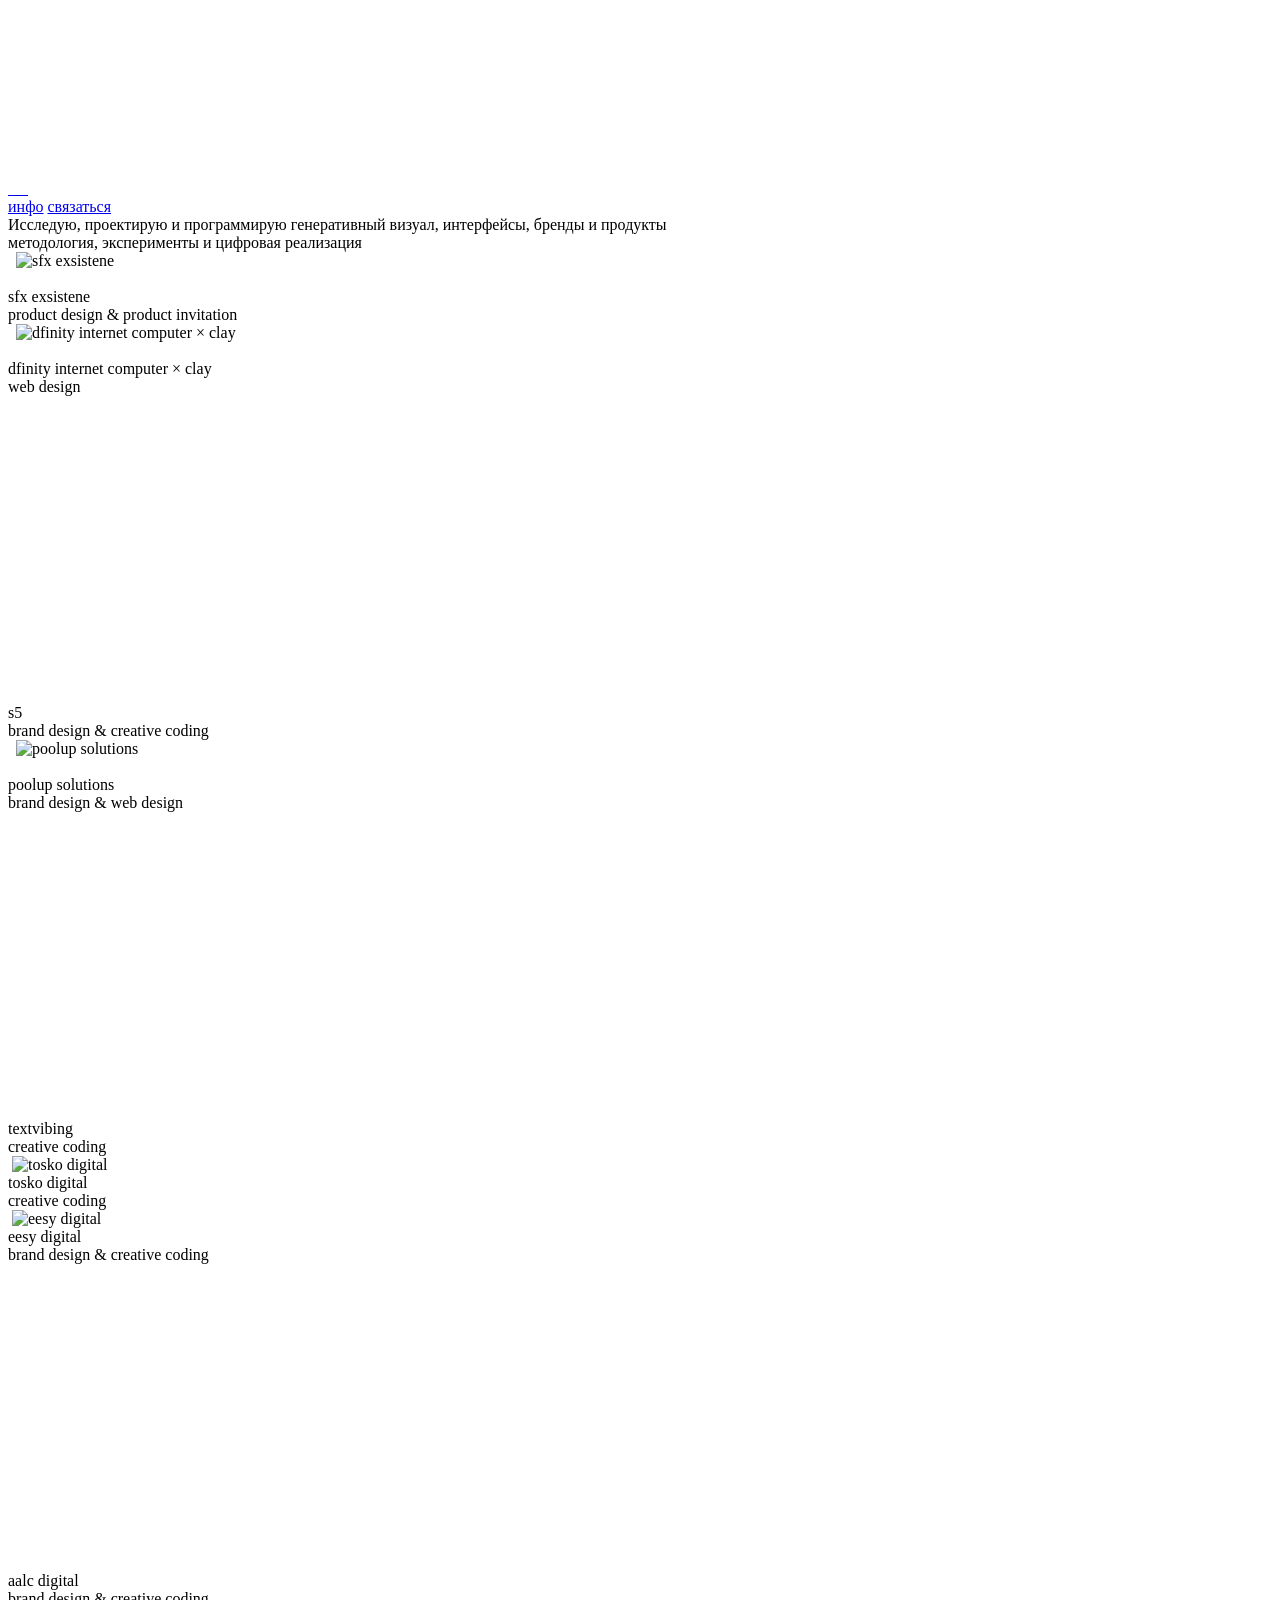
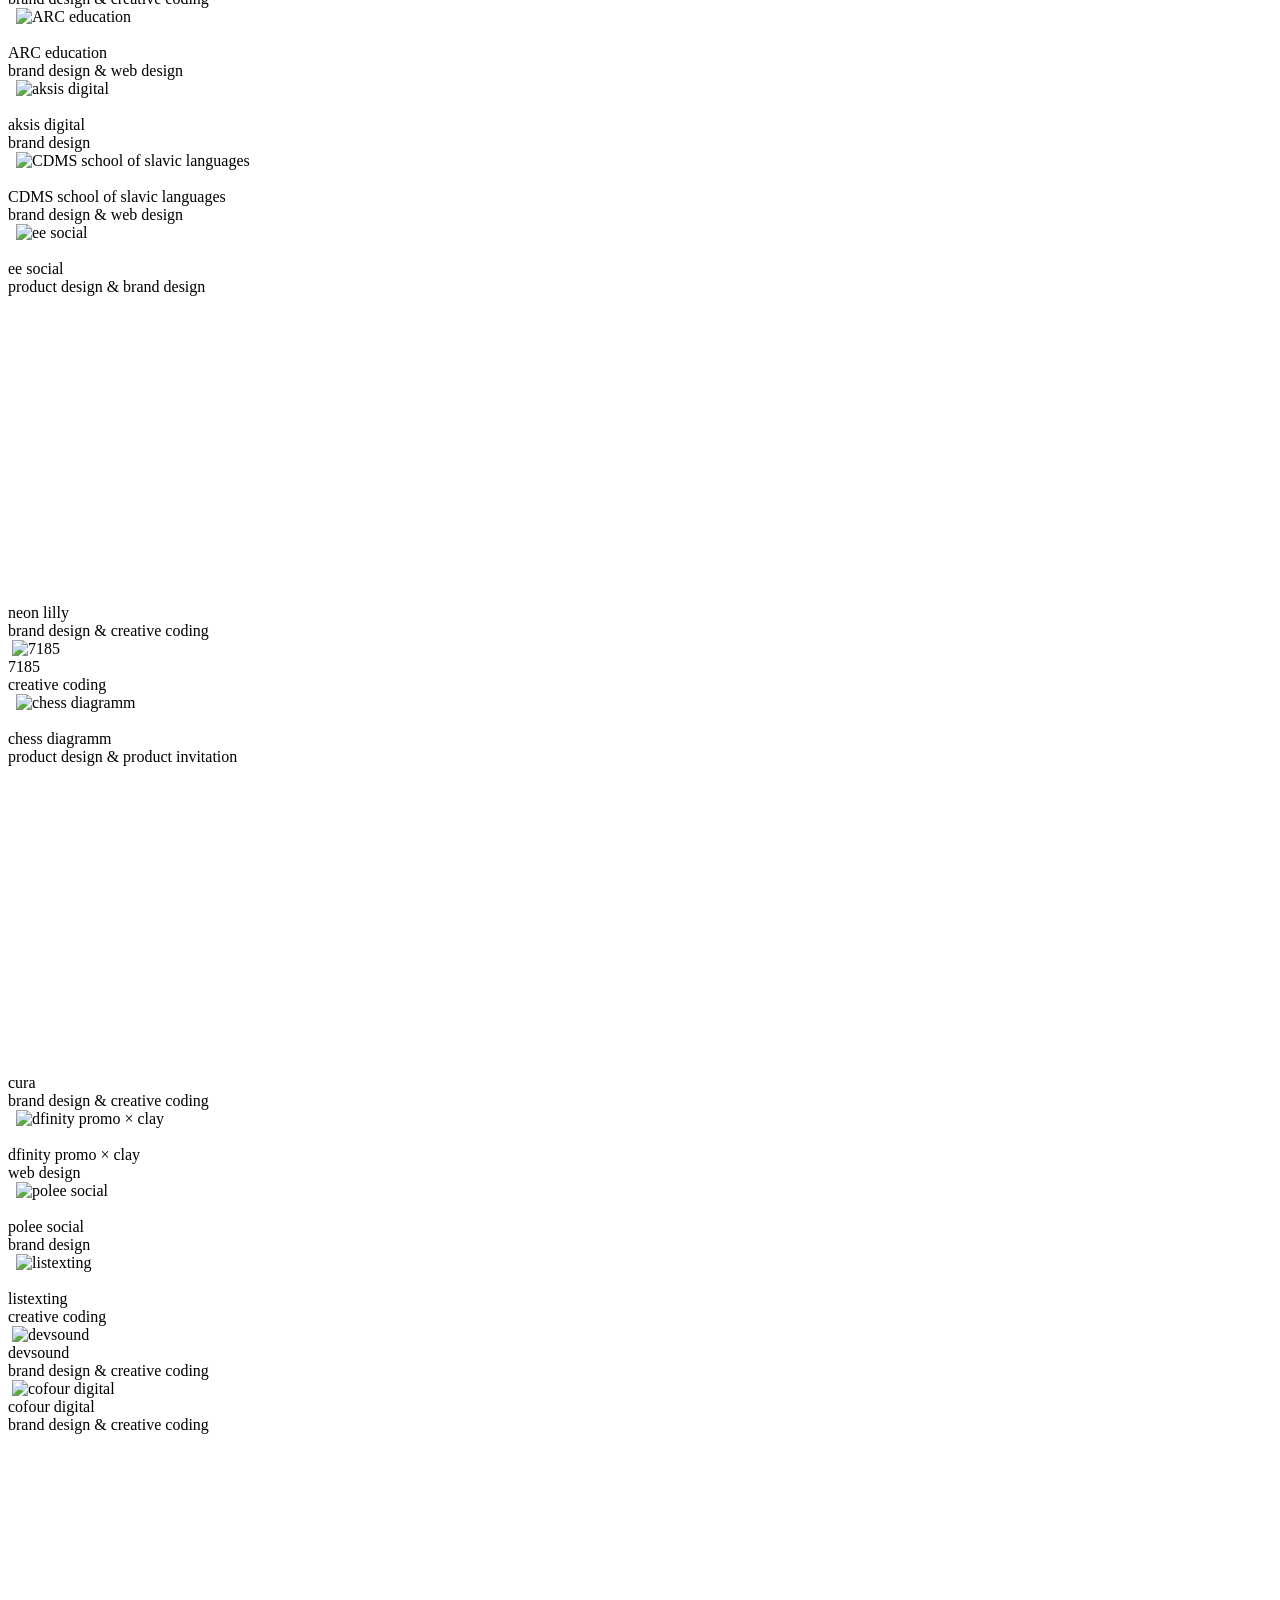
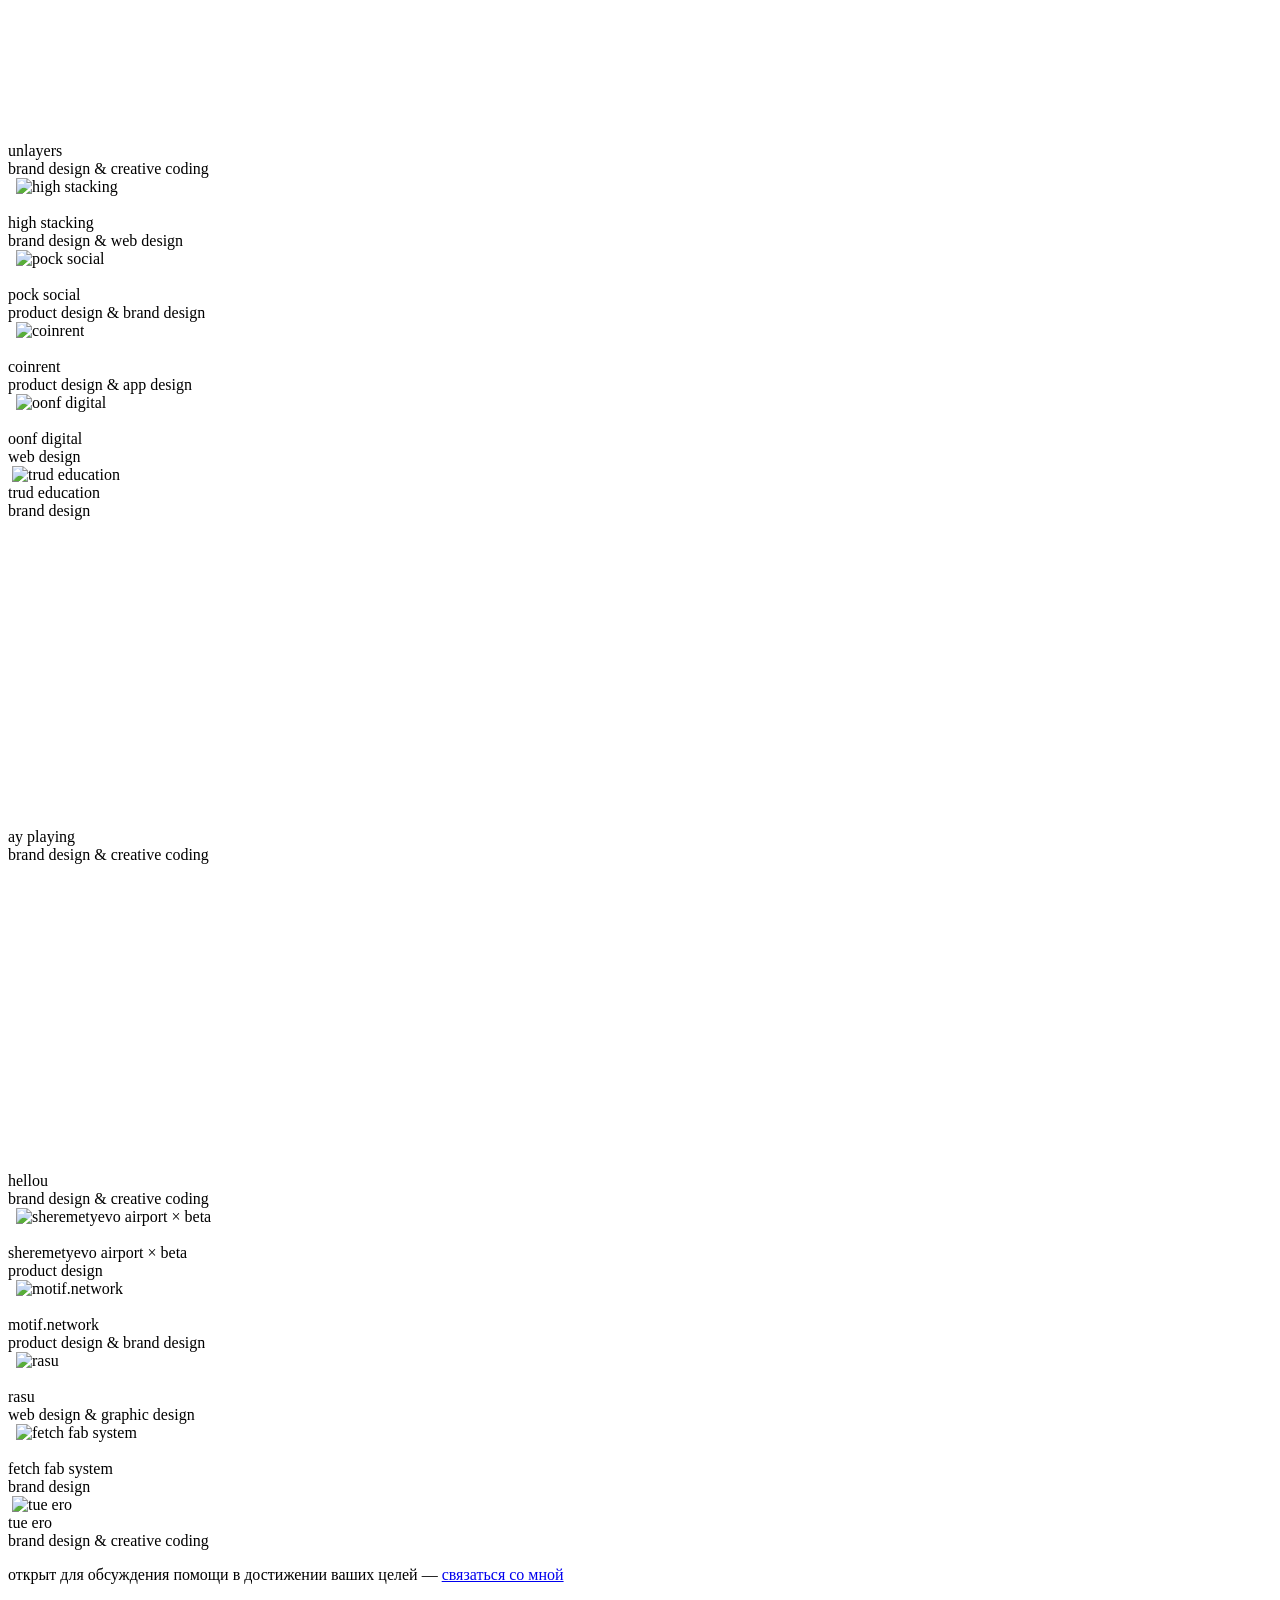
==== commit 89807760: "update portfolio ru" ====
--- a/index.html
+++ b/index.html
@@ -3,5 +3,5 @@
       if (new URLSearchParams(window.location.search).get("grid") === "1") {
         document.documentElement.classList.add("is-grid-debug");
       }
-    </script> <div class="page-loader" aria-hidden="true" data-astro-cid-mx6paujw> <div class="page-loader__bar" data-astro-cid-mx6paujw> <div class="page-loader__progress page-loader__progress--top" data-page-loader-progress data-astro-cid-mx6paujw></div> <div class="page-loader__progress page-loader__progress--middle" data-page-loader-progress data-astro-cid-mx6paujw></div> <div class="page-loader__progress page-loader__progress--bottom" data-page-loader-progress data-astro-cid-mx6paujw></div> <img class="page-loader__tail" src="/ru/assets/loader_tail.png" alt="" data-astro-cid-mx6paujw> </div> </div> <div class="home-shell" data-astro-cid-mx6paujw> <div class="site-visual-layer" aria-hidden="true" data-astro-cid-mx6paujw> <div class="hero-canvas" data-hero-canvas-root aria-hidden="true" data-astro-cid-4zothrxl> <canvas class="hero-canvas__surface" data-hero-canvas data-astro-cid-4zothrxl></canvas> <div class="hero-canvas__veil" data-astro-cid-4zothrxl></div> </div>  <script type="module" src="/ru/_astro/HeroCanvas.astro_astro_type_script_index_0_lang.gQRG8dLI.js"></script> </div> <div class="site-visual-mask site-visual-mask--before-final" aria-hidden="true" data-astro-cid-mx6paujw></div> <div class="site-visual-mask site-visual-mask--after-final" aria-hidden="true" data-astro-cid-mx6paujw></div> <div class="site-header-shell" data-site-header-shell data-astro-cid-ctg3m53h> <header class="site-header" data-site-header data-astro-cid-ctg3m53h> <div class="site-header__left" data-astro-cid-ctg3m53h> <a class="site-header__brand" href="/ru/" aria-label="Władysław" data-astro-cid-ctg3m53h> <picture class="site-header__brand-mobile-picture" data-astro-cid-ctg3m53h> <source media="(max-width: 900px)" srcset="/ru/assets/ml.svg" data-astro-cid-ctg3m53h> <img class="site-header__brand-mobile-image" src="/ru/assets/ml.svg" alt="" data-astro-cid-ctg3m53h> </picture> <span class="site-header__brand-composite" aria-hidden="true" data-astro-cid-ctg3m53h> <img class="site-header__brand-part site-header__brand-part--left" src="/ru/assets/logo 1.svg" alt="" data-astro-cid-ctg3m53h> <span class="site-header__brand-face" aria-hidden="true" data-astro-cid-ctg3m53h> <img class="site-header__brand-face-image site-header__brand-face-image--one" src="/ru/assets/me01.png" alt="" loading="eager" decoding="sync" fetchpriority="high" data-astro-cid-ctg3m53h> <img class="site-header__brand-face-image site-header__brand-face-image--two" src="/ru/assets/me02.png" alt="" loading="eager" decoding="sync" fetchpriority="high" data-astro-cid-ctg3m53h> <img class="site-header__brand-face-image site-header__brand-face-image--three" src="/ru/assets/me03.png" alt="" loading="eager" decoding="sync" fetchpriority="high" data-astro-cid-ctg3m53h> </span> <img class="site-header__brand-part site-header__brand-part--right" src="/ru/assets/logo 2.svg" alt="" data-astro-cid-ctg3m53h> </span> </a>  </div> <nav class="site-header__nav" aria-label="Primary" data-astro-cid-ctg3m53h> <a href="/ru/info/" data-astro-cid-ctg3m53h>инфо</a> <a href="https://t.me/saysskyy" target="_blank" rel="noopener noreferrer" data-astro-cid-ctg3m53h>связаться</a> </nav> </header> </div>   <script type="module">(()=>{const m=e=>{if(!e)return;const t=new Image;t.decoding="sync",t.loading="eager",t.src=e};document.querySelectorAll(".site-header__brand-face-image").forEach(e=>{e instanceof HTMLImageElement&&m(e.currentSrc||e.src)});const s=document.querySelector(".site-header__brand");if(s instanceof HTMLElement){let e=0;const t=()=>{e+=1,s.classList.add("is-face-hovered"),s.classList.toggle("is-face-rare-hover",e%5===0)},n=()=>{s.classList.remove("is-face-hovered","is-face-rare-hover")};s.addEventListener("mouseenter",t),s.addEventListener("mouseleave",n),s.addEventListener("focusin",t),s.addEventListener("focusout",n)}const a=document.querySelector("[data-site-header]");if(!(a instanceof HTMLElement))return;const v=2;let r=window.scrollY,o=0,d=0,c=!1;const l=()=>{const e=a.offsetHeight,t=parseFloat(window.getComputedStyle(a).top)||0;d=e+t+15},f=()=>{a.style.setProperty("--header-offset",`${o}px`)},h=e=>{a.dataset.atTop=e?"true":"false"},u=e=>{a.dataset.surface=e?"true":"false"},i=()=>{const e=window.scrollY,t=e-r,n=e<=v;if(h(n),n){o=0,f(),u(!1),r=e;return}t!==0&&(o=Math.min(Math.max(o+t,0),d),f()),u(!n),r=e},p=()=>{c||(c=!0,requestAnimationFrame(()=>{i(),c=!1}))},L=()=>{l(),i()};l(),i(),window.addEventListener("scroll",p,{passive:!0}),window.addEventListener("resize",L)})();</script> <main class="page" data-astro-cid-mx6paujw> <section class="hero" data-astro-cid-mx6paujw> <div class="hero-body" data-astro-cid-mx6paujw> <div class="hero-copy" data-astro-cid-mx6paujw> <div class="hero-title-wrap" data-hero-title-wrap data-lang="ru" data-astro-cid-mx6paujw> <div class="hero-title" data-hero-title data-astro-cid-mx6paujw>Исследую, проектирую и программирую генеративный визуал, интерфейсы, бренды и продукты</div> <div class="hero-note" data-hero-note data-astro-cid-mx6paujw>визуальные исследования
-и дизайн</div> </div> </div> </div> </section> <section class="portfolio" data-astro-cid-mx6paujw> <div class="portfolio-surface" aria-hidden="true" data-astro-cid-mx6paujw></div> <div class="column" data-astro-cid-mx6paujw> <article class="card is-revealed" data-hover-kind="slideshow" data-reveal style="--reveal-delay:0ms; --mobile-order:0;" data-astro-cid-mx6paujw> <div class="card-media" style="--card-aspect-ratio:1 / 1;" data-astro-cid-mx6paujw> <img class="card-thumb" src="/ru/projects/sfx exsistene/cover_thumb.webp" alt="" loading="eager" fetchpriority="high" decoding="async" aria-hidden="true" data-astro-cid-mx6paujw> <img class="card-hover-thumb" src="/ru/projects/sfx exsistene/hover/01_thumb.webp" alt="" loading="eager" fetchpriority="high" decoding="async" aria-hidden="true" data-astro-cid-mx6paujw> <img class="card-cover" src="/ru/projects/sfx exsistene/cover.webp" alt="sfx exsistene" loading="eager" fetchpriority="high" decoding="async" data-astro-cid-mx6paujw>   <div class="card-hover-slideshow" data-astro-cid-mx6paujw> <img class="card-hover-frame is-current" data-src="/ru/projects/sfx exsistene/hover/01.webp" alt="" loading="lazy" data-astro-cid-mx6paujw><img class="card-hover-frame" data-src="/ru/projects/sfx exsistene/hover/02.webp" alt="" loading="lazy" data-astro-cid-mx6paujw><img class="card-hover-frame" data-src="/ru/projects/sfx exsistene/hover/03.webp" alt="" loading="lazy" data-astro-cid-mx6paujw><img class="card-hover-frame" data-src="/ru/projects/sfx exsistene/hover/04.webp" alt="" loading="lazy" data-astro-cid-mx6paujw><img class="card-hover-frame" data-src="/ru/projects/sfx exsistene/hover/05.webp" alt="" loading="lazy" data-astro-cid-mx6paujw><img class="card-hover-frame" data-src="/ru/projects/sfx exsistene/hover/06.webp" alt="" loading="lazy" data-astro-cid-mx6paujw><img class="card-hover-frame" data-src="/ru/projects/sfx exsistene/cover.webp" alt="" loading="lazy" data-astro-cid-mx6paujw>  </div> </div> <div class="card-copy" data-astro-cid-mx6paujw> <div class="card-title" data-astro-cid-mx6paujw>sfx exsistene</div> <div class="meta-row" data-astro-cid-mx6paujw> <div class="card-meta" data-astro-cid-mx6paujw>product design &amp; product invitation</div> </div> </div> </article><article class="card" data-hover-kind="slideshow" data-reveal style="--reveal-delay:45ms; --mobile-order:5;" data-astro-cid-mx6paujw> <div class="card-media" style="--card-aspect-ratio:353 / 235;" data-astro-cid-mx6paujw> <img class="card-thumb" src="/ru/projects/dfinity internet computer × clay/cover_thumb.webp" alt="" loading="eager" fetchpriority="high" decoding="async" aria-hidden="true" data-astro-cid-mx6paujw> <img class="card-hover-thumb" src="/ru/projects/dfinity internet computer × clay/hover/01_thumb.webp" alt="" loading="eager" fetchpriority="high" decoding="async" aria-hidden="true" data-astro-cid-mx6paujw> <img class="card-cover" src="/ru/projects/dfinity internet computer × clay/cover.webp" alt="dfinity internet computer × clay" loading="eager" fetchpriority="high" decoding="async" data-astro-cid-mx6paujw>   <div class="card-hover-slideshow" data-astro-cid-mx6paujw> <img class="card-hover-frame is-current" data-src="/ru/projects/dfinity internet computer × clay/hover/01.webp" alt="" loading="lazy" data-astro-cid-mx6paujw><img class="card-hover-frame" data-src="/ru/projects/dfinity internet computer × clay/hover/02.webp" alt="" loading="lazy" data-astro-cid-mx6paujw><img class="card-hover-frame" data-src="/ru/projects/dfinity internet computer × clay/hover/03.webp" alt="" loading="lazy" data-astro-cid-mx6paujw><img class="card-hover-frame" data-src="/ru/projects/dfinity internet computer × clay/cover.webp" alt="" loading="lazy" data-astro-cid-mx6paujw>  </div> </div> <div class="card-copy" data-astro-cid-mx6paujw> <div class="card-title" data-astro-cid-mx6paujw>dfinity internet computer × clay</div> <div class="meta-row" data-astro-cid-mx6paujw> <div class="card-meta" data-astro-cid-mx6paujw>web design</div> </div> </div> </article><article class="card" data-hover-kind="slideshow" data-reveal style="--reveal-delay:90ms; --mobile-order:10;" data-astro-cid-mx6paujw> <div class="card-media" style="--card-aspect-ratio:1 / 1;" data-astro-cid-mx6paujw> <img class="card-thumb" src="/ru/projects/s5/cover_thumb.webp" alt="" loading="eager" fetchpriority="high" decoding="async" aria-hidden="true" data-astro-cid-mx6paujw> <img class="card-hover-thumb" src="/ru/projects/s5/hover/01_thumb.webp" alt="" loading="eager" fetchpriority="high" decoding="async" aria-hidden="true" data-astro-cid-mx6paujw> <video class="card-cover" src="/ru/projects/s5/cover.webm" poster="/ru/projects/s5/cover_thumb.webp" autoplay muted loop playsinline preload="auto" aria-label="s5" data-astro-cid-mx6paujw></video>   <div class="card-hover-slideshow" data-astro-cid-mx6paujw> <img class="card-hover-frame is-current" data-src="/ru/projects/s5/hover/01.webp" alt="" loading="lazy" data-astro-cid-mx6paujw><img class="card-hover-frame" data-src="/ru/projects/s5/hover/02.webp" alt="" loading="lazy" data-astro-cid-mx6paujw><img class="card-hover-frame" data-src="/ru/projects/s5/hover/03.webp" alt="" loading="lazy" data-astro-cid-mx6paujw><img class="card-hover-frame" data-src="/ru/projects/s5/hover/04.webp" alt="" loading="lazy" data-astro-cid-mx6paujw> <video class="card-hover-frame card-hover-frame--video" muted loop playsinline preload="none" poster="/ru/projects/s5/cover_thumb.webp" data-astro-cid-mx6paujw> <source data-src="/ru/projects/s5/cover.webm" type="video/webm" data-astro-cid-mx6paujw> </video> </div> </div> <div class="card-copy" data-astro-cid-mx6paujw> <div class="card-title" data-astro-cid-mx6paujw>s5</div> <div class="meta-row" data-astro-cid-mx6paujw> <div class="card-meta" data-astro-cid-mx6paujw>brand design &amp; creative coding</div> </div> </div> </article><article class="card" data-hover-kind="slideshow" data-reveal style="--reveal-delay:135ms; --mobile-order:15;" data-astro-cid-mx6paujw> <div class="card-media" style="--card-aspect-ratio:353 / 460;" data-astro-cid-mx6paujw> <img class="card-thumb" src="/ru/projects/poolup solutions/cover_thumb.webp" alt="" loading="eager" fetchpriority="high" decoding="async" aria-hidden="true" data-astro-cid-mx6paujw> <img class="card-hover-thumb" src="/ru/projects/poolup solutions/hover/01_thumb.webp" alt="" loading="eager" fetchpriority="high" decoding="async" aria-hidden="true" data-astro-cid-mx6paujw> <img class="card-cover" src="/ru/projects/poolup solutions/cover.webp" alt="poolup solutions" loading="eager" fetchpriority="high" decoding="async" data-astro-cid-mx6paujw>   <div class="card-hover-slideshow" data-astro-cid-mx6paujw> <img class="card-hover-frame is-current" data-src="/ru/projects/poolup solutions/hover/01.webp" alt="" loading="lazy" data-astro-cid-mx6paujw><img class="card-hover-frame" data-src="/ru/projects/poolup solutions/hover/02.webp" alt="" loading="lazy" data-astro-cid-mx6paujw><img class="card-hover-frame" data-src="/ru/projects/poolup solutions/hover/03.webp" alt="" loading="lazy" data-astro-cid-mx6paujw><img class="card-hover-frame" data-src="/ru/projects/poolup solutions/cover.webp" alt="" loading="lazy" data-astro-cid-mx6paujw>  </div> </div> <div class="card-copy" data-astro-cid-mx6paujw> <div class="card-title" data-astro-cid-mx6paujw>poolup solutions</div> <div class="meta-row" data-astro-cid-mx6paujw> <div class="card-meta" data-astro-cid-mx6paujw>brand design &amp; web design</div> </div> </div> </article><article class="card" data-hover-kind="slideshow" data-reveal style="--reveal-delay:180ms; --mobile-order:20;" data-astro-cid-mx6paujw> <div class="card-media" style="--card-aspect-ratio:1 / 1;" data-astro-cid-mx6paujw> <img class="card-thumb" src="/ru/projects/textvibing/cover_thumb.webp" alt="" loading="lazy" fetchpriority="low" decoding="async" aria-hidden="true" data-astro-cid-mx6paujw> <img class="card-hover-thumb" src="/ru/projects/textvibing/hover/01_thumb.webp" alt="" loading="lazy" fetchpriority="auto" decoding="async" aria-hidden="true" data-astro-cid-mx6paujw> <video class="card-cover" src="/ru/projects/textvibing/cover.webm" poster="/ru/projects/textvibing/cover_thumb.webp" autoplay muted loop playsinline preload="metadata" aria-label="textvibing" data-astro-cid-mx6paujw></video>   <div class="card-hover-slideshow" data-astro-cid-mx6paujw> <img class="card-hover-frame is-current" data-src="/ru/projects/textvibing/hover/01.webp" alt="" loading="lazy" data-astro-cid-mx6paujw><img class="card-hover-frame" data-src="/ru/projects/textvibing/hover/02.webp" alt="" loading="lazy" data-astro-cid-mx6paujw><img class="card-hover-frame" data-src="/ru/projects/textvibing/hover/03.webp" alt="" loading="lazy" data-astro-cid-mx6paujw><img class="card-hover-frame" data-src="/ru/projects/textvibing/hover/04.webp" alt="" loading="lazy" data-astro-cid-mx6paujw> <video class="card-hover-frame card-hover-frame--video" muted loop playsinline preload="none" poster="/ru/projects/textvibing/cover_thumb.webp" data-astro-cid-mx6paujw> <source data-src="/ru/projects/textvibing/cover.webm" type="video/webm" data-astro-cid-mx6paujw> </video> </div> </div> <div class="card-copy" data-astro-cid-mx6paujw> <div class="card-title" data-astro-cid-mx6paujw>textvibing</div> <div class="meta-row" data-astro-cid-mx6paujw> <div class="card-meta" data-astro-cid-mx6paujw>creative coding</div> </div> </div> </article><article class="card" data-hover-kind="none" data-reveal style="--reveal-delay:225ms; --mobile-order:25;" data-astro-cid-mx6paujw> <div class="card-media" style="--card-aspect-ratio:353 / 235;" data-astro-cid-mx6paujw> <img class="card-thumb" src="/ru/projects/tosko digital/cover_thumb.webp" alt="" loading="lazy" fetchpriority="low" decoding="async" aria-hidden="true" data-astro-cid-mx6paujw>  <img class="card-cover" src="/ru/projects/tosko digital/cover.webp" alt="tosko digital" loading="lazy" fetchpriority="auto" decoding="async" data-astro-cid-mx6paujw>    </div> <div class="card-copy" data-astro-cid-mx6paujw> <div class="card-title" data-astro-cid-mx6paujw>tosko digital</div> <div class="meta-row" data-astro-cid-mx6paujw> <div class="card-meta" data-astro-cid-mx6paujw>creative coding</div> </div> </div> </article><article class="card" data-hover-kind="none" data-reveal style="--reveal-delay:240ms; --mobile-order:30;" data-astro-cid-mx6paujw> <div class="card-media" style="--card-aspect-ratio:1 / 1;" data-astro-cid-mx6paujw> <img class="card-thumb" src="/ru/projects/eesy digital/cover_thumb.webp" alt="" loading="lazy" fetchpriority="low" decoding="async" aria-hidden="true" data-astro-cid-mx6paujw>  <img class="card-cover" src="/ru/projects/eesy digital/cover.webp" alt="eesy digital" loading="lazy" fetchpriority="auto" decoding="async" data-astro-cid-mx6paujw>    </div> <div class="card-copy" data-astro-cid-mx6paujw> <div class="card-title" data-astro-cid-mx6paujw>eesy digital</div> <div class="meta-row" data-astro-cid-mx6paujw> <div class="card-meta" data-astro-cid-mx6paujw>brand design &amp; creative coding</div> </div> </div> </article> </div><div class="column" data-astro-cid-mx6paujw> <article class="card is-revealed" data-hover-kind="slideshow" data-reveal style="--reveal-delay:45ms; --mobile-order:1;" data-astro-cid-mx6paujw> <div class="card-media" style="--card-aspect-ratio:1 / 1;" data-astro-cid-mx6paujw> <img class="card-thumb" src="/ru/projects/aalc digital/cover_thumb.webp" alt="" loading="lazy" fetchpriority="low" decoding="async" aria-hidden="true" data-astro-cid-mx6paujw> <img class="card-hover-thumb" src="/ru/projects/aalc digital/hover/01_thumb.webp" alt="" loading="eager" fetchpriority="high" decoding="async" aria-hidden="true" data-astro-cid-mx6paujw> <video class="card-cover" src="/ru/projects/aalc digital/cover.webm" poster="/ru/projects/aalc digital/cover_thumb.webp" autoplay muted loop playsinline preload="metadata" aria-label="aalc digital" data-astro-cid-mx6paujw></video>   <div class="card-hover-slideshow" data-astro-cid-mx6paujw> <img class="card-hover-frame is-current" data-src="/ru/projects/aalc digital/hover/01.webp" alt="" loading="lazy" data-astro-cid-mx6paujw><img class="card-hover-frame" data-src="/ru/projects/aalc digital/hover/02.webp" alt="" loading="lazy" data-astro-cid-mx6paujw><img class="card-hover-frame" data-src="/ru/projects/aalc digital/hover/03.webp" alt="" loading="lazy" data-astro-cid-mx6paujw> <video class="card-hover-frame card-hover-frame--video" muted loop playsinline preload="none" poster="/ru/projects/aalc digital/cover_thumb.webp" data-astro-cid-mx6paujw> <source data-src="/ru/projects/aalc digital/cover.webm" type="video/webm" data-astro-cid-mx6paujw> </video> </div> </div> <div class="card-copy" data-astro-cid-mx6paujw> <div class="card-title" data-astro-cid-mx6paujw>aalc digital</div> <div class="meta-row" data-astro-cid-mx6paujw> <div class="card-meta" data-astro-cid-mx6paujw>brand design &amp; creative coding</div> </div> </div> </article><article class="card" data-hover-kind="slideshow" data-reveal style="--reveal-delay:90ms; --mobile-order:6;" data-astro-cid-mx6paujw> <div class="card-media" style="--card-aspect-ratio:353 / 235;" data-astro-cid-mx6paujw> <img class="card-thumb" src="/ru/projects/ARC education/cover_thumb.webp" alt="" loading="lazy" fetchpriority="low" decoding="async" aria-hidden="true" data-astro-cid-mx6paujw> <img class="card-hover-thumb" src="/ru/projects/ARC education/hover/01_thumb.webp" alt="" loading="eager" fetchpriority="high" decoding="async" aria-hidden="true" data-astro-cid-mx6paujw> <img class="card-cover" src="/ru/projects/ARC education/cover.webp" alt="ARC education" loading="lazy" fetchpriority="auto" decoding="async" data-astro-cid-mx6paujw>   <div class="card-hover-slideshow" data-astro-cid-mx6paujw> <img class="card-hover-frame is-current" data-src="/ru/projects/ARC education/hover/01.webp" alt="" loading="lazy" data-astro-cid-mx6paujw><img class="card-hover-frame" data-src="/ru/projects/ARC education/hover/02.webp" alt="" loading="lazy" data-astro-cid-mx6paujw><img class="card-hover-frame" data-src="/ru/projects/ARC education/hover/03.webp" alt="" loading="lazy" data-astro-cid-mx6paujw><img class="card-hover-frame" data-src="/ru/projects/ARC education/cover.webp" alt="" loading="lazy" data-astro-cid-mx6paujw>  </div> </div> <div class="card-copy" data-astro-cid-mx6paujw> <div class="card-title" data-astro-cid-mx6paujw>ARC education</div> <div class="meta-row" data-astro-cid-mx6paujw> <div class="card-meta" data-astro-cid-mx6paujw>brand design &amp; web design</div> </div> </div> </article><article class="card" data-hover-kind="slideshow" data-reveal style="--reveal-delay:135ms; --mobile-order:11;" data-astro-cid-mx6paujw> <div class="card-media" style="--card-aspect-ratio:1 / 1;" data-astro-cid-mx6paujw> <img class="card-thumb" src="/ru/projects/aksis digital/cover_thumb.webp" alt="" loading="lazy" fetchpriority="low" decoding="async" aria-hidden="true" data-astro-cid-mx6paujw> <img class="card-hover-thumb" src="/ru/projects/aksis digital/hover/01_thumb.webp" alt="" loading="eager" fetchpriority="high" decoding="async" aria-hidden="true" data-astro-cid-mx6paujw> <img class="card-cover" src="/ru/projects/aksis digital/cover.webp" alt="aksis digital" loading="lazy" fetchpriority="auto" decoding="async" data-astro-cid-mx6paujw>   <div class="card-hover-slideshow" data-astro-cid-mx6paujw> <img class="card-hover-frame is-current" data-src="/ru/projects/aksis digital/hover/01.webp" alt="" loading="lazy" data-astro-cid-mx6paujw><img class="card-hover-frame" data-src="/ru/projects/aksis digital/hover/02.webp" alt="" loading="lazy" data-astro-cid-mx6paujw><img class="card-hover-frame" data-src="/ru/projects/aksis digital/hover/03.webp" alt="" loading="lazy" data-astro-cid-mx6paujw><img class="card-hover-frame" data-src="/ru/projects/aksis digital/hover/04.webp" alt="" loading="lazy" data-astro-cid-mx6paujw><img class="card-hover-frame" data-src="/ru/projects/aksis digital/cover.webp" alt="" loading="lazy" data-astro-cid-mx6paujw>  </div> </div> <div class="card-copy" data-astro-cid-mx6paujw> <div class="card-title" data-astro-cid-mx6paujw>aksis digital</div> <div class="meta-row" data-astro-cid-mx6paujw> <div class="card-meta" data-astro-cid-mx6paujw>brand design</div> </div> </div> </article><article class="card" data-hover-kind="slideshow" data-reveal style="--reveal-delay:180ms; --mobile-order:16;" data-astro-cid-mx6paujw> <div class="card-media" style="--card-aspect-ratio:353 / 235;" data-astro-cid-mx6paujw> <img class="card-thumb" src="/ru/projects/CDMS School of Slavic Languages/cover_thumb.webp" alt="" loading="lazy" fetchpriority="low" decoding="async" aria-hidden="true" data-astro-cid-mx6paujw> <img class="card-hover-thumb" src="/ru/projects/CDMS School of Slavic Languages/hover/01_thumb.webp" alt="" loading="eager" fetchpriority="high" decoding="async" aria-hidden="true" data-astro-cid-mx6paujw> <img class="card-cover" src="/ru/projects/CDMS School of Slavic Languages/cover.webp" alt="CDMS school of slavic languages" loading="lazy" fetchpriority="auto" decoding="async" data-astro-cid-mx6paujw>   <div class="card-hover-slideshow" data-astro-cid-mx6paujw> <img class="card-hover-frame is-current" data-src="/ru/projects/CDMS School of Slavic Languages/hover/01.webp" alt="" loading="lazy" data-astro-cid-mx6paujw><img class="card-hover-frame" data-src="/ru/projects/CDMS School of Slavic Languages/hover/02.webp" alt="" loading="lazy" data-astro-cid-mx6paujw><img class="card-hover-frame" data-src="/ru/projects/CDMS School of Slavic Languages/cover.webp" alt="" loading="lazy" data-astro-cid-mx6paujw>  </div> </div> <div class="card-copy" data-astro-cid-mx6paujw> <div class="card-title" data-astro-cid-mx6paujw>CDMS school of slavic languages</div> <div class="meta-row" data-astro-cid-mx6paujw> <div class="card-meta" data-astro-cid-mx6paujw>brand design &amp; web design</div> </div> </div> </article><article class="card" data-hover-kind="slideshow" data-reveal style="--reveal-delay:225ms; --mobile-order:21;" data-astro-cid-mx6paujw> <div class="card-media" style="--card-aspect-ratio:353 / 235;" data-astro-cid-mx6paujw> <img class="card-thumb" src="/ru/projects/ee social/cover_thumb.webp" alt="" loading="lazy" fetchpriority="low" decoding="async" aria-hidden="true" data-astro-cid-mx6paujw> <img class="card-hover-thumb" src="/ru/projects/ee social/hover/01_thumb.webp" alt="" loading="lazy" fetchpriority="auto" decoding="async" aria-hidden="true" data-astro-cid-mx6paujw> <img class="card-cover" src="/ru/projects/ee social/cover.webp" alt="ee social" loading="lazy" fetchpriority="auto" decoding="async" data-astro-cid-mx6paujw>   <div class="card-hover-slideshow" data-astro-cid-mx6paujw> <img class="card-hover-frame is-current" data-src="/ru/projects/ee social/hover/01.webp" alt="" loading="lazy" data-astro-cid-mx6paujw><img class="card-hover-frame" data-src="/ru/projects/ee social/hover/02.webp" alt="" loading="lazy" data-astro-cid-mx6paujw><img class="card-hover-frame" data-src="/ru/projects/ee social/hover/03.webp" alt="" loading="lazy" data-astro-cid-mx6paujw><img class="card-hover-frame" data-src="/ru/projects/ee social/cover.webp" alt="" loading="lazy" data-astro-cid-mx6paujw>  </div> </div> <div class="card-copy" data-astro-cid-mx6paujw> <div class="card-title" data-astro-cid-mx6paujw>ee social</div> <div class="meta-row" data-astro-cid-mx6paujw> <div class="card-meta" data-astro-cid-mx6paujw>product design &amp; brand design</div> </div> </div> </article><article class="card" data-hover-kind="slideshow" data-reveal style="--reveal-delay:240ms; --mobile-order:26;" data-astro-cid-mx6paujw> <div class="card-media" style="--card-aspect-ratio:1 / 1;" data-astro-cid-mx6paujw> <img class="card-thumb" src="/ru/projects/neon lilly/cover_thumb.webp" alt="" loading="lazy" fetchpriority="low" decoding="async" aria-hidden="true" data-astro-cid-mx6paujw> <img class="card-hover-thumb" src="/ru/projects/neon lilly/hover/01_thumb.webp" alt="" loading="lazy" fetchpriority="auto" decoding="async" aria-hidden="true" data-astro-cid-mx6paujw> <video class="card-cover" src="/ru/projects/neon lilly/cover.webm" poster="/ru/projects/neon lilly/cover_thumb.webp" autoplay muted loop playsinline preload="metadata" aria-label="neon lilly" data-astro-cid-mx6paujw></video>   <div class="card-hover-slideshow" data-astro-cid-mx6paujw> <img class="card-hover-frame is-current" data-src="/ru/projects/neon lilly/hover/01.webp" alt="" loading="lazy" data-astro-cid-mx6paujw><img class="card-hover-frame" data-src="/ru/projects/neon lilly/hover/02.webp" alt="" loading="lazy" data-astro-cid-mx6paujw> <video class="card-hover-frame card-hover-frame--video" muted loop playsinline preload="none" poster="/ru/projects/neon lilly/cover_thumb.webp" data-astro-cid-mx6paujw> <source data-src="/ru/projects/neon lilly/cover.webm" type="video/webm" data-astro-cid-mx6paujw> </video> </div> </div> <div class="card-copy" data-astro-cid-mx6paujw> <div class="card-title" data-astro-cid-mx6paujw>neon lilly</div> <div class="meta-row" data-astro-cid-mx6paujw> <div class="card-meta" data-astro-cid-mx6paujw>brand design &amp; creative coding</div> </div> </div> </article><article class="card" data-hover-kind="none" data-reveal style="--reveal-delay:240ms; --mobile-order:31;" data-astro-cid-mx6paujw> <div class="card-media" style="--card-aspect-ratio:353 / 460;" data-astro-cid-mx6paujw> <img class="card-thumb" src="/ru/projects/7185/cover_thumb.webp" alt="" loading="lazy" fetchpriority="low" decoding="async" aria-hidden="true" data-astro-cid-mx6paujw>  <img class="card-cover" src="/ru/projects/7185/cover.webp" alt="7185" loading="lazy" fetchpriority="auto" decoding="async" data-astro-cid-mx6paujw>    </div> <div class="card-copy" data-astro-cid-mx6paujw> <div class="card-title" data-astro-cid-mx6paujw>7185</div> <div class="meta-row" data-astro-cid-mx6paujw> <div class="card-meta" data-astro-cid-mx6paujw>creative coding</div> </div> </div> </article> </div><div class="column" data-astro-cid-mx6paujw> <article class="card is-revealed" data-hover-kind="slideshow" data-reveal style="--reveal-delay:90ms; --mobile-order:2;" data-astro-cid-mx6paujw> <div class="card-media" style="--card-aspect-ratio:1 / 1;" data-astro-cid-mx6paujw> <img class="card-thumb" src="/ru/projects/chess diagramm/cover_thumb.webp" alt="" loading="lazy" fetchpriority="low" decoding="async" aria-hidden="true" data-astro-cid-mx6paujw> <img class="card-hover-thumb" src="/ru/projects/chess diagramm/hover/01_thumb.webp" alt="" loading="eager" fetchpriority="high" decoding="async" aria-hidden="true" data-astro-cid-mx6paujw> <img class="card-cover" src="/ru/projects/chess diagramm/cover.webp" alt="chess diagramm" loading="lazy" fetchpriority="auto" decoding="async" data-astro-cid-mx6paujw>   <div class="card-hover-slideshow" data-astro-cid-mx6paujw> <img class="card-hover-frame is-current" data-src="/ru/projects/chess diagramm/hover/01.webp" alt="" loading="lazy" data-astro-cid-mx6paujw><img class="card-hover-frame" data-src="/ru/projects/chess diagramm/hover/02.webp" alt="" loading="lazy" data-astro-cid-mx6paujw><img class="card-hover-frame" data-src="/ru/projects/chess diagramm/hover/03.webp" alt="" loading="lazy" data-astro-cid-mx6paujw><img class="card-hover-frame" data-src="/ru/projects/chess diagramm/hover/04.webp" alt="" loading="lazy" data-astro-cid-mx6paujw><img class="card-hover-frame" data-src="/ru/projects/chess diagramm/hover/05.webp" alt="" loading="lazy" data-astro-cid-mx6paujw><img class="card-hover-frame" data-src="/ru/projects/chess diagramm/hover/06.webp" alt="" loading="lazy" data-astro-cid-mx6paujw><img class="card-hover-frame" data-src="/ru/projects/chess diagramm/hover/07.webp" alt="" loading="lazy" data-astro-cid-mx6paujw><img class="card-hover-frame" data-src="/ru/projects/chess diagramm/hover/08.webp" alt="" loading="lazy" data-astro-cid-mx6paujw><img class="card-hover-frame" data-src="/ru/projects/chess diagramm/hover/09.webp" alt="" loading="lazy" data-astro-cid-mx6paujw><img class="card-hover-frame" data-src="/ru/projects/chess diagramm/hover/10.webp" alt="" loading="lazy" data-astro-cid-mx6paujw><img class="card-hover-frame" data-src="/ru/projects/chess diagramm/hover/11.webp" alt="" loading="lazy" data-astro-cid-mx6paujw><img class="card-hover-frame" data-src="/ru/projects/chess diagramm/hover/12.webp" alt="" loading="lazy" data-astro-cid-mx6paujw><img class="card-hover-frame" data-src="/ru/projects/chess diagramm/cover.webp" alt="" loading="lazy" data-astro-cid-mx6paujw>  </div> </div> <div class="card-copy" data-astro-cid-mx6paujw> <div class="card-title" data-astro-cid-mx6paujw>chess diagramm</div> <div class="meta-row" data-astro-cid-mx6paujw> <div class="card-meta" data-astro-cid-mx6paujw>product design &amp; product invitation</div> </div> </div> </article><article class="card" data-hover-kind="slideshow" data-reveal style="--reveal-delay:135ms; --mobile-order:7;" data-astro-cid-mx6paujw> <div class="card-media" style="--card-aspect-ratio:1 / 1;" data-astro-cid-mx6paujw> <img class="card-thumb" src="/ru/projects/cura/cover_thumb.webp" alt="" loading="lazy" fetchpriority="low" decoding="async" aria-hidden="true" data-astro-cid-mx6paujw> <img class="card-hover-thumb" src="/ru/projects/cura/hover/01_thumb.webp" alt="" loading="eager" fetchpriority="high" decoding="async" aria-hidden="true" data-astro-cid-mx6paujw> <video class="card-cover" src="/ru/projects/cura/cover.webm" poster="/ru/projects/cura/cover_thumb.webp" autoplay muted loop playsinline preload="metadata" aria-label="cura" data-astro-cid-mx6paujw></video>   <div class="card-hover-slideshow" data-astro-cid-mx6paujw> <img class="card-hover-frame is-current" data-src="/ru/projects/cura/hover/01.webp" alt="" loading="lazy" data-astro-cid-mx6paujw><img class="card-hover-frame" data-src="/ru/projects/cura/hover/02.webp" alt="" loading="lazy" data-astro-cid-mx6paujw><img class="card-hover-frame" data-src="/ru/projects/cura/hover/03.webp" alt="" loading="lazy" data-astro-cid-mx6paujw><img class="card-hover-frame" data-src="/ru/projects/cura/hover/04.webp" alt="" loading="lazy" data-astro-cid-mx6paujw><img class="card-hover-frame" data-src="/ru/projects/cura/hover/05.webp" alt="" loading="lazy" data-astro-cid-mx6paujw><img class="card-hover-frame" data-src="/ru/projects/cura/hover/06.webp" alt="" loading="lazy" data-astro-cid-mx6paujw><img class="card-hover-frame" data-src="/ru/projects/cura/hover/07.webp" alt="" loading="lazy" data-astro-cid-mx6paujw> <video class="card-hover-frame card-hover-frame--video" muted loop playsinline preload="none" poster="/ru/projects/cura/cover_thumb.webp" data-astro-cid-mx6paujw> <source data-src="/ru/projects/cura/cover.webm" type="video/webm" data-astro-cid-mx6paujw> </video> </div> </div> <div class="card-copy" data-astro-cid-mx6paujw> <div class="card-title" data-astro-cid-mx6paujw>cura</div> <div class="meta-row" data-astro-cid-mx6paujw> <div class="card-meta" data-astro-cid-mx6paujw>brand design &amp; creative coding</div> </div> </div> </article><article class="card" data-hover-kind="slideshow" data-reveal style="--reveal-delay:180ms; --mobile-order:12;" data-astro-cid-mx6paujw> <div class="card-media" style="--card-aspect-ratio:353 / 235;" data-astro-cid-mx6paujw> <img class="card-thumb" src="/ru/projects/dfinity promo × clay/cover_thumb.webp" alt="" loading="lazy" fetchpriority="low" decoding="async" aria-hidden="true" data-astro-cid-mx6paujw> <img class="card-hover-thumb" src="/ru/projects/dfinity promo × clay/hover/01_thumb.webp" alt="" loading="eager" fetchpriority="high" decoding="async" aria-hidden="true" data-astro-cid-mx6paujw> <img class="card-cover" src="/ru/projects/dfinity promo × clay/cover.webp" alt="dfinity promo × clay" loading="lazy" fetchpriority="auto" decoding="async" data-astro-cid-mx6paujw>   <div class="card-hover-slideshow" data-astro-cid-mx6paujw> <img class="card-hover-frame is-current" data-src="/ru/projects/dfinity promo × clay/hover/01.webp" alt="" loading="lazy" data-astro-cid-mx6paujw><img class="card-hover-frame" data-src="/ru/projects/dfinity promo × clay/hover/02.webp" alt="" loading="lazy" data-astro-cid-mx6paujw><img class="card-hover-frame" data-src="/ru/projects/dfinity promo × clay/hover/03.webp" alt="" loading="lazy" data-astro-cid-mx6paujw><img class="card-hover-frame" data-src="/ru/projects/dfinity promo × clay/cover.webp" alt="" loading="lazy" data-astro-cid-mx6paujw>  </div> </div> <div class="card-copy" data-astro-cid-mx6paujw> <div class="card-title" data-astro-cid-mx6paujw>dfinity promo × clay</div> <div class="meta-row" data-astro-cid-mx6paujw> <div class="card-meta" data-astro-cid-mx6paujw>web design</div> </div> </div> </article><article class="card" data-hover-kind="slideshow" data-reveal style="--reveal-delay:225ms; --mobile-order:17;" data-astro-cid-mx6paujw> <div class="card-media" style="--card-aspect-ratio:353 / 235;" data-astro-cid-mx6paujw> <img class="card-thumb" src="/ru/projects/polee social/cover_thumb.webp" alt="" loading="lazy" fetchpriority="low" decoding="async" aria-hidden="true" data-astro-cid-mx6paujw> <img class="card-hover-thumb" src="/ru/projects/polee social/hover/01_thumb.webp" alt="" loading="eager" fetchpriority="high" decoding="async" aria-hidden="true" data-astro-cid-mx6paujw> <img class="card-cover" src="/ru/projects/polee social/cover.webp" alt="polee social" loading="lazy" fetchpriority="auto" decoding="async" data-astro-cid-mx6paujw>   <div class="card-hover-slideshow" data-astro-cid-mx6paujw> <img class="card-hover-frame is-current" data-src="/ru/projects/polee social/hover/01.webp" alt="" loading="lazy" data-astro-cid-mx6paujw><img class="card-hover-frame" data-src="/ru/projects/polee social/hover/02.webp" alt="" loading="lazy" data-astro-cid-mx6paujw><img class="card-hover-frame" data-src="/ru/projects/polee social/hover/03.webp" alt="" loading="lazy" data-astro-cid-mx6paujw><img class="card-hover-frame" data-src="/ru/projects/polee social/hover/04.webp" alt="" loading="lazy" data-astro-cid-mx6paujw><img class="card-hover-frame" data-src="/ru/projects/polee social/hover/05.webp" alt="" loading="lazy" data-astro-cid-mx6paujw><img class="card-hover-frame" data-src="/ru/projects/polee social/hover/06.webp" alt="" loading="lazy" data-astro-cid-mx6paujw><img class="card-hover-frame" data-src="/ru/projects/polee social/hover/07.webp" alt="" loading="lazy" data-astro-cid-mx6paujw><img class="card-hover-frame" data-src="/ru/projects/polee social/hover/08.webp" alt="" loading="lazy" data-astro-cid-mx6paujw><img class="card-hover-frame" data-src="/ru/projects/polee social/cover.webp" alt="" loading="lazy" data-astro-cid-mx6paujw>  </div> </div> <div class="card-copy" data-astro-cid-mx6paujw> <div class="card-title" data-astro-cid-mx6paujw>polee social</div> <div class="meta-row" data-astro-cid-mx6paujw> <div class="card-meta" data-astro-cid-mx6paujw>brand design</div> </div> </div> </article><article class="card" data-hover-kind="slideshow" data-reveal style="--reveal-delay:240ms; --mobile-order:22;" data-astro-cid-mx6paujw> <div class="card-media" style="--card-aspect-ratio:1 / 1;" data-astro-cid-mx6paujw> <img class="card-thumb" src="/ru/projects/listexting/cover_thumb.webp" alt="" loading="lazy" fetchpriority="low" decoding="async" aria-hidden="true" data-astro-cid-mx6paujw> <img class="card-hover-thumb" src="/ru/projects/listexting/hover/01_thumb.webp" alt="" loading="lazy" fetchpriority="auto" decoding="async" aria-hidden="true" data-astro-cid-mx6paujw> <img class="card-cover" src="/ru/projects/listexting/cover.webp" alt="listexting" loading="lazy" fetchpriority="auto" decoding="async" data-astro-cid-mx6paujw>   <div class="card-hover-slideshow" data-astro-cid-mx6paujw> <img class="card-hover-frame is-current" data-src="/ru/projects/listexting/hover/01.webp" alt="" loading="lazy" data-astro-cid-mx6paujw><img class="card-hover-frame" data-src="/ru/projects/listexting/hover/02.webp" alt="" loading="lazy" data-astro-cid-mx6paujw><img class="card-hover-frame" data-src="/ru/projects/listexting/hover/03.webp" alt="" loading="lazy" data-astro-cid-mx6paujw><img class="card-hover-frame" data-src="/ru/projects/listexting/hover/04.webp" alt="" loading="lazy" data-astro-cid-mx6paujw><img class="card-hover-frame" data-src="/ru/projects/listexting/hover/05.webp" alt="" loading="lazy" data-astro-cid-mx6paujw><img class="card-hover-frame" data-src="/ru/projects/listexting/hover/06.webp" alt="" loading="lazy" data-astro-cid-mx6paujw><img class="card-hover-frame" data-src="/ru/projects/listexting/hover/07.webp" alt="" loading="lazy" data-astro-cid-mx6paujw><img class="card-hover-frame" data-src="/ru/projects/listexting/hover/08.webp" alt="" loading="lazy" data-astro-cid-mx6paujw><img class="card-hover-frame" data-src="/ru/projects/listexting/hover/09.webp" alt="" loading="lazy" data-astro-cid-mx6paujw><img class="card-hover-frame" data-src="/ru/projects/listexting/cover.webp" alt="" loading="lazy" data-astro-cid-mx6paujw>  </div> </div> <div class="card-copy" data-astro-cid-mx6paujw> <div class="card-title" data-astro-cid-mx6paujw>listexting</div> <div class="meta-row" data-astro-cid-mx6paujw> <div class="card-meta" data-astro-cid-mx6paujw>creative coding</div> </div> </div> </article><article class="card" data-hover-kind="none" data-reveal style="--reveal-delay:240ms; --mobile-order:27;" data-astro-cid-mx6paujw> <div class="card-media" style="--card-aspect-ratio:1 / 1;" data-astro-cid-mx6paujw> <img class="card-thumb" src="/ru/projects/devsound/cover_thumb.webp" alt="" loading="lazy" fetchpriority="low" decoding="async" aria-hidden="true" data-astro-cid-mx6paujw>  <img class="card-cover" src="/ru/projects/devsound/cover.webp" alt="devsound" loading="lazy" fetchpriority="auto" decoding="async" data-astro-cid-mx6paujw>    </div> <div class="card-copy" data-astro-cid-mx6paujw> <div class="card-title" data-astro-cid-mx6paujw>devsound</div> <div class="meta-row" data-astro-cid-mx6paujw> <div class="card-meta" data-astro-cid-mx6paujw>brand design &amp; creative coding</div> </div> </div> </article><article class="card" data-hover-kind="none" data-reveal style="--reveal-delay:240ms; --mobile-order:32;" data-astro-cid-mx6paujw> <div class="card-media" style="--card-aspect-ratio:1 / 1;" data-astro-cid-mx6paujw> <img class="card-thumb" src="/ru/projects/cofour digital/cover_thumb.webp" alt="" loading="lazy" fetchpriority="low" decoding="async" aria-hidden="true" data-astro-cid-mx6paujw>  <img class="card-cover" src="/ru/projects/cofour digital/cover.webp" alt="cofour digital" loading="lazy" fetchpriority="auto" decoding="async" data-astro-cid-mx6paujw>    </div> <div class="card-copy" data-astro-cid-mx6paujw> <div class="card-title" data-astro-cid-mx6paujw>cofour digital</div> <div class="meta-row" data-astro-cid-mx6paujw> <div class="card-meta" data-astro-cid-mx6paujw>brand design &amp; creative coding</div> </div> </div> </article> </div><div class="column" data-astro-cid-mx6paujw> <article class="card is-revealed" data-hover-kind="slideshow" data-reveal style="--reveal-delay:135ms; --mobile-order:3;" data-astro-cid-mx6paujw> <div class="card-media" style="--card-aspect-ratio:1 / 1;" data-astro-cid-mx6paujw> <img class="card-thumb" src="/ru/projects/unlayers/cover_thumb.webp" alt="" loading="lazy" fetchpriority="low" decoding="async" aria-hidden="true" data-astro-cid-mx6paujw> <img class="card-hover-thumb" src="/ru/projects/unlayers/hover/01_thumb.webp" alt="" loading="eager" fetchpriority="high" decoding="async" aria-hidden="true" data-astro-cid-mx6paujw> <video class="card-cover" src="/ru/projects/unlayers/cover.webm" poster="/ru/projects/unlayers/cover_thumb.webp" autoplay muted loop playsinline preload="metadata" aria-label="unlayers" data-astro-cid-mx6paujw></video>   <div class="card-hover-slideshow" data-astro-cid-mx6paujw> <img class="card-hover-frame is-current" data-src="/ru/projects/unlayers/hover/01.webp" alt="" loading="lazy" data-astro-cid-mx6paujw><img class="card-hover-frame" data-src="/ru/projects/unlayers/hover/02.webp" alt="" loading="lazy" data-astro-cid-mx6paujw><img class="card-hover-frame" data-src="/ru/projects/unlayers/hover/03.webp" alt="" loading="lazy" data-astro-cid-mx6paujw><img class="card-hover-frame" data-src="/ru/projects/unlayers/hover/04.webp" alt="" loading="lazy" data-astro-cid-mx6paujw> <video class="card-hover-frame card-hover-frame--video" muted loop playsinline preload="none" poster="/ru/projects/unlayers/cover_thumb.webp" data-astro-cid-mx6paujw> <source data-src="/ru/projects/unlayers/cover.webm" type="video/webm" data-astro-cid-mx6paujw> </video> </div> </div> <div class="card-copy" data-astro-cid-mx6paujw> <div class="card-title" data-astro-cid-mx6paujw>unlayers</div> <div class="meta-row" data-astro-cid-mx6paujw> <div class="card-meta" data-astro-cid-mx6paujw>brand design &amp; creative coding</div> </div> </div> </article><article class="card" data-hover-kind="slideshow" data-reveal style="--reveal-delay:180ms; --mobile-order:8;" data-astro-cid-mx6paujw> <div class="card-media" style="--card-aspect-ratio:353 / 235;" data-astro-cid-mx6paujw> <img class="card-thumb" src="/ru/projects/high stacking/cover_thumb.webp" alt="" loading="lazy" fetchpriority="low" decoding="async" aria-hidden="true" data-astro-cid-mx6paujw> <img class="card-hover-thumb" src="/ru/projects/high stacking/hover/01_thumb.webp" alt="" loading="eager" fetchpriority="high" decoding="async" aria-hidden="true" data-astro-cid-mx6paujw> <img class="card-cover" src="/ru/projects/high stacking/cover.webp" alt="high stacking" loading="lazy" fetchpriority="auto" decoding="async" data-astro-cid-mx6paujw>   <div class="card-hover-slideshow" data-astro-cid-mx6paujw> <img class="card-hover-frame is-current" data-src="/ru/projects/high stacking/hover/01.webp" alt="" loading="lazy" data-astro-cid-mx6paujw><img class="card-hover-frame" data-src="/ru/projects/high stacking/hover/02.webp" alt="" loading="lazy" data-astro-cid-mx6paujw><img class="card-hover-frame" data-src="/ru/projects/high stacking/hover/03.webp" alt="" loading="lazy" data-astro-cid-mx6paujw><img class="card-hover-frame" data-src="/ru/projects/high stacking/hover/04.webp" alt="" loading="lazy" data-astro-cid-mx6paujw><img class="card-hover-frame" data-src="/ru/projects/high stacking/cover.webp" alt="" loading="lazy" data-astro-cid-mx6paujw>  </div> </div> <div class="card-copy" data-astro-cid-mx6paujw> <div class="card-title" data-astro-cid-mx6paujw>high stacking</div> <div class="meta-row" data-astro-cid-mx6paujw> <div class="card-meta" data-astro-cid-mx6paujw>brand design &amp; web design</div> </div> </div> </article><article class="card" data-hover-kind="slideshow" data-reveal style="--reveal-delay:225ms; --mobile-order:13;" data-astro-cid-mx6paujw> <div class="card-media" style="--card-aspect-ratio:1 / 1;" data-astro-cid-mx6paujw> <img class="card-thumb" src="/ru/projects/pock social/cover_thumb.webp" alt="" loading="lazy" fetchpriority="low" decoding="async" aria-hidden="true" data-astro-cid-mx6paujw> <img class="card-hover-thumb" src="/ru/projects/pock social/hover/01_thumb.webp" alt="" loading="eager" fetchpriority="high" decoding="async" aria-hidden="true" data-astro-cid-mx6paujw> <img class="card-cover" src="/ru/projects/pock social/cover.webp" alt="pock social" loading="lazy" fetchpriority="auto" decoding="async" data-astro-cid-mx6paujw>   <div class="card-hover-slideshow" data-astro-cid-mx6paujw> <img class="card-hover-frame is-current" data-src="/ru/projects/pock social/hover/01.webp" alt="" loading="lazy" data-astro-cid-mx6paujw><img class="card-hover-frame" data-src="/ru/projects/pock social/hover/02.webp" alt="" loading="lazy" data-astro-cid-mx6paujw><img class="card-hover-frame" data-src="/ru/projects/pock social/hover/03.webp" alt="" loading="lazy" data-astro-cid-mx6paujw><img class="card-hover-frame" data-src="/ru/projects/pock social/cover.webp" alt="" loading="lazy" data-astro-cid-mx6paujw>  </div> </div> <div class="card-copy" data-astro-cid-mx6paujw> <div class="card-title" data-astro-cid-mx6paujw>pock social</div> <div class="meta-row" data-astro-cid-mx6paujw> <div class="card-meta" data-astro-cid-mx6paujw>product design &amp; brand design</div> </div> </div> </article><article class="card" data-hover-kind="slideshow" data-reveal style="--reveal-delay:240ms; --mobile-order:18;" data-astro-cid-mx6paujw> <div class="card-media" style="--card-aspect-ratio:353 / 460;" data-astro-cid-mx6paujw> <img class="card-thumb" src="/ru/projects/coinrent/cover_thumb.webp" alt="" loading="lazy" fetchpriority="low" decoding="async" aria-hidden="true" data-astro-cid-mx6paujw> <img class="card-hover-thumb" src="/ru/projects/coinrent/hover/01_thumb.webp" alt="" loading="eager" fetchpriority="high" decoding="async" aria-hidden="true" data-astro-cid-mx6paujw> <img class="card-cover" src="/ru/projects/coinrent/cover.webp" alt="coinrent" loading="lazy" fetchpriority="auto" decoding="async" data-astro-cid-mx6paujw>   <div class="card-hover-slideshow" data-astro-cid-mx6paujw> <img class="card-hover-frame is-current" data-src="/ru/projects/coinrent/hover/01.webp" alt="" loading="lazy" data-astro-cid-mx6paujw><img class="card-hover-frame" data-src="/ru/projects/coinrent/hover/02.webp" alt="" loading="lazy" data-astro-cid-mx6paujw><img class="card-hover-frame" data-src="/ru/projects/coinrent/cover.webp" alt="" loading="lazy" data-astro-cid-mx6paujw>  </div> </div> <div class="card-copy" data-astro-cid-mx6paujw> <div class="card-title" data-astro-cid-mx6paujw>coinrent</div> <div class="meta-row" data-astro-cid-mx6paujw> <div class="card-meta" data-astro-cid-mx6paujw>product design &amp; app design</div> </div> </div> </article><article class="card" data-hover-kind="slideshow" data-reveal style="--reveal-delay:240ms; --mobile-order:23;" data-astro-cid-mx6paujw> <div class="card-media" style="--card-aspect-ratio:1 / 1;" data-astro-cid-mx6paujw> <img class="card-thumb" src="/ru/projects/oonf digital/cover_thumb.webp" alt="" loading="lazy" fetchpriority="low" decoding="async" aria-hidden="true" data-astro-cid-mx6paujw> <img class="card-hover-thumb" src="/ru/projects/oonf digital/hover/01_thumb.webp" alt="" loading="lazy" fetchpriority="auto" decoding="async" aria-hidden="true" data-astro-cid-mx6paujw> <img class="card-cover" src="/ru/projects/oonf digital/cover.webp" alt="oonf digital" loading="lazy" fetchpriority="auto" decoding="async" data-astro-cid-mx6paujw>   <div class="card-hover-slideshow" data-astro-cid-mx6paujw> <img class="card-hover-frame is-current" data-src="/ru/projects/oonf digital/hover/01.webp" alt="" loading="lazy" data-astro-cid-mx6paujw><img class="card-hover-frame" data-src="/ru/projects/oonf digital/hover/02.webp" alt="" loading="lazy" data-astro-cid-mx6paujw><img class="card-hover-frame" data-src="/ru/projects/oonf digital/hover/03.webp" alt="" loading="lazy" data-astro-cid-mx6paujw><img class="card-hover-frame" data-src="/ru/projects/oonf digital/cover.webp" alt="" loading="lazy" data-astro-cid-mx6paujw>  </div> </div> <div class="card-copy" data-astro-cid-mx6paujw> <div class="card-title" data-astro-cid-mx6paujw>oonf digital</div> <div class="meta-row" data-astro-cid-mx6paujw> <div class="card-meta" data-astro-cid-mx6paujw>web design</div> </div> </div> </article><article class="card" data-hover-kind="none" data-reveal style="--reveal-delay:240ms; --mobile-order:28;" data-astro-cid-mx6paujw> <div class="card-media" style="--card-aspect-ratio:1 / 1;" data-astro-cid-mx6paujw> <img class="card-thumb" src="/ru/projects/trud education/cover_thumb.webp" alt="" loading="lazy" fetchpriority="low" decoding="async" aria-hidden="true" data-astro-cid-mx6paujw>  <img class="card-cover" src="/ru/projects/trud education/cover.webp" alt="trud education" loading="lazy" fetchpriority="auto" decoding="async" data-astro-cid-mx6paujw>    </div> <div class="card-copy" data-astro-cid-mx6paujw> <div class="card-title" data-astro-cid-mx6paujw>trud education</div> <div class="meta-row" data-astro-cid-mx6paujw> <div class="card-meta" data-astro-cid-mx6paujw>brand design</div> </div> </div> </article> </div><div class="column" data-astro-cid-mx6paujw> <article class="card is-revealed" data-hover-kind="slideshow" data-reveal style="--reveal-delay:180ms; --mobile-order:4;" data-astro-cid-mx6paujw> <div class="card-media" style="--card-aspect-ratio:1 / 1;" data-astro-cid-mx6paujw> <img class="card-thumb" src="/ru/projects/ay playing/cover_thumb.webp" alt="" loading="lazy" fetchpriority="low" decoding="async" aria-hidden="true" data-astro-cid-mx6paujw> <img class="card-hover-thumb" src="/ru/projects/ay playing/hover/01_thumb.webp" alt="" loading="eager" fetchpriority="high" decoding="async" aria-hidden="true" data-astro-cid-mx6paujw> <video class="card-cover" src="/ru/projects/ay playing/cover.webm" poster="/ru/projects/ay playing/cover_thumb.webp" autoplay muted loop playsinline preload="metadata" aria-label="ay playing" data-astro-cid-mx6paujw></video>   <div class="card-hover-slideshow" data-astro-cid-mx6paujw> <img class="card-hover-frame is-current" data-src="/ru/projects/ay playing/hover/01.webp" alt="" loading="lazy" data-astro-cid-mx6paujw><img class="card-hover-frame" data-src="/ru/projects/ay playing/hover/02.webp" alt="" loading="lazy" data-astro-cid-mx6paujw><img class="card-hover-frame" data-src="/ru/projects/ay playing/hover/03.webp" alt="" loading="lazy" data-astro-cid-mx6paujw><img class="card-hover-frame" data-src="/ru/projects/ay playing/hover/04.webp" alt="" loading="lazy" data-astro-cid-mx6paujw><img class="card-hover-frame" data-src="/ru/projects/ay playing/hover/05.webp" alt="" loading="lazy" data-astro-cid-mx6paujw><img class="card-hover-frame" data-src="/ru/projects/ay playing/hover/06.webp" alt="" loading="lazy" data-astro-cid-mx6paujw> <video class="card-hover-frame card-hover-frame--video" muted loop playsinline preload="none" poster="/ru/projects/ay playing/cover_thumb.webp" data-astro-cid-mx6paujw> <source data-src="/ru/projects/ay playing/cover.webm" type="video/webm" data-astro-cid-mx6paujw> </video> </div> </div> <div class="card-copy" data-astro-cid-mx6paujw> <div class="card-title" data-astro-cid-mx6paujw>ay playing</div> <div class="meta-row" data-astro-cid-mx6paujw> <div class="card-meta" data-astro-cid-mx6paujw>brand design &amp; creative coding</div> </div> </div> </article><article class="card" data-hover-kind="slideshow" data-reveal style="--reveal-delay:225ms; --mobile-order:9;" data-astro-cid-mx6paujw> <div class="card-media" style="--card-aspect-ratio:1 / 1;" data-astro-cid-mx6paujw> <img class="card-thumb" src="/ru/projects/hellou/cover_thumb.webp" alt="" loading="lazy" fetchpriority="low" decoding="async" aria-hidden="true" data-astro-cid-mx6paujw> <img class="card-hover-thumb" src="/ru/projects/hellou/hover/01_thumb.webp" alt="" loading="eager" fetchpriority="high" decoding="async" aria-hidden="true" data-astro-cid-mx6paujw> <video class="card-cover" src="/ru/projects/hellou/cover.webm" poster="/ru/projects/hellou/cover_thumb.webp" autoplay muted loop playsinline preload="metadata" aria-label="hellou" data-astro-cid-mx6paujw></video>   <div class="card-hover-slideshow" data-astro-cid-mx6paujw> <img class="card-hover-frame is-current" data-src="/ru/projects/hellou/hover/01.webp" alt="" loading="lazy" data-astro-cid-mx6paujw><img class="card-hover-frame" data-src="/ru/projects/hellou/hover/02.webp" alt="" loading="lazy" data-astro-cid-mx6paujw><img class="card-hover-frame" data-src="/ru/projects/hellou/hover/03.webp" alt="" loading="lazy" data-astro-cid-mx6paujw> <video class="card-hover-frame card-hover-frame--video" muted loop playsinline preload="none" poster="/ru/projects/hellou/cover_thumb.webp" data-astro-cid-mx6paujw> <source data-src="/ru/projects/hellou/cover.webm" type="video/webm" data-astro-cid-mx6paujw> </video> </div> </div> <div class="card-copy" data-astro-cid-mx6paujw> <div class="card-title" data-astro-cid-mx6paujw>hellou</div> <div class="meta-row" data-astro-cid-mx6paujw> <div class="card-meta" data-astro-cid-mx6paujw>brand design &amp; creative coding</div> </div> </div> </article><article class="card" data-hover-kind="slideshow" data-reveal style="--reveal-delay:240ms; --mobile-order:14;" data-astro-cid-mx6paujw> <div class="card-media" style="--card-aspect-ratio:353 / 235;" data-astro-cid-mx6paujw> <img class="card-thumb" src="/ru/projects/sheremetyevo airport × beta/cover_thumb.webp" alt="" loading="lazy" fetchpriority="low" decoding="async" aria-hidden="true" data-astro-cid-mx6paujw> <img class="card-hover-thumb" src="/ru/projects/sheremetyevo airport × beta/hover/01_thumb.webp" alt="" loading="eager" fetchpriority="high" decoding="async" aria-hidden="true" data-astro-cid-mx6paujw> <img class="card-cover" src="/ru/projects/sheremetyevo airport × beta/cover.webp" alt="sheremetyevo airport × beta" loading="lazy" fetchpriority="auto" decoding="async" data-astro-cid-mx6paujw>   <div class="card-hover-slideshow" data-astro-cid-mx6paujw> <img class="card-hover-frame is-current" data-src="/ru/projects/sheremetyevo airport × beta/hover/01.webp" alt="" loading="lazy" data-astro-cid-mx6paujw><img class="card-hover-frame" data-src="/ru/projects/sheremetyevo airport × beta/hover/02.webp" alt="" loading="lazy" data-astro-cid-mx6paujw><img class="card-hover-frame" data-src="/ru/projects/sheremetyevo airport × beta/hover/03.webp" alt="" loading="lazy" data-astro-cid-mx6paujw><img class="card-hover-frame" data-src="/ru/projects/sheremetyevo airport × beta/hover/04.webp" alt="" loading="lazy" data-astro-cid-mx6paujw><img class="card-hover-frame" data-src="/ru/projects/sheremetyevo airport × beta/hover/05.webp" alt="" loading="lazy" data-astro-cid-mx6paujw><img class="card-hover-frame" data-src="/ru/projects/sheremetyevo airport × beta/hover/06.webp" alt="" loading="lazy" data-astro-cid-mx6paujw><img class="card-hover-frame" data-src="/ru/projects/sheremetyevo airport × beta/hover/07.webp" alt="" loading="lazy" data-astro-cid-mx6paujw><img class="card-hover-frame" data-src="/ru/projects/sheremetyevo airport × beta/hover/08.webp" alt="" loading="lazy" data-astro-cid-mx6paujw><img class="card-hover-frame" data-src="/ru/projects/sheremetyevo airport × beta/hover/09.webp" alt="" loading="lazy" data-astro-cid-mx6paujw><img class="card-hover-frame" data-src="/ru/projects/sheremetyevo airport × beta/cover.webp" alt="" loading="lazy" data-astro-cid-mx6paujw>  </div> </div> <div class="card-copy" data-astro-cid-mx6paujw> <div class="card-title" data-astro-cid-mx6paujw>sheremetyevo airport × beta</div> <div class="meta-row" data-astro-cid-mx6paujw> <div class="card-meta" data-astro-cid-mx6paujw>product design</div> </div> </div> </article><article class="card" data-hover-kind="slideshow" data-reveal style="--reveal-delay:240ms; --mobile-order:19;" data-astro-cid-mx6paujw> <div class="card-media" style="--card-aspect-ratio:353 / 235;" data-astro-cid-mx6paujw> <img class="card-thumb" src="/ru/projects/motif_network/cover_thumb.webp" alt="" loading="lazy" fetchpriority="low" decoding="async" aria-hidden="true" data-astro-cid-mx6paujw> <img class="card-hover-thumb" src="/ru/projects/motif_network/hover/01_thumb.webp" alt="" loading="eager" fetchpriority="high" decoding="async" aria-hidden="true" data-astro-cid-mx6paujw> <img class="card-cover" src="/ru/projects/motif_network/cover.webp" alt="motif.network" loading="lazy" fetchpriority="auto" decoding="async" data-astro-cid-mx6paujw>   <div class="card-hover-slideshow" data-astro-cid-mx6paujw> <img class="card-hover-frame is-current" data-src="/ru/projects/motif_network/hover/01.webp" alt="" loading="lazy" data-astro-cid-mx6paujw><img class="card-hover-frame" data-src="/ru/projects/motif_network/hover/02.webp" alt="" loading="lazy" data-astro-cid-mx6paujw><img class="card-hover-frame" data-src="/ru/projects/motif_network/hover/03.webp" alt="" loading="lazy" data-astro-cid-mx6paujw><img class="card-hover-frame" data-src="/ru/projects/motif_network/hover/04.webp" alt="" loading="lazy" data-astro-cid-mx6paujw><img class="card-hover-frame" data-src="/ru/projects/motif_network/hover/05.webp" alt="" loading="lazy" data-astro-cid-mx6paujw><img class="card-hover-frame" data-src="/ru/projects/motif_network/hover/06.webp" alt="" loading="lazy" data-astro-cid-mx6paujw><img class="card-hover-frame" data-src="/ru/projects/motif_network/cover.webp" alt="" loading="lazy" data-astro-cid-mx6paujw>  </div> </div> <div class="card-copy" data-astro-cid-mx6paujw> <div class="card-title" data-astro-cid-mx6paujw>motif.network</div> <div class="meta-row" data-astro-cid-mx6paujw> <div class="card-meta" data-astro-cid-mx6paujw>product design &amp; brand design</div> </div> </div> </article><article class="card" data-hover-kind="slideshow" data-reveal style="--reveal-delay:240ms; --mobile-order:24;" data-astro-cid-mx6paujw> <div class="card-media" style="--card-aspect-ratio:353 / 460;" data-astro-cid-mx6paujw> <img class="card-thumb" src="/ru/projects/rasu/cover_thumb.webp" alt="" loading="lazy" fetchpriority="low" decoding="async" aria-hidden="true" data-astro-cid-mx6paujw> <img class="card-hover-thumb" src="/ru/projects/rasu/hover/01_thumb.webp" alt="" loading="lazy" fetchpriority="auto" decoding="async" aria-hidden="true" data-astro-cid-mx6paujw> <img class="card-cover" src="/ru/projects/rasu/cover.webp" alt="rasu" loading="lazy" fetchpriority="auto" decoding="async" data-astro-cid-mx6paujw>   <div class="card-hover-slideshow" data-astro-cid-mx6paujw> <img class="card-hover-frame is-current" data-src="/ru/projects/rasu/hover/01.webp" alt="" loading="lazy" data-astro-cid-mx6paujw><img class="card-hover-frame" data-src="/ru/projects/rasu/hover/02.webp" alt="" loading="lazy" data-astro-cid-mx6paujw><img class="card-hover-frame" data-src="/ru/projects/rasu/hover/03.webp" alt="" loading="lazy" data-astro-cid-mx6paujw><img class="card-hover-frame" data-src="/ru/projects/rasu/hover/04.webp" alt="" loading="lazy" data-astro-cid-mx6paujw><img class="card-hover-frame" data-src="/ru/projects/rasu/hover/05.webp" alt="" loading="lazy" data-astro-cid-mx6paujw><img class="card-hover-frame" data-src="/ru/projects/rasu/hover/06.webp" alt="" loading="lazy" data-astro-cid-mx6paujw><img class="card-hover-frame" data-src="/ru/projects/rasu/hover/07.webp" alt="" loading="lazy" data-astro-cid-mx6paujw><img class="card-hover-frame" data-src="/ru/projects/rasu/hover/08.webp" alt="" loading="lazy" data-astro-cid-mx6paujw><img class="card-hover-frame" data-src="/ru/projects/rasu/hover/09.webp" alt="" loading="lazy" data-astro-cid-mx6paujw><img class="card-hover-frame" data-src="/ru/projects/rasu/hover/10.webp" alt="" loading="lazy" data-astro-cid-mx6paujw><img class="card-hover-frame" data-src="/ru/projects/rasu/hover/11.webp" alt="" loading="lazy" data-astro-cid-mx6paujw><img class="card-hover-frame" data-src="/ru/projects/rasu/hover/12.webp" alt="" loading="lazy" data-astro-cid-mx6paujw><img class="card-hover-frame" data-src="/ru/projects/rasu/hover/13.webp" alt="" loading="lazy" data-astro-cid-mx6paujw><img class="card-hover-frame" data-src="/ru/projects/rasu/hover/14.webp" alt="" loading="lazy" data-astro-cid-mx6paujw><img class="card-hover-frame" data-src="/ru/projects/rasu/hover/15.webp" alt="" loading="lazy" data-astro-cid-mx6paujw><img class="card-hover-frame" data-src="/ru/projects/rasu/hover/16.webp" alt="" loading="lazy" data-astro-cid-mx6paujw><img class="card-hover-frame" data-src="/ru/projects/rasu/hover/17.webp" alt="" loading="lazy" data-astro-cid-mx6paujw><img class="card-hover-frame" data-src="/ru/projects/rasu/hover/18.webp" alt="" loading="lazy" data-astro-cid-mx6paujw><img class="card-hover-frame" data-src="/ru/projects/rasu/hover/19.webp" alt="" loading="lazy" data-astro-cid-mx6paujw><img class="card-hover-frame" data-src="/ru/projects/rasu/hover/20.webp" alt="" loading="lazy" data-astro-cid-mx6paujw><img class="card-hover-frame" data-src="/ru/projects/rasu/hover/21.webp" alt="" loading="lazy" data-astro-cid-mx6paujw><img class="card-hover-frame" data-src="/ru/projects/rasu/hover/22.webp" alt="" loading="lazy" data-astro-cid-mx6paujw><img class="card-hover-frame" data-src="/ru/projects/rasu/hover/23.webp" alt="" loading="lazy" data-astro-cid-mx6paujw><img class="card-hover-frame" data-src="/ru/projects/rasu/hover/24.webp" alt="" loading="lazy" data-astro-cid-mx6paujw><img class="card-hover-frame" data-src="/ru/projects/rasu/hover/25.webp" alt="" loading="lazy" data-astro-cid-mx6paujw><img class="card-hover-frame" data-src="/ru/projects/rasu/hover/26.webp" alt="" loading="lazy" data-astro-cid-mx6paujw><img class="card-hover-frame" data-src="/ru/projects/rasu/hover/27.webp" alt="" loading="lazy" data-astro-cid-mx6paujw><img class="card-hover-frame" data-src="/ru/projects/rasu/hover/28.webp" alt="" loading="lazy" data-astro-cid-mx6paujw><img class="card-hover-frame" data-src="/ru/projects/rasu/hover/29.webp" alt="" loading="lazy" data-astro-cid-mx6paujw><img class="card-hover-frame" data-src="/ru/projects/rasu/hover/30.webp" alt="" loading="lazy" data-astro-cid-mx6paujw><img class="card-hover-frame" data-src="/ru/projects/rasu/hover/31.webp" alt="" loading="lazy" data-astro-cid-mx6paujw><img class="card-hover-frame" data-src="/ru/projects/rasu/hover/32.webp" alt="" loading="lazy" data-astro-cid-mx6paujw><img class="card-hover-frame" data-src="/ru/projects/rasu/hover/33.webp" alt="" loading="lazy" data-astro-cid-mx6paujw><img class="card-hover-frame" data-src="/ru/projects/rasu/hover/34.webp" alt="" loading="lazy" data-astro-cid-mx6paujw><img class="card-hover-frame" data-src="/ru/projects/rasu/hover/35.webp" alt="" loading="lazy" data-astro-cid-mx6paujw><img class="card-hover-frame" data-src="/ru/projects/rasu/hover/36.webp" alt="" loading="lazy" data-astro-cid-mx6paujw><img class="card-hover-frame" data-src="/ru/projects/rasu/hover/37.webp" alt="" loading="lazy" data-astro-cid-mx6paujw><img class="card-hover-frame" data-src="/ru/projects/rasu/cover.webp" alt="" loading="lazy" data-astro-cid-mx6paujw>  </div> </div> <div class="card-copy" data-astro-cid-mx6paujw> <div class="card-title" data-astro-cid-mx6paujw>rasu</div> <div class="meta-row" data-astro-cid-mx6paujw> <div class="card-meta" data-astro-cid-mx6paujw>web design &amp; graphic design</div> </div> </div> </article><article class="card" data-hover-kind="slideshow" data-reveal style="--reveal-delay:240ms; --mobile-order:29;" data-astro-cid-mx6paujw> <div class="card-media" style="--card-aspect-ratio:353 / 460;" data-astro-cid-mx6paujw> <img class="card-thumb" src="/ru/projects/fetch fab system/cover_thumb.webp" alt="" loading="lazy" fetchpriority="low" decoding="async" aria-hidden="true" data-astro-cid-mx6paujw> <img class="card-hover-thumb" src="/ru/projects/fetch fab system/hover/01_thumb.webp" alt="" loading="lazy" fetchpriority="auto" decoding="async" aria-hidden="true" data-astro-cid-mx6paujw> <img class="card-cover" src="/ru/projects/fetch fab system/cover.webp" alt="fetch fab system" loading="lazy" fetchpriority="auto" decoding="async" data-astro-cid-mx6paujw>   <div class="card-hover-slideshow" data-astro-cid-mx6paujw> <img class="card-hover-frame is-current" data-src="/ru/projects/fetch fab system/hover/01.webp" alt="" loading="lazy" data-astro-cid-mx6paujw><img class="card-hover-frame" data-src="/ru/projects/fetch fab system/hover/02.webp" alt="" loading="lazy" data-astro-cid-mx6paujw><img class="card-hover-frame" data-src="/ru/projects/fetch fab system/cover.webp" alt="" loading="lazy" data-astro-cid-mx6paujw>  </div> </div> <div class="card-copy" data-astro-cid-mx6paujw> <div class="card-title" data-astro-cid-mx6paujw>fetch fab system</div> <div class="meta-row" data-astro-cid-mx6paujw> <div class="card-meta" data-astro-cid-mx6paujw>brand design</div> </div> </div> </article><article class="card" data-hover-kind="none" data-reveal style="--reveal-delay:240ms; --mobile-order:34;" data-astro-cid-mx6paujw> <div class="card-media" style="--card-aspect-ratio:1 / 1;" data-astro-cid-mx6paujw> <img class="card-thumb" src="/ru/projects/tue ero/cover_thumb.webp" alt="" loading="lazy" fetchpriority="low" decoding="async" aria-hidden="true" data-astro-cid-mx6paujw>  <img class="card-cover" src="/ru/projects/tue ero/cover.webp" alt="tue ero" loading="lazy" fetchpriority="auto" decoding="async" data-astro-cid-mx6paujw>    </div> <div class="card-copy" data-astro-cid-mx6paujw> <div class="card-title" data-astro-cid-mx6paujw>tue ero</div> <div class="meta-row" data-astro-cid-mx6paujw> <div class="card-meta" data-astro-cid-mx6paujw>brand design &amp; creative coding</div> </div> </div> </article> </div> </section> <section class="cta-footer" data-astro-cid-xcqfbspz> <div class="cta-footer__band" data-astro-cid-xcqfbspz> <div class="cta-footer__grid" data-astro-cid-xcqfbspz> <p class="cta-footer__copy" data-reveal data-astro-cid-xcqfbspz> открыт для обсуждения помощи в достижении ваших целей — <a class="cta-footer__link" href="https://t.me/saysskyy" target="_blank" rel="noopener noreferrer" data-astro-cid-xcqfbspz> связаться со мной</a> </p> </div> </div> <div class="cta-footer__surface" data-astro-cid-xcqfbspz> <footer class="site-footer" data-astro-cid-gcn2mc3v> <div class="site-footer__slot site-footer__slot--left" aria-hidden="true" data-astro-cid-gcn2mc3v> <img class="site-footer__lockup" src="/ru/assets/th.svg" alt="" data-astro-cid-gcn2mc3v> </div> <div class="site-footer__slot site-footer__slot--eye" aria-hidden="true" data-astro-cid-gcn2mc3v> <img class="site-footer__eye-image" src="/ru/assets/t.svg" alt="" data-astro-cid-gcn2mc3v> </div> <div class="site-footer__slot site-footer__slot--eye" aria-hidden="true" data-astro-cid-gcn2mc3v> <img class="site-footer__eye-image" src="/ru/assets/h.svg" alt="" data-astro-cid-gcn2mc3v> </div> <div class="site-footer__slot site-footer__slot--right" aria-hidden="true" data-astro-cid-gcn2mc3v> <img class="site-footer__glyph" src="/ru/assets/wu.svg" alt="" data-astro-cid-gcn2mc3v> </div> </footer>  </div> </section>  </main> </div> <script type="module" src="/ru/_astro/home-page.astro_astro_type_script_index_0_lang.AVXeIfSe.js"></script>   <script defer src="https://static.cloudflareinsights.com/beacon.min.js" data-cf-beacon="{&quot;token&quot;: &quot;02fee581531d4823bc152e79f0cbbb73&quot;}"></script>   </body></html>+    </script> <div class="page-loader" aria-hidden="true" data-astro-cid-mx6paujw> <div class="page-loader__bar" data-astro-cid-mx6paujw> <div class="page-loader__progress page-loader__progress--top" data-page-loader-progress data-astro-cid-mx6paujw></div> <div class="page-loader__progress page-loader__progress--middle" data-page-loader-progress data-astro-cid-mx6paujw></div> <div class="page-loader__progress page-loader__progress--bottom" data-page-loader-progress data-astro-cid-mx6paujw></div> <img class="page-loader__tail" src="/ru/assets/loader_tail.png" alt="" data-astro-cid-mx6paujw> </div> </div> <div class="home-shell" data-astro-cid-mx6paujw> <div class="site-visual-layer" aria-hidden="true" data-astro-cid-mx6paujw> <div class="hero-canvas" data-hero-canvas-root aria-hidden="true" data-astro-cid-4zothrxl> <canvas class="hero-canvas__surface" data-hero-canvas data-astro-cid-4zothrxl></canvas> <div class="hero-canvas__veil" data-astro-cid-4zothrxl></div> </div>  <script type="module" src="/ru/_astro/HeroCanvas.astro_astro_type_script_index_0_lang.gQRG8dLI.js"></script> </div> <div class="site-visual-mask site-visual-mask--before-final" aria-hidden="true" data-astro-cid-mx6paujw></div> <div class="site-visual-mask site-visual-mask--after-final" aria-hidden="true" data-astro-cid-mx6paujw></div> <div class="site-header-shell" data-site-header-shell data-astro-cid-ctg3m53h> <header class="site-header" data-site-header data-astro-cid-ctg3m53h> <div class="site-header__left" data-astro-cid-ctg3m53h> <a class="site-header__brand" href="/ru/" aria-label="Władysław" data-astro-cid-ctg3m53h> <picture class="site-header__brand-mobile-picture" data-astro-cid-ctg3m53h> <source media="(max-width: 900px)" srcset="/ru/assets/ml.svg" data-astro-cid-ctg3m53h> <img class="site-header__brand-mobile-image" src="/ru/assets/ml.svg" alt="" data-astro-cid-ctg3m53h> </picture> <span class="site-header__brand-composite" aria-hidden="true" data-astro-cid-ctg3m53h> <img class="site-header__brand-part site-header__brand-part--left" src="/ru/assets/logo 1.svg" alt="" data-astro-cid-ctg3m53h> <span class="site-header__brand-face" aria-hidden="true" data-astro-cid-ctg3m53h> <img class="site-header__brand-face-image site-header__brand-face-image--one" src="/ru/assets/me01.png" alt="" loading="eager" decoding="sync" fetchpriority="high" data-astro-cid-ctg3m53h> <img class="site-header__brand-face-image site-header__brand-face-image--two" src="/ru/assets/me02.png" alt="" loading="eager" decoding="sync" fetchpriority="high" data-astro-cid-ctg3m53h> <img class="site-header__brand-face-image site-header__brand-face-image--three" src="/ru/assets/me03.png" alt="" loading="eager" decoding="sync" fetchpriority="high" data-astro-cid-ctg3m53h> </span> <img class="site-header__brand-part site-header__brand-part--right" src="/ru/assets/logo 2.svg" alt="" data-astro-cid-ctg3m53h> </span> </a>  </div> <nav class="site-header__nav" aria-label="Primary" data-astro-cid-ctg3m53h> <a href="/ru/info/" data-astro-cid-ctg3m53h>инфо</a> <a href="https://t.me/saysskyy" target="_blank" rel="noopener noreferrer" data-astro-cid-ctg3m53h>связаться</a> </nav> </header> </div>   <script type="module">(()=>{const m=e=>{if(!e)return;const t=new Image;t.decoding="sync",t.loading="eager",t.src=e};document.querySelectorAll(".site-header__brand-face-image").forEach(e=>{e instanceof HTMLImageElement&&m(e.currentSrc||e.src)});const s=document.querySelector(".site-header__brand");if(s instanceof HTMLElement){let e=0;const t=()=>{e+=1,s.classList.add("is-face-hovered"),s.classList.toggle("is-face-rare-hover",e%5===0)},n=()=>{s.classList.remove("is-face-hovered","is-face-rare-hover")};s.addEventListener("mouseenter",t),s.addEventListener("mouseleave",n),s.addEventListener("focusin",t),s.addEventListener("focusout",n)}const a=document.querySelector("[data-site-header]");if(!(a instanceof HTMLElement))return;const v=2;let r=window.scrollY,o=0,d=0,c=!1;const l=()=>{const e=a.offsetHeight,t=parseFloat(window.getComputedStyle(a).top)||0;d=e+t+15},f=()=>{a.style.setProperty("--header-offset",`${o}px`)},h=e=>{a.dataset.atTop=e?"true":"false"},u=e=>{a.dataset.surface=e?"true":"false"},i=()=>{const e=window.scrollY,t=e-r,n=e<=v;if(h(n),n){o=0,f(),u(!1),r=e;return}t!==0&&(o=Math.min(Math.max(o+t,0),d),f()),u(!n),r=e},p=()=>{c||(c=!0,requestAnimationFrame(()=>{i(),c=!1}))},L=()=>{l(),i()};l(),i(),window.addEventListener("scroll",p,{passive:!0}),window.addEventListener("resize",L)})();</script> <main class="page" data-astro-cid-mx6paujw> <section class="hero" data-astro-cid-mx6paujw> <div class="hero-body" data-astro-cid-mx6paujw> <div class="hero-copy" data-astro-cid-mx6paujw> <div class="hero-title-wrap" data-hero-title-wrap data-lang="ru" data-astro-cid-mx6paujw> <div class="hero-title" data-hero-title data-astro-cid-mx6paujw>Исследую, проектирую и программирую генеративный визуал, интерфейсы, бренды и продукты</div> <div class="hero-note" data-hero-note data-astro-cid-mx6paujw>методология, эксперименты
+и цифровая реализация</div> </div> </div> </div> </section> <section class="portfolio" data-astro-cid-mx6paujw> <div class="portfolio-surface" aria-hidden="true" data-astro-cid-mx6paujw></div> <div class="column" data-astro-cid-mx6paujw> <article class="card is-revealed" data-hover-kind="slideshow" data-reveal style="--reveal-delay:0ms; --mobile-order:0;" data-astro-cid-mx6paujw> <div class="card-media" style="--card-aspect-ratio:1 / 1;" data-astro-cid-mx6paujw> <img class="card-thumb" src="/ru/projects/sfx exsistene/cover_thumb.webp" alt="" loading="eager" fetchpriority="high" decoding="async" aria-hidden="true" data-astro-cid-mx6paujw> <img class="card-hover-thumb" src="/ru/projects/sfx exsistene/hover/01_thumb.webp" alt="" loading="eager" fetchpriority="high" decoding="async" aria-hidden="true" data-astro-cid-mx6paujw> <img class="card-cover" src="/ru/projects/sfx exsistene/cover.webp" alt="sfx exsistene" loading="eager" fetchpriority="high" decoding="async" data-astro-cid-mx6paujw>   <div class="card-hover-slideshow" data-astro-cid-mx6paujw> <img class="card-hover-frame is-current" data-src="/ru/projects/sfx exsistene/hover/01.webp" alt="" loading="lazy" data-astro-cid-mx6paujw><img class="card-hover-frame" data-src="/ru/projects/sfx exsistene/hover/02.webp" alt="" loading="lazy" data-astro-cid-mx6paujw><img class="card-hover-frame" data-src="/ru/projects/sfx exsistene/hover/03.webp" alt="" loading="lazy" data-astro-cid-mx6paujw><img class="card-hover-frame" data-src="/ru/projects/sfx exsistene/hover/04.webp" alt="" loading="lazy" data-astro-cid-mx6paujw><img class="card-hover-frame" data-src="/ru/projects/sfx exsistene/hover/05.webp" alt="" loading="lazy" data-astro-cid-mx6paujw><img class="card-hover-frame" data-src="/ru/projects/sfx exsistene/hover/06.webp" alt="" loading="lazy" data-astro-cid-mx6paujw><img class="card-hover-frame" data-src="/ru/projects/sfx exsistene/cover.webp" alt="" loading="lazy" data-astro-cid-mx6paujw>  </div> </div> <div class="card-copy" data-astro-cid-mx6paujw> <div class="card-title" data-astro-cid-mx6paujw>sfx exsistene</div> <div class="meta-row" data-astro-cid-mx6paujw> <div class="card-meta" data-astro-cid-mx6paujw>product design &amp; product invitation</div> </div> </div> </article><article class="card" data-hover-kind="slideshow" data-reveal style="--reveal-delay:45ms; --mobile-order:5;" data-astro-cid-mx6paujw> <div class="card-media" style="--card-aspect-ratio:353 / 235;" data-astro-cid-mx6paujw> <img class="card-thumb" src="/ru/projects/dfinity internet computer × clay/cover_thumb.webp" alt="" loading="eager" fetchpriority="high" decoding="async" aria-hidden="true" data-astro-cid-mx6paujw> <img class="card-hover-thumb" src="/ru/projects/dfinity internet computer × clay/hover/01_thumb.webp" alt="" loading="eager" fetchpriority="high" decoding="async" aria-hidden="true" data-astro-cid-mx6paujw> <img class="card-cover" src="/ru/projects/dfinity internet computer × clay/cover.webp" alt="dfinity internet computer × clay" loading="eager" fetchpriority="high" decoding="async" data-astro-cid-mx6paujw>   <div class="card-hover-slideshow" data-astro-cid-mx6paujw> <img class="card-hover-frame is-current" data-src="/ru/projects/dfinity internet computer × clay/hover/01.webp" alt="" loading="lazy" data-astro-cid-mx6paujw><img class="card-hover-frame" data-src="/ru/projects/dfinity internet computer × clay/hover/02.webp" alt="" loading="lazy" data-astro-cid-mx6paujw><img class="card-hover-frame" data-src="/ru/projects/dfinity internet computer × clay/hover/03.webp" alt="" loading="lazy" data-astro-cid-mx6paujw><img class="card-hover-frame" data-src="/ru/projects/dfinity internet computer × clay/cover.webp" alt="" loading="lazy" data-astro-cid-mx6paujw>  </div> </div> <div class="card-copy" data-astro-cid-mx6paujw> <div class="card-title" data-astro-cid-mx6paujw>dfinity internet computer × clay</div> <div class="meta-row" data-astro-cid-mx6paujw> <div class="card-meta" data-astro-cid-mx6paujw>web design</div> </div> </div> </article><article class="card" data-hover-kind="slideshow" data-reveal style="--reveal-delay:90ms; --mobile-order:10;" data-astro-cid-mx6paujw> <div class="card-media" style="--card-aspect-ratio:1 / 1;" data-astro-cid-mx6paujw> <img class="card-thumb" src="/ru/projects/s5/cover_thumb.webp" alt="" loading="eager" fetchpriority="high" decoding="async" aria-hidden="true" data-astro-cid-mx6paujw> <img class="card-hover-thumb" src="/ru/projects/s5/hover/01_thumb.webp" alt="" loading="eager" fetchpriority="high" decoding="async" aria-hidden="true" data-astro-cid-mx6paujw> <video class="card-cover" src="/ru/projects/s5/cover.webm" poster="/ru/projects/s5/cover_thumb.webp" autoplay muted loop playsinline preload="auto" aria-label="s5" data-astro-cid-mx6paujw></video>   <div class="card-hover-slideshow" data-astro-cid-mx6paujw> <img class="card-hover-frame is-current" data-src="/ru/projects/s5/hover/01.webp" alt="" loading="lazy" data-astro-cid-mx6paujw><img class="card-hover-frame" data-src="/ru/projects/s5/hover/02.webp" alt="" loading="lazy" data-astro-cid-mx6paujw><img class="card-hover-frame" data-src="/ru/projects/s5/hover/03.webp" alt="" loading="lazy" data-astro-cid-mx6paujw><img class="card-hover-frame" data-src="/ru/projects/s5/hover/04.webp" alt="" loading="lazy" data-astro-cid-mx6paujw> <video class="card-hover-frame card-hover-frame--video" muted loop playsinline preload="none" poster="/ru/projects/s5/cover_thumb.webp" data-astro-cid-mx6paujw> <source data-src="/ru/projects/s5/cover.webm" type="video/webm" data-astro-cid-mx6paujw> </video> </div> </div> <div class="card-copy" data-astro-cid-mx6paujw> <div class="card-title" data-astro-cid-mx6paujw>s5</div> <div class="meta-row" data-astro-cid-mx6paujw> <div class="card-meta" data-astro-cid-mx6paujw>brand design &amp; creative coding</div> </div> </div> </article><article class="card" data-hover-kind="slideshow" data-reveal style="--reveal-delay:135ms; --mobile-order:15;" data-astro-cid-mx6paujw> <div class="card-media" style="--card-aspect-ratio:353 / 460;" data-astro-cid-mx6paujw> <img class="card-thumb" src="/ru/projects/poolup solutions/cover_thumb.webp" alt="" loading="eager" fetchpriority="high" decoding="async" aria-hidden="true" data-astro-cid-mx6paujw> <img class="card-hover-thumb" src="/ru/projects/poolup solutions/hover/01_thumb.webp" alt="" loading="eager" fetchpriority="high" decoding="async" aria-hidden="true" data-astro-cid-mx6paujw> <img class="card-cover" src="/ru/projects/poolup solutions/cover.webp" alt="poolup solutions" loading="eager" fetchpriority="high" decoding="async" data-astro-cid-mx6paujw>   <div class="card-hover-slideshow" data-astro-cid-mx6paujw> <img class="card-hover-frame is-current" data-src="/ru/projects/poolup solutions/hover/01.webp" alt="" loading="lazy" data-astro-cid-mx6paujw><img class="card-hover-frame" data-src="/ru/projects/poolup solutions/hover/02.webp" alt="" loading="lazy" data-astro-cid-mx6paujw><img class="card-hover-frame" data-src="/ru/projects/poolup solutions/hover/03.webp" alt="" loading="lazy" data-astro-cid-mx6paujw><img class="card-hover-frame" data-src="/ru/projects/poolup solutions/cover.webp" alt="" loading="lazy" data-astro-cid-mx6paujw>  </div> </div> <div class="card-copy" data-astro-cid-mx6paujw> <div class="card-title" data-astro-cid-mx6paujw>poolup solutions</div> <div class="meta-row" data-astro-cid-mx6paujw> <div class="card-meta" data-astro-cid-mx6paujw>brand design &amp; web design</div> </div> </div> </article><article class="card" data-hover-kind="slideshow" data-reveal style="--reveal-delay:180ms; --mobile-order:20;" data-astro-cid-mx6paujw> <div class="card-media" style="--card-aspect-ratio:1 / 1;" data-astro-cid-mx6paujw> <img class="card-thumb" src="/ru/projects/textvibing/cover_thumb.webp" alt="" loading="lazy" fetchpriority="low" decoding="async" aria-hidden="true" data-astro-cid-mx6paujw> <img class="card-hover-thumb" src="/ru/projects/textvibing/hover/01_thumb.webp" alt="" loading="lazy" fetchpriority="auto" decoding="async" aria-hidden="true" data-astro-cid-mx6paujw> <video class="card-cover" src="/ru/projects/textvibing/cover.webm" poster="/ru/projects/textvibing/cover_thumb.webp" autoplay muted loop playsinline preload="metadata" aria-label="textvibing" data-astro-cid-mx6paujw></video>   <div class="card-hover-slideshow" data-astro-cid-mx6paujw> <img class="card-hover-frame is-current" data-src="/ru/projects/textvibing/hover/01.webp" alt="" loading="lazy" data-astro-cid-mx6paujw><img class="card-hover-frame" data-src="/ru/projects/textvibing/hover/02.webp" alt="" loading="lazy" data-astro-cid-mx6paujw><img class="card-hover-frame" data-src="/ru/projects/textvibing/hover/03.webp" alt="" loading="lazy" data-astro-cid-mx6paujw><img class="card-hover-frame" data-src="/ru/projects/textvibing/hover/04.webp" alt="" loading="lazy" data-astro-cid-mx6paujw> <video class="card-hover-frame card-hover-frame--video" muted loop playsinline preload="none" poster="/ru/projects/textvibing/cover_thumb.webp" data-astro-cid-mx6paujw> <source data-src="/ru/projects/textvibing/cover.webm" type="video/webm" data-astro-cid-mx6paujw> </video> </div> </div> <div class="card-copy" data-astro-cid-mx6paujw> <div class="card-title" data-astro-cid-mx6paujw>textvibing</div> <div class="meta-row" data-astro-cid-mx6paujw> <div class="card-meta" data-astro-cid-mx6paujw>creative coding</div> </div> </div> </article><article class="card" data-hover-kind="none" data-reveal style="--reveal-delay:225ms; --mobile-order:25;" data-astro-cid-mx6paujw> <div class="card-media" style="--card-aspect-ratio:353 / 235;" data-astro-cid-mx6paujw> <img class="card-thumb" src="/ru/projects/tosko digital/cover_thumb.webp" alt="" loading="lazy" fetchpriority="low" decoding="async" aria-hidden="true" data-astro-cid-mx6paujw>  <img class="card-cover" src="/ru/projects/tosko digital/cover.webp" alt="tosko digital" loading="lazy" fetchpriority="auto" decoding="async" data-astro-cid-mx6paujw>    </div> <div class="card-copy" data-astro-cid-mx6paujw> <div class="card-title" data-astro-cid-mx6paujw>tosko digital</div> <div class="meta-row" data-astro-cid-mx6paujw> <div class="card-meta" data-astro-cid-mx6paujw>creative coding</div> </div> </div> </article><article class="card" data-hover-kind="none" data-reveal style="--reveal-delay:240ms; --mobile-order:30;" data-astro-cid-mx6paujw> <div class="card-media" style="--card-aspect-ratio:1 / 1;" data-astro-cid-mx6paujw> <img class="card-thumb" src="/ru/projects/eesy digital/cover_thumb.webp" alt="" loading="lazy" fetchpriority="low" decoding="async" aria-hidden="true" data-astro-cid-mx6paujw>  <img class="card-cover" src="/ru/projects/eesy digital/cover.webp" alt="eesy digital" loading="lazy" fetchpriority="auto" decoding="async" data-astro-cid-mx6paujw>    </div> <div class="card-copy" data-astro-cid-mx6paujw> <div class="card-title" data-astro-cid-mx6paujw>eesy digital</div> <div class="meta-row" data-astro-cid-mx6paujw> <div class="card-meta" data-astro-cid-mx6paujw>brand design &amp; creative coding</div> </div> </div> </article> </div><div class="column" data-astro-cid-mx6paujw> <article class="card is-revealed" data-hover-kind="slideshow" data-reveal style="--reveal-delay:45ms; --mobile-order:1;" data-astro-cid-mx6paujw> <div class="card-media" style="--card-aspect-ratio:1 / 1;" data-astro-cid-mx6paujw> <img class="card-thumb" src="/ru/projects/aalc digital/cover_thumb.webp" alt="" loading="lazy" fetchpriority="low" decoding="async" aria-hidden="true" data-astro-cid-mx6paujw> <img class="card-hover-thumb" src="/ru/projects/aalc digital/hover/01_thumb.webp" alt="" loading="eager" fetchpriority="high" decoding="async" aria-hidden="true" data-astro-cid-mx6paujw> <video class="card-cover" src="/ru/projects/aalc digital/cover.webm" poster="/ru/projects/aalc digital/cover_thumb.webp" autoplay muted loop playsinline preload="metadata" aria-label="aalc digital" data-astro-cid-mx6paujw></video>   <div class="card-hover-slideshow" data-astro-cid-mx6paujw> <img class="card-hover-frame is-current" data-src="/ru/projects/aalc digital/hover/01.webp" alt="" loading="lazy" data-astro-cid-mx6paujw><img class="card-hover-frame" data-src="/ru/projects/aalc digital/hover/02.webp" alt="" loading="lazy" data-astro-cid-mx6paujw><img class="card-hover-frame" data-src="/ru/projects/aalc digital/hover/03.webp" alt="" loading="lazy" data-astro-cid-mx6paujw> <video class="card-hover-frame card-hover-frame--video" muted loop playsinline preload="none" poster="/ru/projects/aalc digital/cover_thumb.webp" data-astro-cid-mx6paujw> <source data-src="/ru/projects/aalc digital/cover.webm" type="video/webm" data-astro-cid-mx6paujw> </video> </div> </div> <div class="card-copy" data-astro-cid-mx6paujw> <div class="card-title" data-astro-cid-mx6paujw>aalc digital</div> <div class="meta-row" data-astro-cid-mx6paujw> <div class="card-meta" data-astro-cid-mx6paujw>brand design &amp; creative coding</div> </div> </div> </article><article class="card" data-hover-kind="slideshow" data-reveal style="--reveal-delay:90ms; --mobile-order:6;" data-astro-cid-mx6paujw> <div class="card-media" style="--card-aspect-ratio:353 / 235;" data-astro-cid-mx6paujw> <img class="card-thumb" src="/ru/projects/ARC education/cover_thumb.webp" alt="" loading="lazy" fetchpriority="low" decoding="async" aria-hidden="true" data-astro-cid-mx6paujw> <img class="card-hover-thumb" src="/ru/projects/ARC education/hover/01_thumb.webp" alt="" loading="eager" fetchpriority="high" decoding="async" aria-hidden="true" data-astro-cid-mx6paujw> <img class="card-cover" src="/ru/projects/ARC education/cover.webp" alt="ARC education" loading="lazy" fetchpriority="auto" decoding="async" data-astro-cid-mx6paujw>   <div class="card-hover-slideshow" data-astro-cid-mx6paujw> <img class="card-hover-frame is-current" data-src="/ru/projects/ARC education/hover/01.webp" alt="" loading="lazy" data-astro-cid-mx6paujw><img class="card-hover-frame" data-src="/ru/projects/ARC education/hover/02.webp" alt="" loading="lazy" data-astro-cid-mx6paujw><img class="card-hover-frame" data-src="/ru/projects/ARC education/hover/03.webp" alt="" loading="lazy" data-astro-cid-mx6paujw><img class="card-hover-frame" data-src="/ru/projects/ARC education/cover.webp" alt="" loading="lazy" data-astro-cid-mx6paujw>  </div> </div> <div class="card-copy" data-astro-cid-mx6paujw> <div class="card-title" data-astro-cid-mx6paujw>ARC education</div> <div class="meta-row" data-astro-cid-mx6paujw> <div class="card-meta" data-astro-cid-mx6paujw>brand design &amp; web design</div> </div> </div> </article><article class="card" data-hover-kind="slideshow" data-reveal style="--reveal-delay:135ms; --mobile-order:11;" data-astro-cid-mx6paujw> <div class="card-media" style="--card-aspect-ratio:1 / 1;" data-astro-cid-mx6paujw> <img class="card-thumb" src="/ru/projects/aksis digital/cover_thumb.webp" alt="" loading="lazy" fetchpriority="low" decoding="async" aria-hidden="true" data-astro-cid-mx6paujw> <img class="card-hover-thumb" src="/ru/projects/aksis digital/hover/01_thumb.webp" alt="" loading="eager" fetchpriority="high" decoding="async" aria-hidden="true" data-astro-cid-mx6paujw> <img class="card-cover" src="/ru/projects/aksis digital/cover.webp" alt="aksis digital" loading="lazy" fetchpriority="auto" decoding="async" data-astro-cid-mx6paujw>   <div class="card-hover-slideshow" data-astro-cid-mx6paujw> <img class="card-hover-frame is-current" data-src="/ru/projects/aksis digital/hover/01.webp" alt="" loading="lazy" data-astro-cid-mx6paujw><img class="card-hover-frame" data-src="/ru/projects/aksis digital/hover/02.webp" alt="" loading="lazy" data-astro-cid-mx6paujw><img class="card-hover-frame" data-src="/ru/projects/aksis digital/hover/03.webp" alt="" loading="lazy" data-astro-cid-mx6paujw><img class="card-hover-frame" data-src="/ru/projects/aksis digital/hover/04.webp" alt="" loading="lazy" data-astro-cid-mx6paujw><img class="card-hover-frame" data-src="/ru/projects/aksis digital/cover.webp" alt="" loading="lazy" data-astro-cid-mx6paujw>  </div> </div> <div class="card-copy" data-astro-cid-mx6paujw> <div class="card-title" data-astro-cid-mx6paujw>aksis digital</div> <div class="meta-row" data-astro-cid-mx6paujw> <div class="card-meta" data-astro-cid-mx6paujw>brand design</div> </div> </div> </article><article class="card" data-hover-kind="slideshow" data-reveal style="--reveal-delay:180ms; --mobile-order:16;" data-astro-cid-mx6paujw> <div class="card-media" style="--card-aspect-ratio:353 / 235;" data-astro-cid-mx6paujw> <img class="card-thumb" src="/ru/projects/CDMS School of Slavic Languages/cover_thumb.webp" alt="" loading="lazy" fetchpriority="low" decoding="async" aria-hidden="true" data-astro-cid-mx6paujw> <img class="card-hover-thumb" src="/ru/projects/CDMS School of Slavic Languages/hover/01_thumb.webp" alt="" loading="eager" fetchpriority="high" decoding="async" aria-hidden="true" data-astro-cid-mx6paujw> <img class="card-cover" src="/ru/projects/CDMS School of Slavic Languages/cover.webp" alt="CDMS school of slavic languages" loading="lazy" fetchpriority="auto" decoding="async" data-astro-cid-mx6paujw>   <div class="card-hover-slideshow" data-astro-cid-mx6paujw> <img class="card-hover-frame is-current" data-src="/ru/projects/CDMS School of Slavic Languages/hover/01.webp" alt="" loading="lazy" data-astro-cid-mx6paujw><img class="card-hover-frame" data-src="/ru/projects/CDMS School of Slavic Languages/hover/02.webp" alt="" loading="lazy" data-astro-cid-mx6paujw><img class="card-hover-frame" data-src="/ru/projects/CDMS School of Slavic Languages/cover.webp" alt="" loading="lazy" data-astro-cid-mx6paujw>  </div> </div> <div class="card-copy" data-astro-cid-mx6paujw> <div class="card-title" data-astro-cid-mx6paujw>CDMS school of slavic languages</div> <div class="meta-row" data-astro-cid-mx6paujw> <div class="card-meta" data-astro-cid-mx6paujw>brand design &amp; web design</div> </div> </div> </article><article class="card" data-hover-kind="slideshow" data-reveal style="--reveal-delay:225ms; --mobile-order:21;" data-astro-cid-mx6paujw> <div class="card-media" style="--card-aspect-ratio:353 / 235;" data-astro-cid-mx6paujw> <img class="card-thumb" src="/ru/projects/ee social/cover_thumb.webp" alt="" loading="lazy" fetchpriority="low" decoding="async" aria-hidden="true" data-astro-cid-mx6paujw> <img class="card-hover-thumb" src="/ru/projects/ee social/hover/01_thumb.webp" alt="" loading="lazy" fetchpriority="auto" decoding="async" aria-hidden="true" data-astro-cid-mx6paujw> <img class="card-cover" src="/ru/projects/ee social/cover.webp" alt="ee social" loading="lazy" fetchpriority="auto" decoding="async" data-astro-cid-mx6paujw>   <div class="card-hover-slideshow" data-astro-cid-mx6paujw> <img class="card-hover-frame is-current" data-src="/ru/projects/ee social/hover/01.webp" alt="" loading="lazy" data-astro-cid-mx6paujw><img class="card-hover-frame" data-src="/ru/projects/ee social/hover/02.webp" alt="" loading="lazy" data-astro-cid-mx6paujw><img class="card-hover-frame" data-src="/ru/projects/ee social/hover/03.webp" alt="" loading="lazy" data-astro-cid-mx6paujw><img class="card-hover-frame" data-src="/ru/projects/ee social/cover.webp" alt="" loading="lazy" data-astro-cid-mx6paujw>  </div> </div> <div class="card-copy" data-astro-cid-mx6paujw> <div class="card-title" data-astro-cid-mx6paujw>ee social</div> <div class="meta-row" data-astro-cid-mx6paujw> <div class="card-meta" data-astro-cid-mx6paujw>product design &amp; brand design</div> </div> </div> </article><article class="card" data-hover-kind="slideshow" data-reveal style="--reveal-delay:240ms; --mobile-order:26;" data-astro-cid-mx6paujw> <div class="card-media" style="--card-aspect-ratio:1 / 1;" data-astro-cid-mx6paujw> <img class="card-thumb" src="/ru/projects/neon lilly/cover_thumb.webp" alt="" loading="lazy" fetchpriority="low" decoding="async" aria-hidden="true" data-astro-cid-mx6paujw> <img class="card-hover-thumb" src="/ru/projects/neon lilly/hover/01_thumb.webp" alt="" loading="lazy" fetchpriority="auto" decoding="async" aria-hidden="true" data-astro-cid-mx6paujw> <video class="card-cover" src="/ru/projects/neon lilly/cover.webm" poster="/ru/projects/neon lilly/cover_thumb.webp" autoplay muted loop playsinline preload="metadata" aria-label="neon lilly" data-astro-cid-mx6paujw></video>   <div class="card-hover-slideshow" data-astro-cid-mx6paujw> <img class="card-hover-frame is-current" data-src="/ru/projects/neon lilly/hover/01.webp" alt="" loading="lazy" data-astro-cid-mx6paujw><img class="card-hover-frame" data-src="/ru/projects/neon lilly/hover/02.webp" alt="" loading="lazy" data-astro-cid-mx6paujw> <video class="card-hover-frame card-hover-frame--video" muted loop playsinline preload="none" poster="/ru/projects/neon lilly/cover_thumb.webp" data-astro-cid-mx6paujw> <source data-src="/ru/projects/neon lilly/cover.webm" type="video/webm" data-astro-cid-mx6paujw> </video> </div> </div> <div class="card-copy" data-astro-cid-mx6paujw> <div class="card-title" data-astro-cid-mx6paujw>neon lilly</div> <div class="meta-row" data-astro-cid-mx6paujw> <div class="card-meta" data-astro-cid-mx6paujw>brand design &amp; creative coding</div> </div> </div> </article><article class="card" data-hover-kind="none" data-reveal style="--reveal-delay:240ms; --mobile-order:31;" data-astro-cid-mx6paujw> <div class="card-media" style="--card-aspect-ratio:353 / 460;" data-astro-cid-mx6paujw> <img class="card-thumb" src="/ru/projects/7185/cover_thumb.webp" alt="" loading="lazy" fetchpriority="low" decoding="async" aria-hidden="true" data-astro-cid-mx6paujw>  <img class="card-cover" src="/ru/projects/7185/cover.webp" alt="7185" loading="lazy" fetchpriority="auto" decoding="async" data-astro-cid-mx6paujw>    </div> <div class="card-copy" data-astro-cid-mx6paujw> <div class="card-title" data-astro-cid-mx6paujw>7185</div> <div class="meta-row" data-astro-cid-mx6paujw> <div class="card-meta" data-astro-cid-mx6paujw>creative coding</div> </div> </div> </article> </div><div class="column" data-astro-cid-mx6paujw> <article class="card is-revealed" data-hover-kind="slideshow" data-reveal style="--reveal-delay:90ms; --mobile-order:2;" data-astro-cid-mx6paujw> <div class="card-media" style="--card-aspect-ratio:1 / 1;" data-astro-cid-mx6paujw> <img class="card-thumb" src="/ru/projects/chess diagramm/cover_thumb.webp" alt="" loading="lazy" fetchpriority="low" decoding="async" aria-hidden="true" data-astro-cid-mx6paujw> <img class="card-hover-thumb" src="/ru/projects/chess diagramm/hover/01_thumb.webp" alt="" loading="eager" fetchpriority="high" decoding="async" aria-hidden="true" data-astro-cid-mx6paujw> <img class="card-cover" src="/ru/projects/chess diagramm/cover.webp" alt="chess diagramm" loading="lazy" fetchpriority="auto" decoding="async" data-astro-cid-mx6paujw>   <div class="card-hover-slideshow" data-astro-cid-mx6paujw> <img class="card-hover-frame is-current" data-src="/ru/projects/chess diagramm/hover/01.webp" alt="" loading="lazy" data-astro-cid-mx6paujw><img class="card-hover-frame" data-src="/ru/projects/chess diagramm/hover/02.webp" alt="" loading="lazy" data-astro-cid-mx6paujw><img class="card-hover-frame" data-src="/ru/projects/chess diagramm/hover/03.webp" alt="" loading="lazy" data-astro-cid-mx6paujw><img class="card-hover-frame" data-src="/ru/projects/chess diagramm/hover/04.webp" alt="" loading="lazy" data-astro-cid-mx6paujw><img class="card-hover-frame" data-src="/ru/projects/chess diagramm/hover/05.webp" alt="" loading="lazy" data-astro-cid-mx6paujw><img class="card-hover-frame" data-src="/ru/projects/chess diagramm/hover/06.webp" alt="" loading="lazy" data-astro-cid-mx6paujw><img class="card-hover-frame" data-src="/ru/projects/chess diagramm/hover/07.webp" alt="" loading="lazy" data-astro-cid-mx6paujw><img class="card-hover-frame" data-src="/ru/projects/chess diagramm/hover/08.webp" alt="" loading="lazy" data-astro-cid-mx6paujw><img class="card-hover-frame" data-src="/ru/projects/chess diagramm/hover/09.webp" alt="" loading="lazy" data-astro-cid-mx6paujw><img class="card-hover-frame" data-src="/ru/projects/chess diagramm/hover/10.webp" alt="" loading="lazy" data-astro-cid-mx6paujw><img class="card-hover-frame" data-src="/ru/projects/chess diagramm/hover/11.webp" alt="" loading="lazy" data-astro-cid-mx6paujw><img class="card-hover-frame" data-src="/ru/projects/chess diagramm/hover/12.webp" alt="" loading="lazy" data-astro-cid-mx6paujw><img class="card-hover-frame" data-src="/ru/projects/chess diagramm/cover.webp" alt="" loading="lazy" data-astro-cid-mx6paujw>  </div> </div> <div class="card-copy" data-astro-cid-mx6paujw> <div class="card-title" data-astro-cid-mx6paujw>chess diagramm</div> <div class="meta-row" data-astro-cid-mx6paujw> <div class="card-meta" data-astro-cid-mx6paujw>product design &amp; product invitation</div> </div> </div> </article><article class="card" data-hover-kind="slideshow" data-reveal style="--reveal-delay:135ms; --mobile-order:7;" data-astro-cid-mx6paujw> <div class="card-media" style="--card-aspect-ratio:1 / 1;" data-astro-cid-mx6paujw> <img class="card-thumb" src="/ru/projects/cura/cover_thumb.webp" alt="" loading="lazy" fetchpriority="low" decoding="async" aria-hidden="true" data-astro-cid-mx6paujw> <img class="card-hover-thumb" src="/ru/projects/cura/hover/01_thumb.webp" alt="" loading="eager" fetchpriority="high" decoding="async" aria-hidden="true" data-astro-cid-mx6paujw> <video class="card-cover" src="/ru/projects/cura/cover.webm" poster="/ru/projects/cura/cover_thumb.webp" autoplay muted loop playsinline preload="metadata" aria-label="cura" data-astro-cid-mx6paujw></video>   <div class="card-hover-slideshow" data-astro-cid-mx6paujw> <img class="card-hover-frame is-current" data-src="/ru/projects/cura/hover/01.webp" alt="" loading="lazy" data-astro-cid-mx6paujw><img class="card-hover-frame" data-src="/ru/projects/cura/hover/02.webp" alt="" loading="lazy" data-astro-cid-mx6paujw><img class="card-hover-frame" data-src="/ru/projects/cura/hover/03.webp" alt="" loading="lazy" data-astro-cid-mx6paujw><img class="card-hover-frame" data-src="/ru/projects/cura/hover/04.webp" alt="" loading="lazy" data-astro-cid-mx6paujw><img class="card-hover-frame" data-src="/ru/projects/cura/hover/05.webp" alt="" loading="lazy" data-astro-cid-mx6paujw><img class="card-hover-frame" data-src="/ru/projects/cura/hover/06.webp" alt="" loading="lazy" data-astro-cid-mx6paujw><img class="card-hover-frame" data-src="/ru/projects/cura/hover/07.webp" alt="" loading="lazy" data-astro-cid-mx6paujw> <video class="card-hover-frame card-hover-frame--video" muted loop playsinline preload="none" poster="/ru/projects/cura/cover_thumb.webp" data-astro-cid-mx6paujw> <source data-src="/ru/projects/cura/cover.webm" type="video/webm" data-astro-cid-mx6paujw> </video> </div> </div> <div class="card-copy" data-astro-cid-mx6paujw> <div class="card-title" data-astro-cid-mx6paujw>cura</div> <div class="meta-row" data-astro-cid-mx6paujw> <div class="card-meta" data-astro-cid-mx6paujw>brand design &amp; creative coding</div> </div> </div> </article><article class="card" data-hover-kind="slideshow" data-reveal style="--reveal-delay:180ms; --mobile-order:12;" data-astro-cid-mx6paujw> <div class="card-media" style="--card-aspect-ratio:353 / 235;" data-astro-cid-mx6paujw> <img class="card-thumb" src="/ru/projects/dfinity promo × clay/cover_thumb.webp" alt="" loading="lazy" fetchpriority="low" decoding="async" aria-hidden="true" data-astro-cid-mx6paujw> <img class="card-hover-thumb" src="/ru/projects/dfinity promo × clay/hover/01_thumb.webp" alt="" loading="eager" fetchpriority="high" decoding="async" aria-hidden="true" data-astro-cid-mx6paujw> <img class="card-cover" src="/ru/projects/dfinity promo × clay/cover.webp" alt="dfinity promo × clay" loading="lazy" fetchpriority="auto" decoding="async" data-astro-cid-mx6paujw>   <div class="card-hover-slideshow" data-astro-cid-mx6paujw> <img class="card-hover-frame is-current" data-src="/ru/projects/dfinity promo × clay/hover/01.webp" alt="" loading="lazy" data-astro-cid-mx6paujw><img class="card-hover-frame" data-src="/ru/projects/dfinity promo × clay/hover/02.webp" alt="" loading="lazy" data-astro-cid-mx6paujw><img class="card-hover-frame" data-src="/ru/projects/dfinity promo × clay/hover/03.webp" alt="" loading="lazy" data-astro-cid-mx6paujw><img class="card-hover-frame" data-src="/ru/projects/dfinity promo × clay/cover.webp" alt="" loading="lazy" data-astro-cid-mx6paujw>  </div> </div> <div class="card-copy" data-astro-cid-mx6paujw> <div class="card-title" data-astro-cid-mx6paujw>dfinity promo × clay</div> <div class="meta-row" data-astro-cid-mx6paujw> <div class="card-meta" data-astro-cid-mx6paujw>web design</div> </div> </div> </article><article class="card" data-hover-kind="slideshow" data-reveal style="--reveal-delay:225ms; --mobile-order:17;" data-astro-cid-mx6paujw> <div class="card-media" style="--card-aspect-ratio:353 / 235;" data-astro-cid-mx6paujw> <img class="card-thumb" src="/ru/projects/polee social/cover_thumb.webp" alt="" loading="lazy" fetchpriority="low" decoding="async" aria-hidden="true" data-astro-cid-mx6paujw> <img class="card-hover-thumb" src="/ru/projects/polee social/hover/01_thumb.webp" alt="" loading="eager" fetchpriority="high" decoding="async" aria-hidden="true" data-astro-cid-mx6paujw> <img class="card-cover" src="/ru/projects/polee social/cover.webp" alt="polee social" loading="lazy" fetchpriority="auto" decoding="async" data-astro-cid-mx6paujw>   <div class="card-hover-slideshow" data-astro-cid-mx6paujw> <img class="card-hover-frame is-current" data-src="/ru/projects/polee social/hover/01.webp" alt="" loading="lazy" data-astro-cid-mx6paujw><img class="card-hover-frame" data-src="/ru/projects/polee social/hover/02.webp" alt="" loading="lazy" data-astro-cid-mx6paujw><img class="card-hover-frame" data-src="/ru/projects/polee social/hover/03.webp" alt="" loading="lazy" data-astro-cid-mx6paujw><img class="card-hover-frame" data-src="/ru/projects/polee social/hover/04.webp" alt="" loading="lazy" data-astro-cid-mx6paujw><img class="card-hover-frame" data-src="/ru/projects/polee social/hover/05.webp" alt="" loading="lazy" data-astro-cid-mx6paujw><img class="card-hover-frame" data-src="/ru/projects/polee social/hover/06.webp" alt="" loading="lazy" data-astro-cid-mx6paujw><img class="card-hover-frame" data-src="/ru/projects/polee social/hover/07.webp" alt="" loading="lazy" data-astro-cid-mx6paujw><img class="card-hover-frame" data-src="/ru/projects/polee social/hover/08.webp" alt="" loading="lazy" data-astro-cid-mx6paujw><img class="card-hover-frame" data-src="/ru/projects/polee social/cover.webp" alt="" loading="lazy" data-astro-cid-mx6paujw>  </div> </div> <div class="card-copy" data-astro-cid-mx6paujw> <div class="card-title" data-astro-cid-mx6paujw>polee social</div> <div class="meta-row" data-astro-cid-mx6paujw> <div class="card-meta" data-astro-cid-mx6paujw>brand design</div> </div> </div> </article><article class="card" data-hover-kind="slideshow" data-reveal style="--reveal-delay:240ms; --mobile-order:22;" data-astro-cid-mx6paujw> <div class="card-media" style="--card-aspect-ratio:1 / 1;" data-astro-cid-mx6paujw> <img class="card-thumb" src="/ru/projects/listexting/cover_thumb.webp" alt="" loading="lazy" fetchpriority="low" decoding="async" aria-hidden="true" data-astro-cid-mx6paujw> <img class="card-hover-thumb" src="/ru/projects/listexting/hover/01_thumb.webp" alt="" loading="lazy" fetchpriority="auto" decoding="async" aria-hidden="true" data-astro-cid-mx6paujw> <img class="card-cover" src="/ru/projects/listexting/cover.webp" alt="listexting" loading="lazy" fetchpriority="auto" decoding="async" data-astro-cid-mx6paujw>   <div class="card-hover-slideshow" data-astro-cid-mx6paujw> <img class="card-hover-frame is-current" data-src="/ru/projects/listexting/hover/01.webp" alt="" loading="lazy" data-astro-cid-mx6paujw><img class="card-hover-frame" data-src="/ru/projects/listexting/hover/02.webp" alt="" loading="lazy" data-astro-cid-mx6paujw><img class="card-hover-frame" data-src="/ru/projects/listexting/hover/03.webp" alt="" loading="lazy" data-astro-cid-mx6paujw><img class="card-hover-frame" data-src="/ru/projects/listexting/hover/04.webp" alt="" loading="lazy" data-astro-cid-mx6paujw><img class="card-hover-frame" data-src="/ru/projects/listexting/hover/05.webp" alt="" loading="lazy" data-astro-cid-mx6paujw><img class="card-hover-frame" data-src="/ru/projects/listexting/hover/06.webp" alt="" loading="lazy" data-astro-cid-mx6paujw><img class="card-hover-frame" data-src="/ru/projects/listexting/hover/07.webp" alt="" loading="lazy" data-astro-cid-mx6paujw><img class="card-hover-frame" data-src="/ru/projects/listexting/hover/08.webp" alt="" loading="lazy" data-astro-cid-mx6paujw><img class="card-hover-frame" data-src="/ru/projects/listexting/hover/09.webp" alt="" loading="lazy" data-astro-cid-mx6paujw><img class="card-hover-frame" data-src="/ru/projects/listexting/cover.webp" alt="" loading="lazy" data-astro-cid-mx6paujw>  </div> </div> <div class="card-copy" data-astro-cid-mx6paujw> <div class="card-title" data-astro-cid-mx6paujw>listexting</div> <div class="meta-row" data-astro-cid-mx6paujw> <div class="card-meta" data-astro-cid-mx6paujw>creative coding</div> </div> </div> </article><article class="card" data-hover-kind="none" data-reveal style="--reveal-delay:240ms; --mobile-order:27;" data-astro-cid-mx6paujw> <div class="card-media" style="--card-aspect-ratio:1 / 1;" data-astro-cid-mx6paujw> <img class="card-thumb" src="/ru/projects/devsound/cover_thumb.webp" alt="" loading="lazy" fetchpriority="low" decoding="async" aria-hidden="true" data-astro-cid-mx6paujw>  <img class="card-cover" src="/ru/projects/devsound/cover.webp" alt="devsound" loading="lazy" fetchpriority="auto" decoding="async" data-astro-cid-mx6paujw>    </div> <div class="card-copy" data-astro-cid-mx6paujw> <div class="card-title" data-astro-cid-mx6paujw>devsound</div> <div class="meta-row" data-astro-cid-mx6paujw> <div class="card-meta" data-astro-cid-mx6paujw>brand design &amp; creative coding</div> </div> </div> </article><article class="card" data-hover-kind="none" data-reveal style="--reveal-delay:240ms; --mobile-order:32;" data-astro-cid-mx6paujw> <div class="card-media" style="--card-aspect-ratio:1 / 1;" data-astro-cid-mx6paujw> <img class="card-thumb" src="/ru/projects/cofour digital/cover_thumb.webp" alt="" loading="lazy" fetchpriority="low" decoding="async" aria-hidden="true" data-astro-cid-mx6paujw>  <img class="card-cover" src="/ru/projects/cofour digital/cover.webp" alt="cofour digital" loading="lazy" fetchpriority="auto" decoding="async" data-astro-cid-mx6paujw>    </div> <div class="card-copy" data-astro-cid-mx6paujw> <div class="card-title" data-astro-cid-mx6paujw>cofour digital</div> <div class="meta-row" data-astro-cid-mx6paujw> <div class="card-meta" data-astro-cid-mx6paujw>brand design &amp; creative coding</div> </div> </div> </article> </div><div class="column" data-astro-cid-mx6paujw> <article class="card is-revealed" data-hover-kind="slideshow" data-reveal style="--reveal-delay:135ms; --mobile-order:3;" data-astro-cid-mx6paujw> <div class="card-media" style="--card-aspect-ratio:1 / 1;" data-astro-cid-mx6paujw> <img class="card-thumb" src="/ru/projects/unlayers/cover_thumb.webp" alt="" loading="lazy" fetchpriority="low" decoding="async" aria-hidden="true" data-astro-cid-mx6paujw> <img class="card-hover-thumb" src="/ru/projects/unlayers/hover/01_thumb.webp" alt="" loading="eager" fetchpriority="high" decoding="async" aria-hidden="true" data-astro-cid-mx6paujw> <video class="card-cover" src="/ru/projects/unlayers/cover.webm" poster="/ru/projects/unlayers/cover_thumb.webp" autoplay muted loop playsinline preload="metadata" aria-label="unlayers" data-astro-cid-mx6paujw></video>   <div class="card-hover-slideshow" data-astro-cid-mx6paujw> <img class="card-hover-frame is-current" data-src="/ru/projects/unlayers/hover/01.webp" alt="" loading="lazy" data-astro-cid-mx6paujw><img class="card-hover-frame" data-src="/ru/projects/unlayers/hover/02.webp" alt="" loading="lazy" data-astro-cid-mx6paujw><img class="card-hover-frame" data-src="/ru/projects/unlayers/hover/03.webp" alt="" loading="lazy" data-astro-cid-mx6paujw><img class="card-hover-frame" data-src="/ru/projects/unlayers/hover/04.webp" alt="" loading="lazy" data-astro-cid-mx6paujw> <video class="card-hover-frame card-hover-frame--video" muted loop playsinline preload="none" poster="/ru/projects/unlayers/cover_thumb.webp" data-astro-cid-mx6paujw> <source data-src="/ru/projects/unlayers/cover.webm" type="video/webm" data-astro-cid-mx6paujw> </video> </div> </div> <div class="card-copy" data-astro-cid-mx6paujw> <div class="card-title" data-astro-cid-mx6paujw>unlayers</div> <div class="meta-row" data-astro-cid-mx6paujw> <div class="card-meta" data-astro-cid-mx6paujw>brand design &amp; creative coding</div> </div> </div> </article><article class="card" data-hover-kind="slideshow" data-reveal style="--reveal-delay:180ms; --mobile-order:8;" data-astro-cid-mx6paujw> <div class="card-media" style="--card-aspect-ratio:353 / 235;" data-astro-cid-mx6paujw> <img class="card-thumb" src="/ru/projects/high stacking/cover_thumb.webp" alt="" loading="lazy" fetchpriority="low" decoding="async" aria-hidden="true" data-astro-cid-mx6paujw> <img class="card-hover-thumb" src="/ru/projects/high stacking/hover/01_thumb.webp" alt="" loading="eager" fetchpriority="high" decoding="async" aria-hidden="true" data-astro-cid-mx6paujw> <img class="card-cover" src="/ru/projects/high stacking/cover.webp" alt="high stacking" loading="lazy" fetchpriority="auto" decoding="async" data-astro-cid-mx6paujw>   <div class="card-hover-slideshow" data-astro-cid-mx6paujw> <img class="card-hover-frame is-current" data-src="/ru/projects/high stacking/hover/01.webp" alt="" loading="lazy" data-astro-cid-mx6paujw><img class="card-hover-frame" data-src="/ru/projects/high stacking/hover/02.webp" alt="" loading="lazy" data-astro-cid-mx6paujw><img class="card-hover-frame" data-src="/ru/projects/high stacking/hover/03.webp" alt="" loading="lazy" data-astro-cid-mx6paujw><img class="card-hover-frame" data-src="/ru/projects/high stacking/hover/04.webp" alt="" loading="lazy" data-astro-cid-mx6paujw><img class="card-hover-frame" data-src="/ru/projects/high stacking/cover.webp" alt="" loading="lazy" data-astro-cid-mx6paujw>  </div> </div> <div class="card-copy" data-astro-cid-mx6paujw> <div class="card-title" data-astro-cid-mx6paujw>high stacking</div> <div class="meta-row" data-astro-cid-mx6paujw> <div class="card-meta" data-astro-cid-mx6paujw>brand design &amp; web design</div> </div> </div> </article><article class="card" data-hover-kind="slideshow" data-reveal style="--reveal-delay:225ms; --mobile-order:13;" data-astro-cid-mx6paujw> <div class="card-media" style="--card-aspect-ratio:1 / 1;" data-astro-cid-mx6paujw> <img class="card-thumb" src="/ru/projects/pock social/cover_thumb.webp" alt="" loading="lazy" fetchpriority="low" decoding="async" aria-hidden="true" data-astro-cid-mx6paujw> <img class="card-hover-thumb" src="/ru/projects/pock social/hover/01_thumb.webp" alt="" loading="eager" fetchpriority="high" decoding="async" aria-hidden="true" data-astro-cid-mx6paujw> <img class="card-cover" src="/ru/projects/pock social/cover.webp" alt="pock social" loading="lazy" fetchpriority="auto" decoding="async" data-astro-cid-mx6paujw>   <div class="card-hover-slideshow" data-astro-cid-mx6paujw> <img class="card-hover-frame is-current" data-src="/ru/projects/pock social/hover/01.webp" alt="" loading="lazy" data-astro-cid-mx6paujw><img class="card-hover-frame" data-src="/ru/projects/pock social/hover/02.webp" alt="" loading="lazy" data-astro-cid-mx6paujw><img class="card-hover-frame" data-src="/ru/projects/pock social/hover/03.webp" alt="" loading="lazy" data-astro-cid-mx6paujw><img class="card-hover-frame" data-src="/ru/projects/pock social/cover.webp" alt="" loading="lazy" data-astro-cid-mx6paujw>  </div> </div> <div class="card-copy" data-astro-cid-mx6paujw> <div class="card-title" data-astro-cid-mx6paujw>pock social</div> <div class="meta-row" data-astro-cid-mx6paujw> <div class="card-meta" data-astro-cid-mx6paujw>product design &amp; brand design</div> </div> </div> </article><article class="card" data-hover-kind="slideshow" data-reveal style="--reveal-delay:240ms; --mobile-order:18;" data-astro-cid-mx6paujw> <div class="card-media" style="--card-aspect-ratio:353 / 460;" data-astro-cid-mx6paujw> <img class="card-thumb" src="/ru/projects/coinrent/cover_thumb.webp" alt="" loading="lazy" fetchpriority="low" decoding="async" aria-hidden="true" data-astro-cid-mx6paujw> <img class="card-hover-thumb" src="/ru/projects/coinrent/hover/01_thumb.webp" alt="" loading="eager" fetchpriority="high" decoding="async" aria-hidden="true" data-astro-cid-mx6paujw> <img class="card-cover" src="/ru/projects/coinrent/cover.webp" alt="coinrent" loading="lazy" fetchpriority="auto" decoding="async" data-astro-cid-mx6paujw>   <div class="card-hover-slideshow" data-astro-cid-mx6paujw> <img class="card-hover-frame is-current" data-src="/ru/projects/coinrent/hover/01.webp" alt="" loading="lazy" data-astro-cid-mx6paujw><img class="card-hover-frame" data-src="/ru/projects/coinrent/hover/02.webp" alt="" loading="lazy" data-astro-cid-mx6paujw><img class="card-hover-frame" data-src="/ru/projects/coinrent/cover.webp" alt="" loading="lazy" data-astro-cid-mx6paujw>  </div> </div> <div class="card-copy" data-astro-cid-mx6paujw> <div class="card-title" data-astro-cid-mx6paujw>coinrent</div> <div class="meta-row" data-astro-cid-mx6paujw> <div class="card-meta" data-astro-cid-mx6paujw>product design &amp; app design</div> </div> </div> </article><article class="card" data-hover-kind="slideshow" data-reveal style="--reveal-delay:240ms; --mobile-order:23;" data-astro-cid-mx6paujw> <div class="card-media" style="--card-aspect-ratio:1 / 1;" data-astro-cid-mx6paujw> <img class="card-thumb" src="/ru/projects/oonf digital/cover_thumb.webp" alt="" loading="lazy" fetchpriority="low" decoding="async" aria-hidden="true" data-astro-cid-mx6paujw> <img class="card-hover-thumb" src="/ru/projects/oonf digital/hover/01_thumb.webp" alt="" loading="lazy" fetchpriority="auto" decoding="async" aria-hidden="true" data-astro-cid-mx6paujw> <img class="card-cover" src="/ru/projects/oonf digital/cover.webp" alt="oonf digital" loading="lazy" fetchpriority="auto" decoding="async" data-astro-cid-mx6paujw>   <div class="card-hover-slideshow" data-astro-cid-mx6paujw> <img class="card-hover-frame is-current" data-src="/ru/projects/oonf digital/hover/01.webp" alt="" loading="lazy" data-astro-cid-mx6paujw><img class="card-hover-frame" data-src="/ru/projects/oonf digital/hover/02.webp" alt="" loading="lazy" data-astro-cid-mx6paujw><img class="card-hover-frame" data-src="/ru/projects/oonf digital/hover/03.webp" alt="" loading="lazy" data-astro-cid-mx6paujw><img class="card-hover-frame" data-src="/ru/projects/oonf digital/cover.webp" alt="" loading="lazy" data-astro-cid-mx6paujw>  </div> </div> <div class="card-copy" data-astro-cid-mx6paujw> <div class="card-title" data-astro-cid-mx6paujw>oonf digital</div> <div class="meta-row" data-astro-cid-mx6paujw> <div class="card-meta" data-astro-cid-mx6paujw>web design</div> </div> </div> </article><article class="card" data-hover-kind="none" data-reveal style="--reveal-delay:240ms; --mobile-order:28;" data-astro-cid-mx6paujw> <div class="card-media" style="--card-aspect-ratio:1 / 1;" data-astro-cid-mx6paujw> <img class="card-thumb" src="/ru/projects/trud education/cover_thumb.webp" alt="" loading="lazy" fetchpriority="low" decoding="async" aria-hidden="true" data-astro-cid-mx6paujw>  <img class="card-cover" src="/ru/projects/trud education/cover.webp" alt="trud education" loading="lazy" fetchpriority="auto" decoding="async" data-astro-cid-mx6paujw>    </div> <div class="card-copy" data-astro-cid-mx6paujw> <div class="card-title" data-astro-cid-mx6paujw>trud education</div> <div class="meta-row" data-astro-cid-mx6paujw> <div class="card-meta" data-astro-cid-mx6paujw>brand design</div> </div> </div> </article> </div><div class="column" data-astro-cid-mx6paujw> <article class="card is-revealed" data-hover-kind="slideshow" data-reveal style="--reveal-delay:180ms; --mobile-order:4;" data-astro-cid-mx6paujw> <div class="card-media" style="--card-aspect-ratio:1 / 1;" data-astro-cid-mx6paujw> <img class="card-thumb" src="/ru/projects/ay playing/cover_thumb.webp" alt="" loading="lazy" fetchpriority="low" decoding="async" aria-hidden="true" data-astro-cid-mx6paujw> <img class="card-hover-thumb" src="/ru/projects/ay playing/hover/01_thumb.webp" alt="" loading="eager" fetchpriority="high" decoding="async" aria-hidden="true" data-astro-cid-mx6paujw> <video class="card-cover" src="/ru/projects/ay playing/cover.webm" poster="/ru/projects/ay playing/cover_thumb.webp" autoplay muted loop playsinline preload="metadata" aria-label="ay playing" data-astro-cid-mx6paujw></video>   <div class="card-hover-slideshow" data-astro-cid-mx6paujw> <img class="card-hover-frame is-current" data-src="/ru/projects/ay playing/hover/01.webp" alt="" loading="lazy" data-astro-cid-mx6paujw><img class="card-hover-frame" data-src="/ru/projects/ay playing/hover/02.webp" alt="" loading="lazy" data-astro-cid-mx6paujw><img class="card-hover-frame" data-src="/ru/projects/ay playing/hover/03.webp" alt="" loading="lazy" data-astro-cid-mx6paujw><img class="card-hover-frame" data-src="/ru/projects/ay playing/hover/04.webp" alt="" loading="lazy" data-astro-cid-mx6paujw><img class="card-hover-frame" data-src="/ru/projects/ay playing/hover/05.webp" alt="" loading="lazy" data-astro-cid-mx6paujw><img class="card-hover-frame" data-src="/ru/projects/ay playing/hover/06.webp" alt="" loading="lazy" data-astro-cid-mx6paujw> <video class="card-hover-frame card-hover-frame--video" muted loop playsinline preload="none" poster="/ru/projects/ay playing/cover_thumb.webp" data-astro-cid-mx6paujw> <source data-src="/ru/projects/ay playing/cover.webm" type="video/webm" data-astro-cid-mx6paujw> </video> </div> </div> <div class="card-copy" data-astro-cid-mx6paujw> <div class="card-title" data-astro-cid-mx6paujw>ay playing</div> <div class="meta-row" data-astro-cid-mx6paujw> <div class="card-meta" data-astro-cid-mx6paujw>brand design &amp; creative coding</div> </div> </div> </article><article class="card" data-hover-kind="slideshow" data-reveal style="--reveal-delay:225ms; --mobile-order:9;" data-astro-cid-mx6paujw> <div class="card-media" style="--card-aspect-ratio:1 / 1;" data-astro-cid-mx6paujw> <img class="card-thumb" src="/ru/projects/hellou/cover_thumb.webp" alt="" loading="lazy" fetchpriority="low" decoding="async" aria-hidden="true" data-astro-cid-mx6paujw> <img class="card-hover-thumb" src="/ru/projects/hellou/hover/01_thumb.webp" alt="" loading="eager" fetchpriority="high" decoding="async" aria-hidden="true" data-astro-cid-mx6paujw> <video class="card-cover" src="/ru/projects/hellou/cover.webm" poster="/ru/projects/hellou/cover_thumb.webp" autoplay muted loop playsinline preload="metadata" aria-label="hellou" data-astro-cid-mx6paujw></video>   <div class="card-hover-slideshow" data-astro-cid-mx6paujw> <img class="card-hover-frame is-current" data-src="/ru/projects/hellou/hover/01.webp" alt="" loading="lazy" data-astro-cid-mx6paujw><img class="card-hover-frame" data-src="/ru/projects/hellou/hover/02.webp" alt="" loading="lazy" data-astro-cid-mx6paujw><img class="card-hover-frame" data-src="/ru/projects/hellou/hover/03.webp" alt="" loading="lazy" data-astro-cid-mx6paujw> <video class="card-hover-frame card-hover-frame--video" muted loop playsinline preload="none" poster="/ru/projects/hellou/cover_thumb.webp" data-astro-cid-mx6paujw> <source data-src="/ru/projects/hellou/cover.webm" type="video/webm" data-astro-cid-mx6paujw> </video> </div> </div> <div class="card-copy" data-astro-cid-mx6paujw> <div class="card-title" data-astro-cid-mx6paujw>hellou</div> <div class="meta-row" data-astro-cid-mx6paujw> <div class="card-meta" data-astro-cid-mx6paujw>brand design &amp; creative coding</div> </div> </div> </article><article class="card" data-hover-kind="slideshow" data-reveal style="--reveal-delay:240ms; --mobile-order:14;" data-astro-cid-mx6paujw> <div class="card-media" style="--card-aspect-ratio:353 / 235;" data-astro-cid-mx6paujw> <img class="card-thumb" src="/ru/projects/sheremetyevo airport × beta/cover_thumb.webp" alt="" loading="lazy" fetchpriority="low" decoding="async" aria-hidden="true" data-astro-cid-mx6paujw> <img class="card-hover-thumb" src="/ru/projects/sheremetyevo airport × beta/hover/01_thumb.webp" alt="" loading="eager" fetchpriority="high" decoding="async" aria-hidden="true" data-astro-cid-mx6paujw> <img class="card-cover" src="/ru/projects/sheremetyevo airport × beta/cover.webp" alt="sheremetyevo airport × beta" loading="lazy" fetchpriority="auto" decoding="async" data-astro-cid-mx6paujw>   <div class="card-hover-slideshow" data-astro-cid-mx6paujw> <img class="card-hover-frame is-current" data-src="/ru/projects/sheremetyevo airport × beta/hover/01.webp" alt="" loading="lazy" data-astro-cid-mx6paujw><img class="card-hover-frame" data-src="/ru/projects/sheremetyevo airport × beta/hover/02.webp" alt="" loading="lazy" data-astro-cid-mx6paujw><img class="card-hover-frame" data-src="/ru/projects/sheremetyevo airport × beta/hover/03.webp" alt="" loading="lazy" data-astro-cid-mx6paujw><img class="card-hover-frame" data-src="/ru/projects/sheremetyevo airport × beta/hover/04.webp" alt="" loading="lazy" data-astro-cid-mx6paujw><img class="card-hover-frame" data-src="/ru/projects/sheremetyevo airport × beta/hover/05.webp" alt="" loading="lazy" data-astro-cid-mx6paujw><img class="card-hover-frame" data-src="/ru/projects/sheremetyevo airport × beta/hover/06.webp" alt="" loading="lazy" data-astro-cid-mx6paujw><img class="card-hover-frame" data-src="/ru/projects/sheremetyevo airport × beta/hover/07.webp" alt="" loading="lazy" data-astro-cid-mx6paujw><img class="card-hover-frame" data-src="/ru/projects/sheremetyevo airport × beta/hover/08.webp" alt="" loading="lazy" data-astro-cid-mx6paujw><img class="card-hover-frame" data-src="/ru/projects/sheremetyevo airport × beta/hover/09.webp" alt="" loading="lazy" data-astro-cid-mx6paujw><img class="card-hover-frame" data-src="/ru/projects/sheremetyevo airport × beta/cover.webp" alt="" loading="lazy" data-astro-cid-mx6paujw>  </div> </div> <div class="card-copy" data-astro-cid-mx6paujw> <div class="card-title" data-astro-cid-mx6paujw>sheremetyevo airport × beta</div> <div class="meta-row" data-astro-cid-mx6paujw> <div class="card-meta" data-astro-cid-mx6paujw>product design</div> </div> </div> </article><article class="card" data-hover-kind="slideshow" data-reveal style="--reveal-delay:240ms; --mobile-order:19;" data-astro-cid-mx6paujw> <div class="card-media" style="--card-aspect-ratio:353 / 235;" data-astro-cid-mx6paujw> <img class="card-thumb" src="/ru/projects/motif_network/cover_thumb.webp" alt="" loading="lazy" fetchpriority="low" decoding="async" aria-hidden="true" data-astro-cid-mx6paujw> <img class="card-hover-thumb" src="/ru/projects/motif_network/hover/01_thumb.webp" alt="" loading="eager" fetchpriority="high" decoding="async" aria-hidden="true" data-astro-cid-mx6paujw> <img class="card-cover" src="/ru/projects/motif_network/cover.webp" alt="motif.network" loading="lazy" fetchpriority="auto" decoding="async" data-astro-cid-mx6paujw>   <div class="card-hover-slideshow" data-astro-cid-mx6paujw> <img class="card-hover-frame is-current" data-src="/ru/projects/motif_network/hover/01.webp" alt="" loading="lazy" data-astro-cid-mx6paujw><img class="card-hover-frame" data-src="/ru/projects/motif_network/hover/02.webp" alt="" loading="lazy" data-astro-cid-mx6paujw><img class="card-hover-frame" data-src="/ru/projects/motif_network/hover/03.webp" alt="" loading="lazy" data-astro-cid-mx6paujw><img class="card-hover-frame" data-src="/ru/projects/motif_network/hover/04.webp" alt="" loading="lazy" data-astro-cid-mx6paujw><img class="card-hover-frame" data-src="/ru/projects/motif_network/hover/05.webp" alt="" loading="lazy" data-astro-cid-mx6paujw><img class="card-hover-frame" data-src="/ru/projects/motif_network/hover/06.webp" alt="" loading="lazy" data-astro-cid-mx6paujw><img class="card-hover-frame" data-src="/ru/projects/motif_network/cover.webp" alt="" loading="lazy" data-astro-cid-mx6paujw>  </div> </div> <div class="card-copy" data-astro-cid-mx6paujw> <div class="card-title" data-astro-cid-mx6paujw>motif.network</div> <div class="meta-row" data-astro-cid-mx6paujw> <div class="card-meta" data-astro-cid-mx6paujw>product design &amp; brand design</div> </div> </div> </article><article class="card" data-hover-kind="slideshow" data-reveal style="--reveal-delay:240ms; --mobile-order:24;" data-astro-cid-mx6paujw> <div class="card-media" style="--card-aspect-ratio:353 / 460;" data-astro-cid-mx6paujw> <img class="card-thumb" src="/ru/projects/rasu/cover_thumb.webp" alt="" loading="lazy" fetchpriority="low" decoding="async" aria-hidden="true" data-astro-cid-mx6paujw> <img class="card-hover-thumb" src="/ru/projects/rasu/hover/01_thumb.webp" alt="" loading="lazy" fetchpriority="auto" decoding="async" aria-hidden="true" data-astro-cid-mx6paujw> <img class="card-cover" src="/ru/projects/rasu/cover.webp" alt="rasu" loading="lazy" fetchpriority="auto" decoding="async" data-astro-cid-mx6paujw>   <div class="card-hover-slideshow" data-astro-cid-mx6paujw> <img class="card-hover-frame is-current" data-src="/ru/projects/rasu/hover/01.webp" alt="" loading="lazy" data-astro-cid-mx6paujw><img class="card-hover-frame" data-src="/ru/projects/rasu/hover/02.webp" alt="" loading="lazy" data-astro-cid-mx6paujw><img class="card-hover-frame" data-src="/ru/projects/rasu/hover/03.webp" alt="" loading="lazy" data-astro-cid-mx6paujw><img class="card-hover-frame" data-src="/ru/projects/rasu/hover/04.webp" alt="" loading="lazy" data-astro-cid-mx6paujw><img class="card-hover-frame" data-src="/ru/projects/rasu/hover/05.webp" alt="" loading="lazy" data-astro-cid-mx6paujw><img class="card-hover-frame" data-src="/ru/projects/rasu/hover/06.webp" alt="" loading="lazy" data-astro-cid-mx6paujw><img class="card-hover-frame" data-src="/ru/projects/rasu/hover/07.webp" alt="" loading="lazy" data-astro-cid-mx6paujw><img class="card-hover-frame" data-src="/ru/projects/rasu/hover/08.webp" alt="" loading="lazy" data-astro-cid-mx6paujw><img class="card-hover-frame" data-src="/ru/projects/rasu/hover/09.webp" alt="" loading="lazy" data-astro-cid-mx6paujw><img class="card-hover-frame" data-src="/ru/projects/rasu/hover/10.webp" alt="" loading="lazy" data-astro-cid-mx6paujw><img class="card-hover-frame" data-src="/ru/projects/rasu/hover/11.webp" alt="" loading="lazy" data-astro-cid-mx6paujw><img class="card-hover-frame" data-src="/ru/projects/rasu/hover/12.webp" alt="" loading="lazy" data-astro-cid-mx6paujw><img class="card-hover-frame" data-src="/ru/projects/rasu/hover/13.webp" alt="" loading="lazy" data-astro-cid-mx6paujw><img class="card-hover-frame" data-src="/ru/projects/rasu/hover/14.webp" alt="" loading="lazy" data-astro-cid-mx6paujw><img class="card-hover-frame" data-src="/ru/projects/rasu/hover/15.webp" alt="" loading="lazy" data-astro-cid-mx6paujw><img class="card-hover-frame" data-src="/ru/projects/rasu/hover/16.webp" alt="" loading="lazy" data-astro-cid-mx6paujw><img class="card-hover-frame" data-src="/ru/projects/rasu/hover/17.webp" alt="" loading="lazy" data-astro-cid-mx6paujw><img class="card-hover-frame" data-src="/ru/projects/rasu/hover/18.webp" alt="" loading="lazy" data-astro-cid-mx6paujw><img class="card-hover-frame" data-src="/ru/projects/rasu/hover/19.webp" alt="" loading="lazy" data-astro-cid-mx6paujw><img class="card-hover-frame" data-src="/ru/projects/rasu/hover/20.webp" alt="" loading="lazy" data-astro-cid-mx6paujw><img class="card-hover-frame" data-src="/ru/projects/rasu/hover/21.webp" alt="" loading="lazy" data-astro-cid-mx6paujw><img class="card-hover-frame" data-src="/ru/projects/rasu/hover/22.webp" alt="" loading="lazy" data-astro-cid-mx6paujw><img class="card-hover-frame" data-src="/ru/projects/rasu/hover/23.webp" alt="" loading="lazy" data-astro-cid-mx6paujw><img class="card-hover-frame" data-src="/ru/projects/rasu/hover/24.webp" alt="" loading="lazy" data-astro-cid-mx6paujw><img class="card-hover-frame" data-src="/ru/projects/rasu/hover/25.webp" alt="" loading="lazy" data-astro-cid-mx6paujw><img class="card-hover-frame" data-src="/ru/projects/rasu/hover/26.webp" alt="" loading="lazy" data-astro-cid-mx6paujw><img class="card-hover-frame" data-src="/ru/projects/rasu/hover/27.webp" alt="" loading="lazy" data-astro-cid-mx6paujw><img class="card-hover-frame" data-src="/ru/projects/rasu/hover/28.webp" alt="" loading="lazy" data-astro-cid-mx6paujw><img class="card-hover-frame" data-src="/ru/projects/rasu/hover/29.webp" alt="" loading="lazy" data-astro-cid-mx6paujw><img class="card-hover-frame" data-src="/ru/projects/rasu/hover/30.webp" alt="" loading="lazy" data-astro-cid-mx6paujw><img class="card-hover-frame" data-src="/ru/projects/rasu/hover/31.webp" alt="" loading="lazy" data-astro-cid-mx6paujw><img class="card-hover-frame" data-src="/ru/projects/rasu/hover/32.webp" alt="" loading="lazy" data-astro-cid-mx6paujw><img class="card-hover-frame" data-src="/ru/projects/rasu/hover/33.webp" alt="" loading="lazy" data-astro-cid-mx6paujw><img class="card-hover-frame" data-src="/ru/projects/rasu/hover/34.webp" alt="" loading="lazy" data-astro-cid-mx6paujw><img class="card-hover-frame" data-src="/ru/projects/rasu/hover/35.webp" alt="" loading="lazy" data-astro-cid-mx6paujw><img class="card-hover-frame" data-src="/ru/projects/rasu/hover/36.webp" alt="" loading="lazy" data-astro-cid-mx6paujw><img class="card-hover-frame" data-src="/ru/projects/rasu/hover/37.webp" alt="" loading="lazy" data-astro-cid-mx6paujw><img class="card-hover-frame" data-src="/ru/projects/rasu/cover.webp" alt="" loading="lazy" data-astro-cid-mx6paujw>  </div> </div> <div class="card-copy" data-astro-cid-mx6paujw> <div class="card-title" data-astro-cid-mx6paujw>rasu</div> <div class="meta-row" data-astro-cid-mx6paujw> <div class="card-meta" data-astro-cid-mx6paujw>web design &amp; graphic design</div> </div> </div> </article><article class="card" data-hover-kind="slideshow" data-reveal style="--reveal-delay:240ms; --mobile-order:29;" data-astro-cid-mx6paujw> <div class="card-media" style="--card-aspect-ratio:353 / 460;" data-astro-cid-mx6paujw> <img class="card-thumb" src="/ru/projects/fetch fab system/cover_thumb.webp" alt="" loading="lazy" fetchpriority="low" decoding="async" aria-hidden="true" data-astro-cid-mx6paujw> <img class="card-hover-thumb" src="/ru/projects/fetch fab system/hover/01_thumb.webp" alt="" loading="lazy" fetchpriority="auto" decoding="async" aria-hidden="true" data-astro-cid-mx6paujw> <img class="card-cover" src="/ru/projects/fetch fab system/cover.webp" alt="fetch fab system" loading="lazy" fetchpriority="auto" decoding="async" data-astro-cid-mx6paujw>   <div class="card-hover-slideshow" data-astro-cid-mx6paujw> <img class="card-hover-frame is-current" data-src="/ru/projects/fetch fab system/hover/01.webp" alt="" loading="lazy" data-astro-cid-mx6paujw><img class="card-hover-frame" data-src="/ru/projects/fetch fab system/hover/02.webp" alt="" loading="lazy" data-astro-cid-mx6paujw><img class="card-hover-frame" data-src="/ru/projects/fetch fab system/cover.webp" alt="" loading="lazy" data-astro-cid-mx6paujw>  </div> </div> <div class="card-copy" data-astro-cid-mx6paujw> <div class="card-title" data-astro-cid-mx6paujw>fetch fab system</div> <div class="meta-row" data-astro-cid-mx6paujw> <div class="card-meta" data-astro-cid-mx6paujw>brand design</div> </div> </div> </article><article class="card" data-hover-kind="none" data-reveal style="--reveal-delay:240ms; --mobile-order:34;" data-astro-cid-mx6paujw> <div class="card-media" style="--card-aspect-ratio:1 / 1;" data-astro-cid-mx6paujw> <img class="card-thumb" src="/ru/projects/tue ero/cover_thumb.webp" alt="" loading="lazy" fetchpriority="low" decoding="async" aria-hidden="true" data-astro-cid-mx6paujw>  <img class="card-cover" src="/ru/projects/tue ero/cover.webp" alt="tue ero" loading="lazy" fetchpriority="auto" decoding="async" data-astro-cid-mx6paujw>    </div> <div class="card-copy" data-astro-cid-mx6paujw> <div class="card-title" data-astro-cid-mx6paujw>tue ero</div> <div class="meta-row" data-astro-cid-mx6paujw> <div class="card-meta" data-astro-cid-mx6paujw>brand design &amp; creative coding</div> </div> </div> </article> </div> </section> <section class="cta-footer" data-astro-cid-xcqfbspz> <div class="cta-footer__band" data-astro-cid-xcqfbspz> <div class="cta-footer__grid" data-astro-cid-xcqfbspz> <p class="cta-footer__copy" data-reveal data-astro-cid-xcqfbspz> открыт для обсуждения помощи в достижении ваших целей — <a class="cta-footer__link" href="https://t.me/saysskyy" target="_blank" rel="noopener noreferrer" data-astro-cid-xcqfbspz> связаться со мной</a> </p> </div> </div> <div class="cta-footer__surface" data-astro-cid-xcqfbspz> <footer class="site-footer" data-astro-cid-gcn2mc3v> <div class="site-footer__slot site-footer__slot--left" aria-hidden="true" data-astro-cid-gcn2mc3v> <img class="site-footer__lockup" src="/ru/assets/th.svg" alt="" data-astro-cid-gcn2mc3v> </div> <div class="site-footer__slot site-footer__slot--eye" aria-hidden="true" data-astro-cid-gcn2mc3v> <img class="site-footer__eye-image" src="/ru/assets/t.svg" alt="" data-astro-cid-gcn2mc3v> </div> <div class="site-footer__slot site-footer__slot--eye" aria-hidden="true" data-astro-cid-gcn2mc3v> <img class="site-footer__eye-image" src="/ru/assets/h.svg" alt="" data-astro-cid-gcn2mc3v> </div> <div class="site-footer__slot site-footer__slot--right" aria-hidden="true" data-astro-cid-gcn2mc3v> <img class="site-footer__glyph" src="/ru/assets/wu.svg" alt="" data-astro-cid-gcn2mc3v> </div> </footer>  </div> </section>  </main> </div> <script type="module" src="/ru/_astro/home-page.astro_astro_type_script_index_0_lang.AVXeIfSe.js"></script>   <script defer src="https://static.cloudflareinsights.com/beacon.min.js" data-cf-beacon="{&quot;token&quot;: &quot;02fee581531d4823bc152e79f0cbbb73&quot;}"></script>   </body></html>
